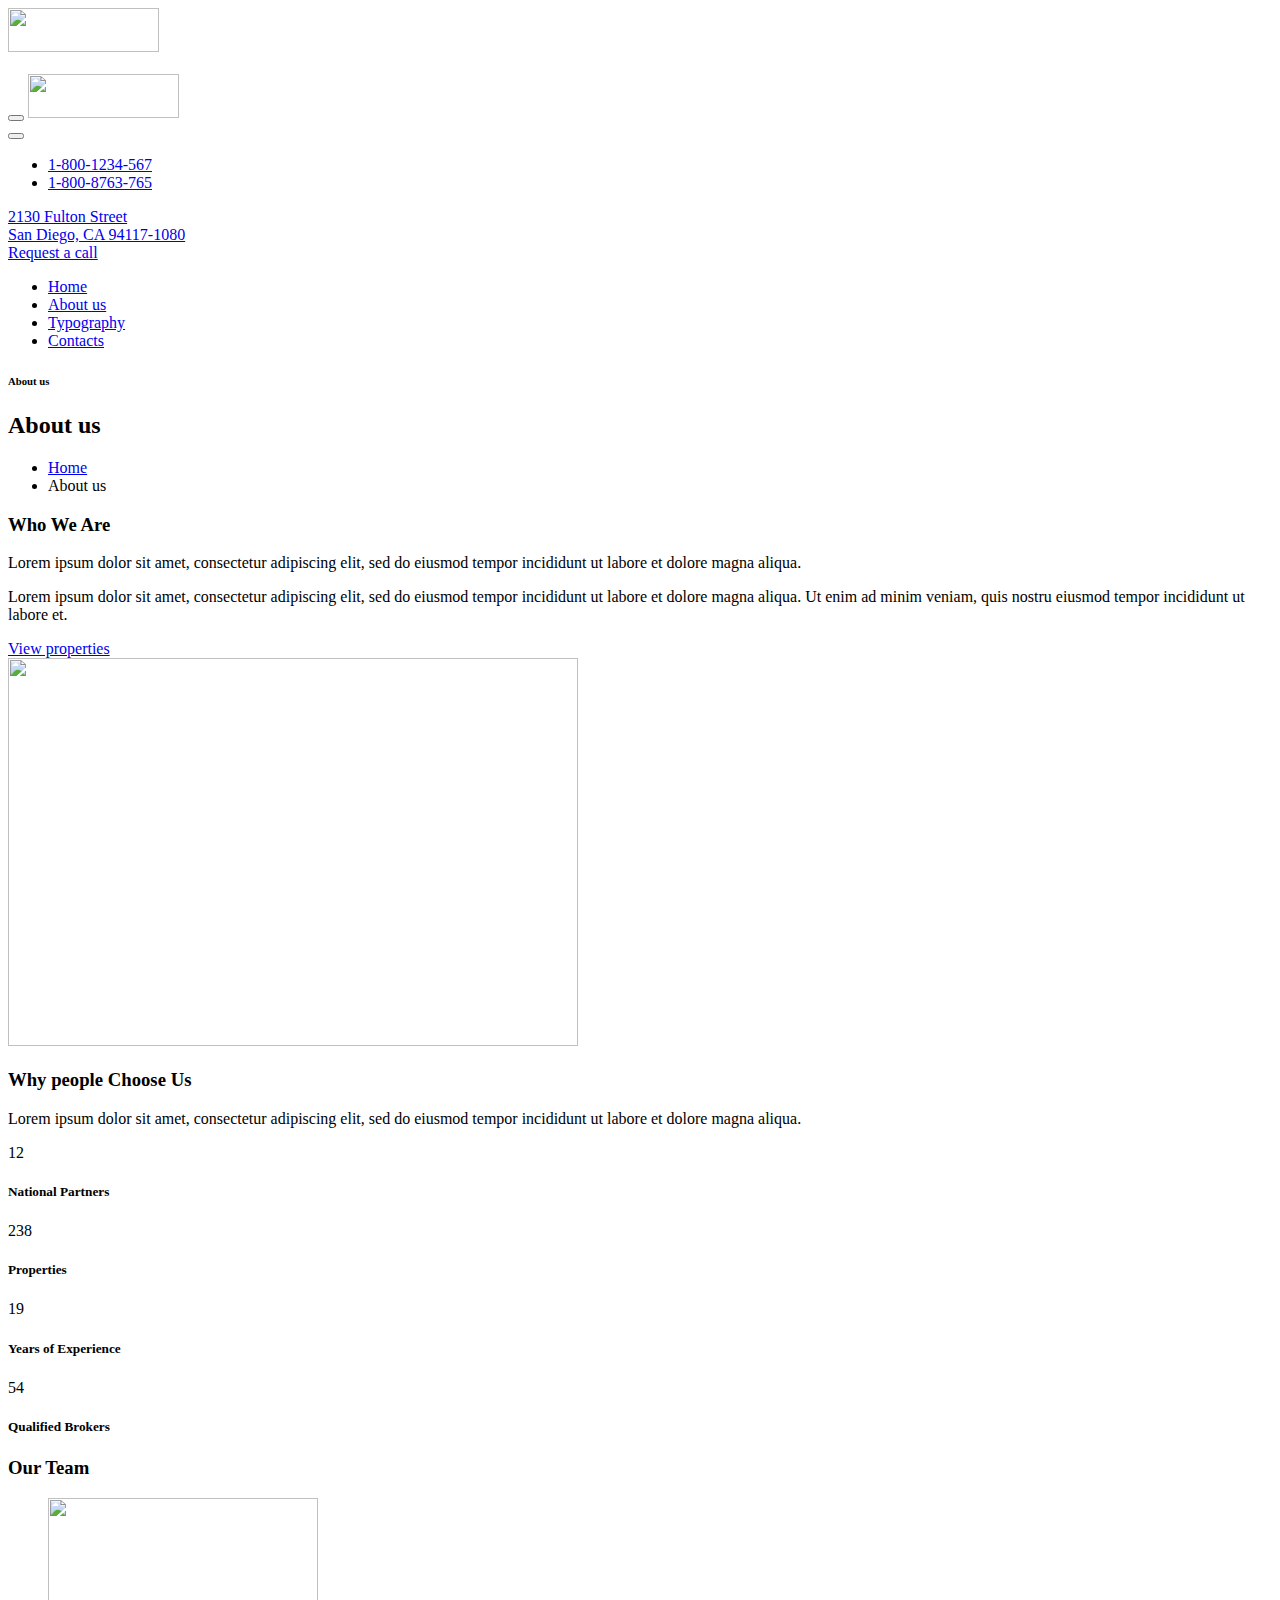
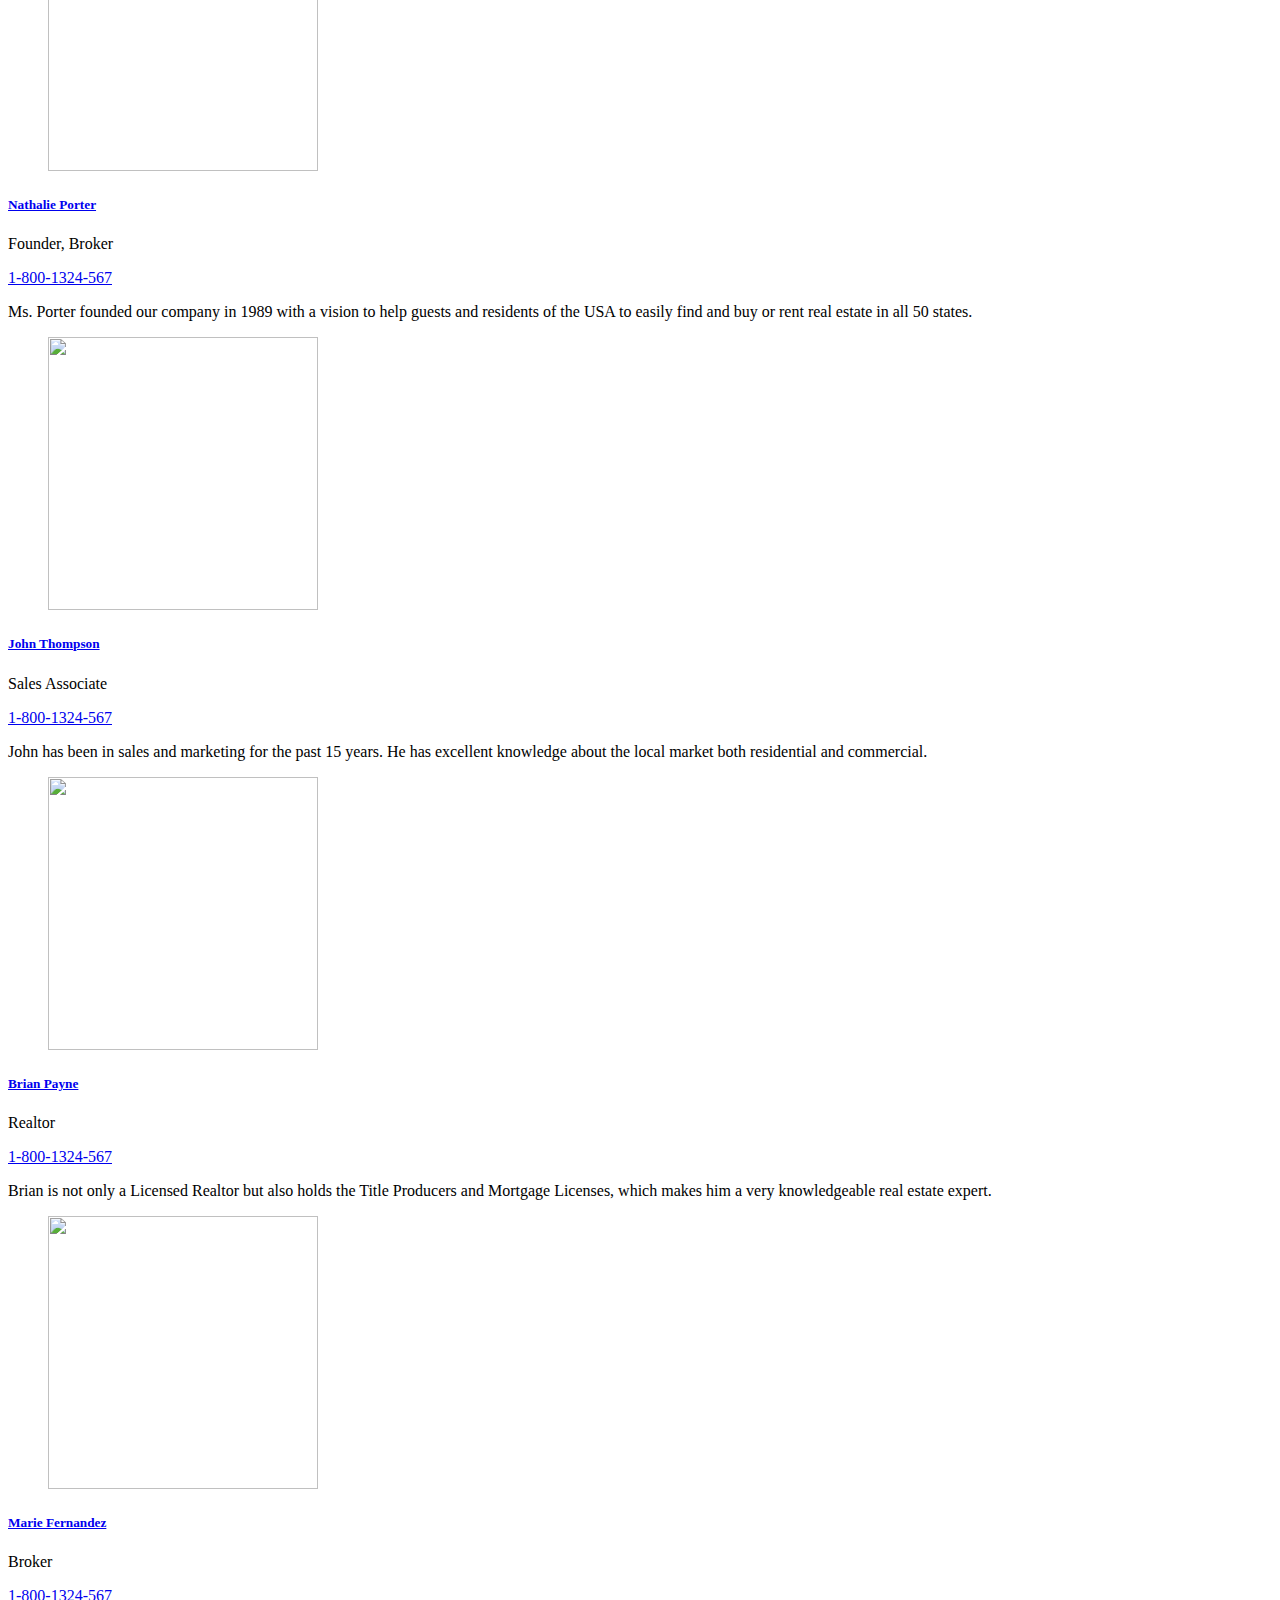
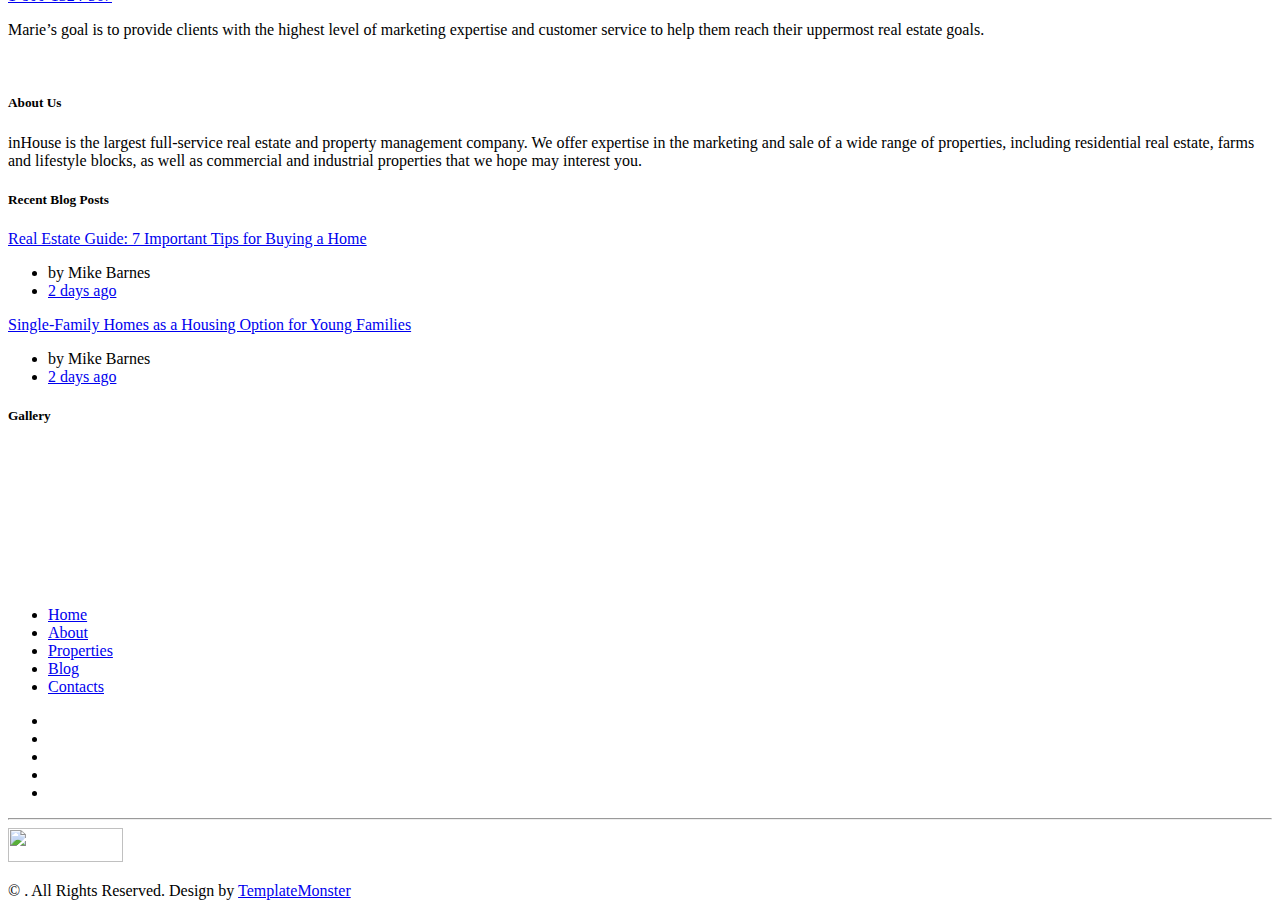
==== about-us.html @ 5a2a790b "Add files via upload" ====
<!DOCTYPE html>
<html class="wide wow-animation" lang="en">
  <head>
    <title>About us</title>
    <meta name="format-detection" content="telephone=no">
    <meta name="viewport" content="width=device-width height=device-height initial-scale=1.0 maximum-scale=1.0 user-scalable=0">
    <meta http-equiv="X-UA-Compatible" content="IE=edge">
    <meta charset="utf-8">
    <link rel="icon" href="images/favicon.ico" type="image/x-icon">
    <link rel="stylesheet" type="text/css" href="//fonts.googleapis.com/css?family=Work+Sans:300,400,500,700,800%7CPoppins:300,400,700">
    <link rel="stylesheet" href="css/bootstrap.css">
    <link rel="stylesheet" href="css/fonts.css">
    <link rel="stylesheet" href="css/style.css" id="main-styles-link">
    <style>.ie-panel{display: none;background: #212121;padding: 10px 0;box-shadow: 3px 3px 5px 0 rgba(0,0,0,.3);clear: both;text-align:center;position: relative;z-index: 1;} html.ie-10 .ie-panel, html.lt-ie-10 .ie-panel {display: block;}</style>
  </head>
  <body>
    <div class="ie-panel"><a href="http://windows.microsoft.com/en-US/internet-explorer/"><img src="images/ie8-panel/warning_bar_0000_us.jpg" height="42" width="820" alt="You are using an outdated browser. For a faster, safer browsing experience, upgrade for free today."></a></div>
    <div class="preloader">
      <div class="preloader-logo"><img src="images/logo-default-151x44.png" alt="" width="151" height="44" srcset="images/logo-default-151x44.png 2x"/>
      </div>
      <div class="preloader-body">
        <div id="loadingProgressG">
          <div class="loadingProgressG" id="loadingProgressG_1"></div>
        </div>
      </div>
    </div>
    <div class="page">
      <!-- Page Header--><a class="banner banner-top" href="https://www.templatemonster.com/intense-multipurpose-html-template.html" target="_blank"><img src="images/intense_02.jpg" alt=""/></a>
      <header class="section novi-background page-header">
        <!-- RD Navbar-->
        <div class="rd-navbar-wrap">
          <nav class="rd-navbar rd-navbar-corporate" data-layout="rd-navbar-fixed" data-sm-layout="rd-navbar-fixed" data-md-layout="rd-navbar-fixed" data-md-device-layout="rd-navbar-fixed" data-lg-layout="rd-navbar-static" data-lg-device-layout="rd-navbar-static" data-lg-stick-up="true" data-lg-stick-up-offset="118px" data-xl-layout="rd-navbar-static" data-xl-device-layout="rd-navbar-static" data-xl-stick-up="true" data-xl-stick-up-offset="118px" data-xxl-layout="rd-navbar-static" data-xxl-device-layout="rd-navbar-static" data-xxl-stick-up-offset="118px" data-xxl-stick-up="true">
            <div class="rd-navbar-aside-outer">
              <div class="rd-navbar-aside">
                <!-- RD Navbar Panel-->
                <div class="rd-navbar-panel">
                  <!-- RD Navbar Toggle-->
                  <button class="rd-navbar-toggle" data-rd-navbar-toggle="#rd-navbar-nav-wrap-1"><span></span></button>
                  <!-- RD Navbar Brand--><a class="rd-navbar-brand" href="index.html"><img src="images/logo-default-151x44.png" alt="" width="151" height="44" srcset="images/logo-default-151x44.png 2x"/></a>
                </div>
                <div class="rd-navbar-collapse">
                  <button class="rd-navbar-collapse-toggle rd-navbar-fixed-element-1" data-rd-navbar-toggle="#rd-navbar-collapse-content-1"><span></span></button>
                  <div class="rd-navbar-collapse-content" id="rd-navbar-collapse-content-1">
                    <article class="unit align-items-center">
                      <div class="unit-left"><span class="icon novi-icon icon-md icon-modern mdi mdi-phone"></span></div>
                      <div class="unit-body">
                        <ul class="list-0">
                          <li><a class="link-default" href="tel:#">1-800-1234-567</a></li>
                          <li><a class="link-default" href="tel:#">1-800-8763-765</a></li>
                        </ul>
                      </div>
                    </article>
                    <article class="unit align-items-center">
                      <div class="unit-left"><span class="icon novi-icon icon-md icon-modern mdi mdi-map-marker"></span></div>
                      <div class="unit-body"><a class="link-default" href="tel:#">2130 Fulton Street <br> San Diego, CA 94117-1080</a></div>
                    </article><a class="button button-gray-bordered button-winona" href="#">Request a call</a>
                  </div>
                </div>
              </div>
            </div>
            <div class="rd-navbar-main-outer">
              <div class="rd-navbar-main">
                <div class="rd-navbar-nav-wrap" id="rd-navbar-nav-wrap-1">
                  <!-- RD Navbar Nav-->
                  <ul class="rd-navbar-nav">
                    <li class="rd-nav-item"><a class="rd-nav-link" href="index.html">Home</a>
                    </li>
                    <li class="rd-nav-item active"><a class="rd-nav-link" href="about-us.html">About us</a>
                    </li>
                    <li class="rd-nav-item"><a class="rd-nav-link" href="typography.html">Typography</a>
                    </li>
                    <li class="rd-nav-item"><a class="rd-nav-link" href="contacts.html">Contacts</a>
                    </li>
                  </ul>
                </div>
              </div>
            </div>
          </nav>
        </div>
      </header>
      <!-- Breadcrumbs -->
      <section class="section novi-background breadcrumbs-custom bg-image context-dark" style="background-image: url(images/breadcrumbs-image-1.jpg);">
        <div class="breadcrumbs-custom-inner">
          <div class="container breadcrumbs-custom-container">
            <div class="breadcrumbs-custom-main">
              <h6 class="breadcrumbs-custom-subtitle title-decorated">About us</h6>
              <h2 class="text-uppercase breadcrumbs-custom-title">About us</h2>
            </div>
            <ul class="breadcrumbs-custom-path">
              <li><a href="index.html">Home</a></li>
              <li class="active">About us</li>
            </ul>
          </div>
        </div>
      </section>
      <!-- Working at CaseCraft-->
      <section class="section novi-background section-lg">
        <div class="container">
          <div class="row row-50 justify-content-center justify-content-lg-between flex-lg-row-reverse">
            <div class="col-md-10 col-lg-6 col-xl-5">
              <h3 class="text-uppercase">Who We Are</h3>
              <p class="about-subtitle">Lorem ipsum dolor sit amet, consectetur adipiscing elit, sed do eiusmod tempor incididunt ut labore et dolore magna aliqua.</p>
              <p>Lorem ipsum dolor sit amet, consectetur adipiscing elit, sed do eiusmod tempor incididunt ut labore et dolore magna aliqua. Ut enim ad minim veniam, quis nostru eiusmod tempor incididunt ut labore et.</p><a class="button button-lg button-primary button-winona" href="about-us.html">View properties</a>
            </div>
            <div class="col-md-10 col-lg-6 col-xl-6"><img class="img-responsive" src="images/careers-1-570x388.jpg" alt="" width="570" height="388"/>
            </div>
          </div>
        </div>
      </section>
      <!-- Advantages and Achievements-->
      <section class="section novi-background section-md text-center bg-gray-100">
        <div class="container">
          <h3 class="text-uppercase wow-outer"><span class="wow slideInUp">Why people Choose Us</span></h3>
          <p class="wow-outer"><span class="text-width-1 wow slideInDown">Lorem ipsum dolor sit amet, consectetur adipiscing elit, sed do eiusmod tempor incididunt ut labore et dolore magna aliqua.</span></p>
          <div class="row row-50">
            <div class="col-6 col-md-3 wow-outer">
              <!-- Counter Minimal-->
              <article class="counter-minimal wow slideInUp" data-wow-delay=".1s">
                <div class="counter-minimal-icon box-chloe__icon novi-icon linearicons-users2"></div>
                <div class="counter-minimal-main">
                  <div class="counter">12</div>
                </div>
                <h5 class="counter-minimal-title">National Partners</h5>
              </article>
            </div>
            <div class="col-6 col-md-3 wow-outer">
              <!-- Counter Minimal-->
              <article class="counter-minimal wow slideInUp" data-wow-delay=".1s">
                <div class="counter-minimal-icon box-chloe__icon novi-icon linearicons-home-icon3"></div>
                <div class="counter-minimal-main">
                  <div class="counter">238</div>
                </div>
                <h5 class="counter-minimal-title">Properties</h5>
              </article>
            </div>
            <div class="col-6 col-md-3 wow-outer">
              <!-- Counter Minimal-->
              <article class="counter-minimal wow slideInUp" data-wow-delay=".1s">
                <div class="counter-minimal-icon box-chloe__icon novi-icon linearicons-star"></div>
                <div class="counter-minimal-main">
                  <div class="counter">19</div>
                </div>
                <h5 class="counter-minimal-title">Years of Experience</h5>
              </article>
            </div>
            <div class="col-6 col-md-3 wow-outer">
              <!-- Counter Minimal-->
              <article class="counter-minimal wow slideInUp" data-wow-delay=".1s">
                <div class="counter-minimal-icon box-chloe__icon novi-icon linearicons-apartment"></div>
                <div class="counter-minimal-main">
                  <div class="counter">54</div>
                </div>
                <h5 class="counter-minimal-title">Qualified Brokers</h5>
              </article>
            </div>
          </div>
        </div>
      </section>
      <section class="section novi-background section-lg text-center">
        <div class="container">
          <h3 class="text-uppercase wow-outer"><span class="wow slideInUp">Our Team</span></h3>
          <div class="row row-50 row-xxl-70 justify-content-center justify-content-lg-start">
            <div class="col-md-10 col-lg-6 wow-outer">
              <!-- Profile Creative-->
              <article class="profile-creative wow slideInLeft">
                <figure class="profile-creative-figure"><img class="profile-creative-image" src="images/team-1-270x273.jpg" alt="" width="270" height="273"/>
                </figure>
                <div class="profile-creative-main">
                  <h5 class="profile-creative-title"><a href="#">Nathalie Porter</a></h5>
                  <p class="profile-creative-position">Founder, Broker</p>
                  <div class="profile-creative-contacts">
                    <div class="object-inline"><span class="icon novi-icon icon-md mdi mdi-phone"></span><a href="tel:#">1-800-1324-567</a></div>
                  </div>
                  <p>Ms. Porter founded our company in 1989 with a vision to help guests and residents of the USA to easily find and buy or rent real estate in all 50 states.</p>
                </div>
              </article>
            </div>
            <div class="col-md-10 col-lg-6 wow-outer">
              <!-- Profile Creative-->
              <article class="profile-creative wow slideInLeft" data-wow-delay=".2s">
                <figure class="profile-creative-figure"><img class="profile-creative-image" src="images/team-2-270x273.jpg" alt="" width="270" height="273"/>
                </figure>
                <div class="profile-creative-main">
                  <h5 class="profile-creative-title"><a href="#">John Thompson</a></h5>
                  <p class="profile-creative-position">Sales Associate</p>
                  <div class="profile-creative-contacts">
                    <div class="object-inline"><span class="icon novi-icon icon-md mdi mdi-phone"></span><a href="tel:#">1-800-1324-567</a></div>
                  </div>
                  <p>John has been in sales and marketing for the past 15 years. He has excellent knowledge about the local market both residential and commercial.</p>
                </div>
              </article>
            </div>
            <div class="col-md-10 col-lg-6 wow-outer">
              <!-- Profile Creative-->
              <article class="profile-creative wow slideInLeft">
                <figure class="profile-creative-figure"><img class="profile-creative-image" src="images/team-3-270x273.jpg" alt="" width="270" height="273"/>
                </figure>
                <div class="profile-creative-main">
                  <h5 class="profile-creative-title"><a href="#">Brian Payne</a></h5>
                  <p class="profile-creative-position">Realtor</p>
                  <div class="profile-creative-contacts">
                    <div class="object-inline"><span class="icon novi-icon icon-md mdi mdi-phone"></span><a href="tel:#">1-800-1324-567</a></div>
                  </div>
                  <p>Brian is not only a Licensed Realtor but also holds the Title Producers and Mortgage Licenses, which makes him a very knowledgeable real estate expert.</p>
                </div>
              </article>
            </div>
            <div class="col-md-10 col-lg-6 wow-outer">
              <!-- Profile Creative-->
              <article class="profile-creative wow slideInLeft" data-wow-delay=".2s">
                <figure class="profile-creative-figure"><img class="profile-creative-image" src="images/team-4-270x273.jpg" alt="" width="270" height="273"/>
                </figure>
                <div class="profile-creative-main">
                  <h5 class="profile-creative-title"><a href="#">Marie Fernandez</a></h5>
                  <p class="profile-creative-position">Broker</p>
                  <div class="profile-creative-contacts">
                    <div class="object-inline"><span class="icon novi-icon icon-md mdi mdi-phone"></span><a href="tel:#">1-800-1324-567</a></div>
                  </div>
                  <p>Marie’s goal is to provide clients with the highest level of marketing expertise and customer service to help them reach their uppermost real estate goals.</p>
                </div>
              </article>
            </div>
          </div>
        </div>
      </section>
      <!-- Page Footer--><a class="banner" href="https://www.templatemonster.com/intense-multipurpose-html-template.html" target="_blank"><img src="images/intense_big_02.jpg" alt=""/></a>
            <footer class="section novi-background footer-advanced bg-gray-700">
              <div class="footer-advanced-main">
                <div class="container">
                  <div class="row row-50">
                    <div class="col-lg-4">
                      <h5 class="font-weight-bold text-uppercase text-white">About Us</h5>
                      <p class="footer-advanced-text">inHouse is the largest full-service real estate and property management company. We offer expertise in the marketing and sale of a wide range of properties, including residential real estate, farms and lifestyle blocks, as well as commercial and industrial properties that we hope may interest you.</p>
                    </div>
                    <div class="col-sm-7 col-md-5 col-lg-4">
                      <h5 class="font-weight-bold text-uppercase text-white">Recent Blog Posts</h5>
                      <!-- Post Inline-->
                      <article class="post-inline">
                        <p class="post-inline-title"><a href="#">Real Estate Guide: 7 Important Tips for Buying a Home</a></p>
                        <ul class="post-inline-meta">
                          <li>by Mike Barnes</li>
                          <li><a href="#">2 days ago</a></li>
                        </ul>
                      </article>
                      <!-- Post Inline-->
                      <article class="post-inline">
                        <p class="post-inline-title"><a href="#">Single-Family Homes as a Housing Option for Young Families</a></p>
                        <ul class="post-inline-meta"> 
                          <li>by Mike Barnes</li>
                          <li><a href="#">2 days ago</a></li>
                        </ul>
                      </article>
                    </div>
                    <div class="col-sm-5 col-md-7 col-lg-4">
                      <h5 class="font-weight-bold text-uppercase text-white">Gallery</h5>
                      <div class="row row-x-10" data-lightgallery="group">
                        <div class="col-3 col-sm-4 col-md-3"><a class="thumbnail-minimal" href="images/gallery-original-1.jpg" data-lightgallery="item"><img class="thumbnail-minimal-image" src="images/footer-gallery-1-85x85.jpg" alt="">
                            <div class="thumbnail-minimal-caption"></div></a></div>
                        <div class="col-3 col-sm-4 col-md-3"><a class="thumbnail-minimal" href="images/gallery-original-2.jpg" data-lightgallery="item"><img class="thumbnail-minimal-image" src="images/footer-gallery-2-85x85.jpg" alt="">
                            <div class="thumbnail-minimal-caption"></div></a></div>
                        <div class="col-3 col-sm-4 col-md-3"><a class="thumbnail-minimal" href="images/gallery-original-3.jpg" data-lightgallery="item"><img class="thumbnail-minimal-image" src="images/footer-gallery-3-85x85.jpg" alt="">
                            <div class="thumbnail-minimal-caption"></div></a></div>
                        <div class="col-3 col-sm-4 col-md-3"><a class="thumbnail-minimal" href="images/gallery-original-4.jpg" data-lightgallery="item"><img class="thumbnail-minimal-image" src="images/footer-gallery-4-85x85.jpg" alt="">
                            <div class="thumbnail-minimal-caption"></div></a></div>
                        <div class="col-3 col-sm-4 col-md-3"><a class="thumbnail-minimal" href="images/gallery-original-5.jpg" data-lightgallery="item"><img class="thumbnail-minimal-image" src="images/footer-gallery-5-85x85.jpg" alt="">
                            <div class="thumbnail-minimal-caption"></div></a></div>
                        <div class="col-3 col-sm-4 col-md-3"><a class="thumbnail-minimal" href="images/gallery-original-6.jpg" data-lightgallery="item"><img class="thumbnail-minimal-image" src="images/footer-gallery-6-85x85.jpg" alt="">
                            <div class="thumbnail-minimal-caption"> </div></a></div>
                        <div class="col-3 col-sm-4 col-md-3"><a class="thumbnail-minimal" href="images/gallery-original-7.jpg" data-lightgallery="item"><img class="thumbnail-minimal-image" src="images/footer-gallery-7-85x85.jpg" alt="">
                            <div class="thumbnail-minimal-caption"></div></a></div>
                        <div class="col-3 col-sm-4 col-md-3"><a class="thumbnail-minimal" href="images/gallery-original-8.jpg" data-lightgallery="item"><img class="thumbnail-minimal-image" src="images/footer-gallery-8-85x85.jpg" alt="">
                            <div class="thumbnail-minimal-caption"></div></a></div>
                      </div>
                    </div>
                  </div>
                </div>
              </div>
              <div class="footer-advanced-aside">
                <div class="container">
                  <div class="footer-advanced-layout">
                    <div>
                      <ul class="list-nav"> 
                        <li><a href="index.html">Home</a></li>
                        <li><a href="about-us.html">About</a></li>
                        <li><a href="#">Properties</a></li>
                        <li><a href="#">Blog</a></li>
                        <li><a href="contacts.html">Contacts</a></li>
                      </ul>
                    </div>
                    <div>
                      <ul class="foter-social-links list-inline list-inline-md">
                        <li><a class="icon novi-icon icon-sm link-default mdi mdi-facebook" href="#"></a></li>
                        <li><a class="icon novi-icon icon-sm link-default mdi mdi-twitter" href="#"></a></li>
                        <li><a class="icon novi-icon icon-sm link-default mdi mdi-instagram" href="#"></a></li>
                        <li><a class="icon novi-icon icon-sm link-default mdi mdi-google" href="#"></a></li>
                        <li><a class="icon novi-icon icon-sm link-default mdi mdi-linkedin" href="#"></a></li>
                      </ul>
                    </div>
                  </div>
                </div>
              </div>
              <div class="container">
                <hr>
              </div>
              <div class="footer-advanced-aside">
                <div class="container">
                  <div class="footer-advanced-layout"><a class="brand" href="index.html"><img src="images/logo-light-115x34.png" alt="" width="115" height="34" srcset="images/logo-light-115x34.png 2x"/></a>
                    <!-- Rights-->
                    <p class="rights"><span>&copy;&nbsp;</span><span class="copyright-year"></span>. All Rights Reserved. Design by <a href="https://www.templatemonster.com">TemplateMonster</a></p>
                  </div>
                </div>
              </div>
            </footer>
    </div>
    <!-- Global Mailform Output-->
    <div class="snackbars" id="form-output-global"></div>
    <!-- Javascript-->
    <script src="js/core.min.js"></script>
    <script src="js/script.js"></script>
  </body>
</html>
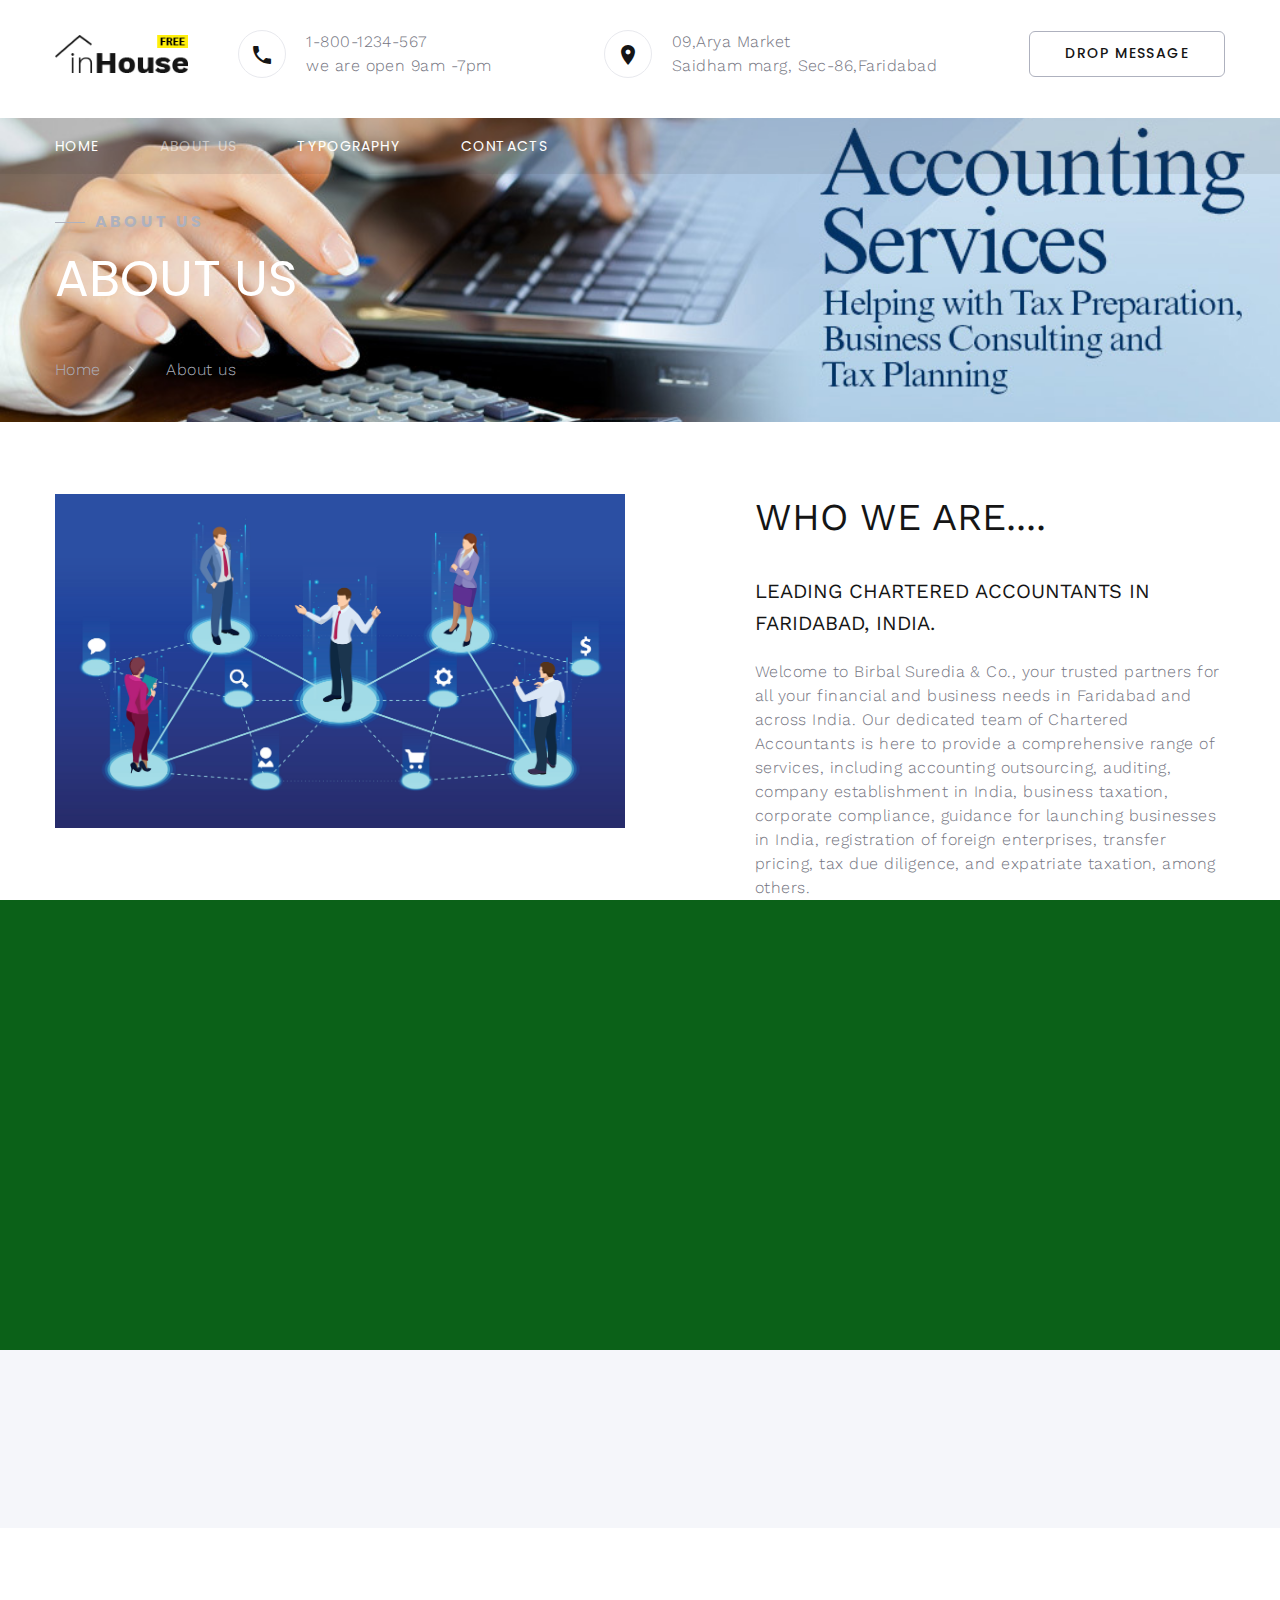
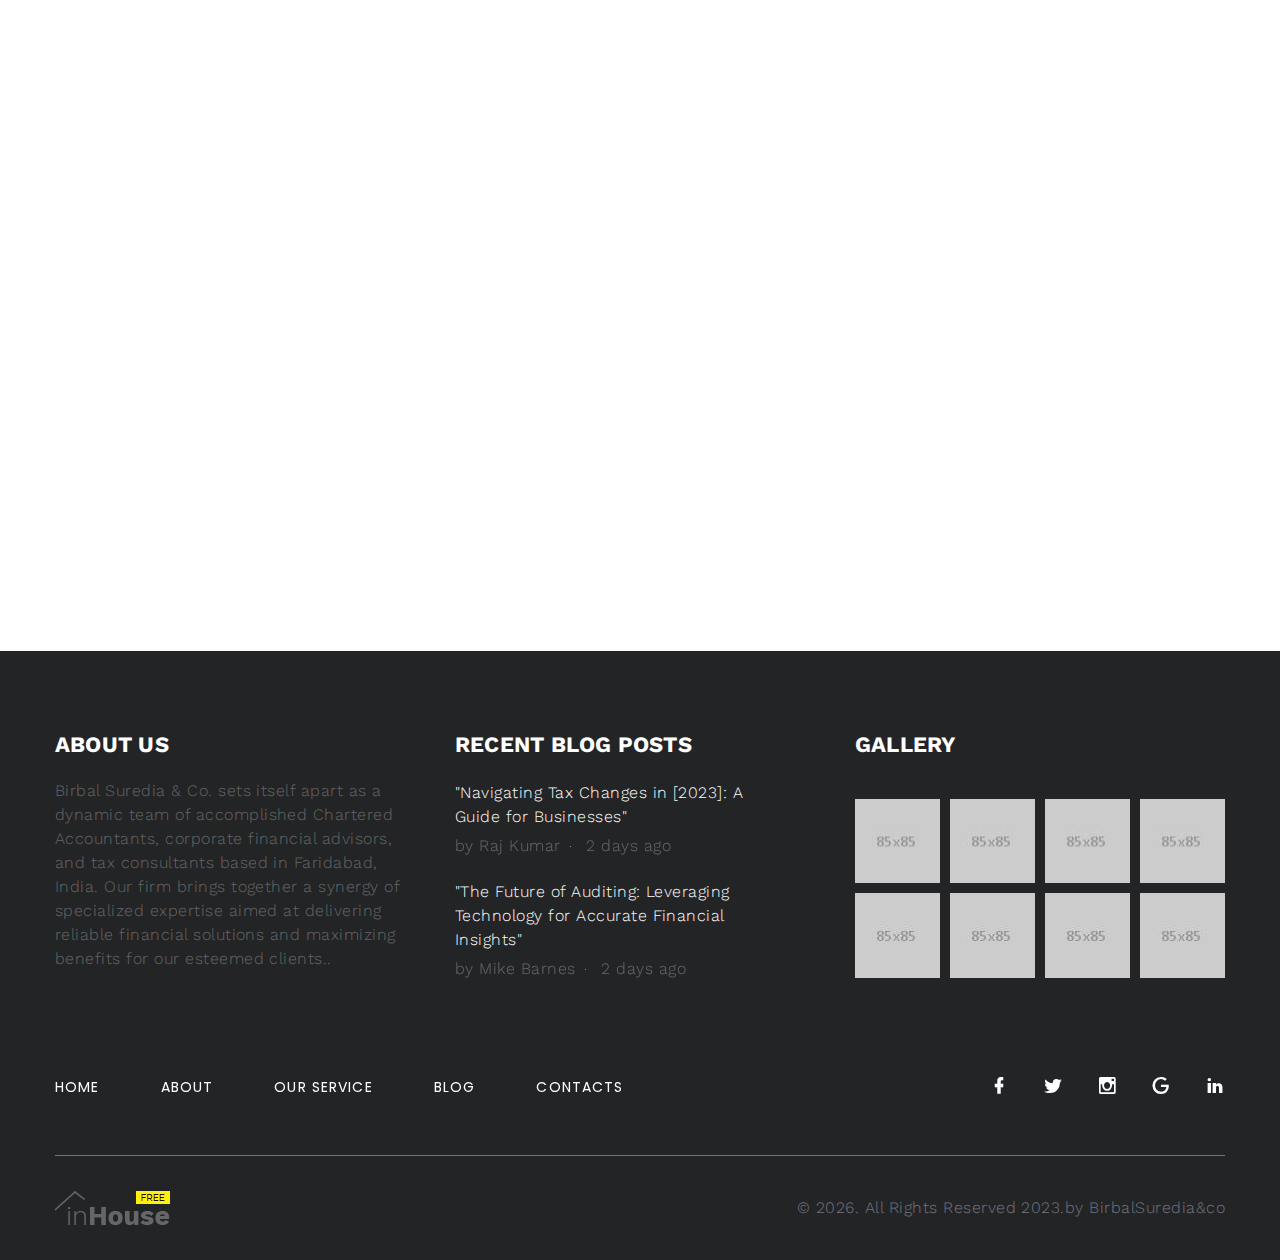
==== commit d7776bd7: "Update about-us.html" ====
--- a/about-us.html
+++ b/about-us.html
@@ -10,7 +10,7 @@
     <link rel="stylesheet" type="text/css" href="//fonts.googleapis.com/css?family=Work+Sans:300,400,500,700,800%7CPoppins:300,400,700">
     <link rel="stylesheet" href="css/bootstrap.css">
     <link rel="stylesheet" href="css/fonts.css">
-    <link rel="stylesheet" href="css/style.css" id="main-styles-link">
+    <link rel="stylesheet" href="css/about.css" id="main-styles-link">
     <style>.ie-panel{display: none;background: #212121;padding: 10px 0;box-shadow: 3px 3px 5px 0 rgba(0,0,0,.3);clear: both;text-align:center;position: relative;z-index: 1;} html.ie-10 .ie-panel, html.lt-ie-10 .ie-panel {display: block;}</style>
   </head>
   <body>
@@ -25,7 +25,7 @@
       </div>
     </div>
     <div class="page">
-      <!-- Page Header--><a class="banner banner-top" href="https://www.templatemonster.com/intense-multipurpose-html-template.html" target="_blank"><img src="images/intense_02.jpg" alt=""/></a>
+      <!-- Page Header-->
       <header class="section novi-background page-header">
         <!-- RD Navbar-->
         <div class="rd-navbar-wrap">
@@ -45,15 +45,15 @@
                       <div class="unit-left"><span class="icon novi-icon icon-md icon-modern mdi mdi-phone"></span></div>
                       <div class="unit-body">
                         <ul class="list-0">
-                          <li><a class="link-default" href="tel:#">1-800-1234-567</a></li>
-                          <li><a class="link-default" href="tel:#">1-800-8763-765</a></li>
+                          <li><a class="link-default" href="tel:#">1-800-1234-567<br><span>we are open 9am -7pm</span></a></li>
+                          
                         </ul>
                       </div>
                     </article>
                     <article class="unit align-items-center">
                       <div class="unit-left"><span class="icon novi-icon icon-md icon-modern mdi mdi-map-marker"></span></div>
-                      <div class="unit-body"><a class="link-default" href="tel:#">2130 Fulton Street <br> San Diego, CA 94117-1080</a></div>
-                    </article><a class="button button-gray-bordered button-winona" href="#">Request a call</a>
+                      <div class="unit-body"><a class="link-default" href="tel:#">09,Arya Market <br> Saidham marg, Sec-86,Faridabad</a></div>
+                    </article><a class="button button-gray-bordered button-winona" href="#">Drop Message</a>
                   </div>
                 </div>
               </div>
@@ -79,7 +79,7 @@
         </div>
       </header>
       <!-- Breadcrumbs -->
-      <section class="section novi-background breadcrumbs-custom bg-image context-dark" style="background-image: url(images/breadcrumbs-image-1.jpg);">
+      <section class="section novi-background breadcrumbs-custom bg-image context-dark" style="background-image: url(images/birbalsurediaaccounting.jpg);">
         <div class="breadcrumbs-custom-inner">
           <div class="container breadcrumbs-custom-container">
             <div class="breadcrumbs-custom-main">
@@ -98,11 +98,12 @@
         <div class="container">
           <div class="row row-50 justify-content-center justify-content-lg-between flex-lg-row-reverse">
             <div class="col-md-10 col-lg-6 col-xl-5">
-              <h3 class="text-uppercase">Who We Are</h3>
-              <p class="about-subtitle">Lorem ipsum dolor sit amet, consectetur adipiscing elit, sed do eiusmod tempor incididunt ut labore et dolore magna aliqua.</p>
-              <p>Lorem ipsum dolor sit amet, consectetur adipiscing elit, sed do eiusmod tempor incididunt ut labore et dolore magna aliqua. Ut enim ad minim veniam, quis nostru eiusmod tempor incididunt ut labore et.</p><a class="button button-lg button-primary button-winona" href="about-us.html">View properties</a>
-            </div>
-            <div class="col-md-10 col-lg-6 col-xl-6"><img class="img-responsive" src="images/careers-1-570x388.jpg" alt="" width="570" height="388"/>
+              <h3 class="text-uppercase">Who We Are....<span><h4 class="about-subtitle">Leading Chartered Accountants in Faridabad, India.</h4></span></h3>
+              <!-- <h4 class="about-subtitle">Leading Chartered Accountants in Faridabad, India.</h4> -->
+              <p>Welcome to Birbal Suredia & Co., your trusted partners for all your financial and business needs in Faridabad and across India. Our dedicated team of Chartered Accountants is here to provide a comprehensive range of services, including accounting outsourcing, auditing, company establishment in India, business taxation, corporate compliance, guidance for launching businesses in India, registration of foreign enterprises, transfer pricing, tax due diligence, and expatriate taxation, among others.</p><a class="button button-lg button-primary button-winona" href="contacts.html">Contact us</a>
+            </div>
+            <br>
+            <div class="col-md-10 col-lg-6 col-xl-6"><img class="img-responsive" src="images/birbalsuredia.jpg" alt="" width="570" height="900"/>
             </div>
           </div>
         </div>
@@ -111,8 +112,18 @@
       <section class="section novi-background section-md text-center bg-gray-100">
         <div class="container">
           <h3 class="text-uppercase wow-outer"><span class="wow slideInUp">Why people Choose Us</span></h3>
-          <p class="wow-outer"><span class="text-width-1 wow slideInDown">Lorem ipsum dolor sit amet, consectetur adipiscing elit, sed do eiusmod tempor incididunt ut labore et dolore magna aliqua.</span></p>
+          <p class="wow-outer"><span class="text-width-1 wow slideInDown">When you choose Birbal Suredia & Co., you're choosing a partner committed to your success, offering expertise, innovation, and personalized attention that make a meaningful difference.</span></p>
           <div class="row row-50">
+            <div class="col-6 col-md-3 wow-outer">
+              <!-- Counter Minimal-->
+              <article class="counter-minimal wow slideInUp" data-wow-delay=".1s">
+                <div class="counter-minimal-icon box-chloe__icon novi-icon linearicons-home-icon3novi-icon linearicons-users"></div>
+                <div class="counter-minimal-main">
+                  <div class="counter">500</div>
+                </div>
+                <h5 class="counter-minimal-title">Happy clients</h5>
+              </article>
+            </div>
             <div class="col-6 col-md-3 wow-outer">
               <!-- Counter Minimal-->
               <article class="counter-minimal wow slideInUp" data-wow-delay=".1s">
@@ -126,31 +137,21 @@
             <div class="col-6 col-md-3 wow-outer">
               <!-- Counter Minimal-->
               <article class="counter-minimal wow slideInUp" data-wow-delay=".1s">
-                <div class="counter-minimal-icon box-chloe__icon novi-icon linearicons-home-icon3"></div>
+                <div class="counter-minimal-icon box-chloe__icon novi-icon linearicons-star"></div>
                 <div class="counter-minimal-main">
-                  <div class="counter">238</div>
-                </div>
-                <h5 class="counter-minimal-title">Properties</h5>
+                  <div class="counter">19</div>
+                </div>
+                <h5 class="counter-minimal-title">Years of Experience</h5>
               </article>
             </div>
             <div class="col-6 col-md-3 wow-outer">
               <!-- Counter Minimal-->
               <article class="counter-minimal wow slideInUp" data-wow-delay=".1s">
-                <div class="counter-minimal-icon box-chloe__icon novi-icon linearicons-star"></div>
-                <div class="counter-minimal-main">
-                  <div class="counter">19</div>
-                </div>
-                <h5 class="counter-minimal-title">Years of Experience</h5>
-              </article>
-            </div>
-            <div class="col-6 col-md-3 wow-outer">
-              <!-- Counter Minimal-->
-              <article class="counter-minimal wow slideInUp" data-wow-delay=".1s">
-                <div class="counter-minimal-icon box-chloe__icon novi-icon linearicons-apartment"></div>
+                <div class="counter-minimal-icon box-chloe__icon novi-icon linearicons-chart-settings"></div>
                 <div class="counter-minimal-main">
                   <div class="counter">54</div>
                 </div>
-                <h5 class="counter-minimal-title">Qualified Brokers</h5>
+                <h5 class="counter-minimal-title">Services</h5>
               </article>
             </div>
           </div>
@@ -223,28 +224,28 @@
           </div>
         </div>
       </section>
-      <!-- Page Footer--><a class="banner" href="https://www.templatemonster.com/intense-multipurpose-html-template.html" target="_blank"><img src="images/intense_big_02.jpg" alt=""/></a>
+      <!-- Page Footer -->
             <footer class="section novi-background footer-advanced bg-gray-700">
               <div class="footer-advanced-main">
                 <div class="container">
                   <div class="row row-50">
                     <div class="col-lg-4">
                       <h5 class="font-weight-bold text-uppercase text-white">About Us</h5>
-                      <p class="footer-advanced-text">inHouse is the largest full-service real estate and property management company. We offer expertise in the marketing and sale of a wide range of properties, including residential real estate, farms and lifestyle blocks, as well as commercial and industrial properties that we hope may interest you.</p>
+                      <p class="footer-advanced-text">Birbal Suredia & Co. sets itself apart as a dynamic team of accomplished Chartered Accountants, corporate financial advisors, and tax consultants based in Faridabad, India. Our firm brings together a synergy of specialized expertise aimed at delivering reliable financial solutions and maximizing benefits for our esteemed clients..</p>
                     </div>
                     <div class="col-sm-7 col-md-5 col-lg-4">
                       <h5 class="font-weight-bold text-uppercase text-white">Recent Blog Posts</h5>
                       <!-- Post Inline-->
                       <article class="post-inline">
-                        <p class="post-inline-title"><a href="#">Real Estate Guide: 7 Important Tips for Buying a Home</a></p>
+                        <p class="post-inline-title"><a href="#"> "Navigating Tax Changes in [2023]: A Guide for Businesses"</a></p>
                         <ul class="post-inline-meta">
-                          <li>by Mike Barnes</li>
+                          <li>by Raj Kumar</li>
                           <li><a href="#">2 days ago</a></li>
                         </ul>
                       </article>
                       <!-- Post Inline-->
                       <article class="post-inline">
-                        <p class="post-inline-title"><a href="#">Single-Family Homes as a Housing Option for Young Families</a></p>
+                        <p class="post-inline-title"><a href="#"> "The Future of Auditing: Leveraging Technology for Accurate Financial Insights"</a></p>
                         <ul class="post-inline-meta"> 
                           <li>by Mike Barnes</li>
                           <li><a href="#">2 days ago</a></li>
@@ -282,7 +283,7 @@
                       <ul class="list-nav"> 
                         <li><a href="index.html">Home</a></li>
                         <li><a href="about-us.html">About</a></li>
-                        <li><a href="#">Properties</a></li>
+                        <li><a href="#"></a>Our service</li>
                         <li><a href="#">Blog</a></li>
                         <li><a href="contacts.html">Contacts</a></li>
                       </ul>
@@ -306,7 +307,7 @@
                 <div class="container">
                   <div class="footer-advanced-layout"><a class="brand" href="index.html"><img src="images/logo-light-115x34.png" alt="" width="115" height="34" srcset="images/logo-light-115x34.png 2x"/></a>
                     <!-- Rights-->
-                    <p class="rights"><span>&copy;&nbsp;</span><span class="copyright-year"></span>. All Rights Reserved. Design by <a href="https://www.templatemonster.com">TemplateMonster</a></p>
+                    <p class="rights"><span>&copy;&nbsp;</span><span class="copyright-year"></span>. All Rights Reserved 2023.by <a href="index.html">BirbalSuredia&co</a></p>
                   </div>
                 </div>
               </div>
@@ -318,4 +319,4 @@
     <script src="js/core.min.js"></script>
     <script src="js/script.js"></script>
   </body>
-</html>+</html>
--- a/css/fonts.css
+++ b/css/fonts.css
@@ -0,0 +1,13879 @@
+/*
+*
+* Fonts
+*/+/*
+*
+* Font Awesome Icons 4.7.0
+* --------------------------------------------------
+*/+@font-face {+	font-family: 'FontAwesome';+	src: url("../fonts/fontawesome-webfont.eot?v=4.7.0");+	src: url("../fonts/fontawesome-webfont.eot?#iefix&v=4.7.0") format("embedded-opentype"), url("../fonts/fontawesome-webfont.woff2?v=4.7.0") format("woff2"), url("../fonts/fontawesome-webfont.woff?v=4.7.0") format("woff"), url("../fonts/fontawesome-webfont.ttf?v=4.7.0") format("truetype"), url("../fonts/fontawesome-webfont.svg?v=4.7.0#fontawesomeregular") format("svg");+	font-weight: normal;+	font-style: normal;+}++.fa {+	display: inline-block;+	font-family: 'FontAwesome';+	font-size: inherit;+	text-rendering: auto;+	-webkit-font-smoothing: antialiased;+	-moz-osx-font-smoothing: grayscale;+}++[class*='fa-']:before {+	font-weight: 400;+	font-family: 'FontAwesome';+}++/* makes the font 33% larger relative to the icon container */+.fa-lg {+	font-size: 1.33333333em;+	line-height: 0.75em;+	vertical-align: -15%;+}++.fa-2x {+	font-size: 2em;+}++.fa-3x {+	font-size: 3em;+}++.fa-4x {+	font-size: 4em;+}++.fa-5x {+	font-size: 5em;+}++.fa-fw {+	width: 1.28571429em;+	text-align: center;+}++.fa-ul {+	padding-left: 0;+	margin-left: 2.14285714em;+	list-style-type: none;+}++.fa-ul > li {+	position: relative;+}++.fa-li {+	position: absolute;+	left: -2.14285714em;+	width: 2.14285714em;+	top: 0.14285714em;+	text-align: center;+}++.fa-li.fa-lg {+	left: -1.85714286em;+}++.fa-border {+	padding: .2em .25em .15em;+	border: solid 0.08em #eeeeee;+	border-radius: .1em;+}++.fa-pull-left {+	float: left;+}++.fa-pull-right {+	float: right;+}++.fa.fa-pull-left {+	margin-right: .3em;+}++.fa.fa-pull-right {+	margin-left: .3em;+}++/* Deprecated as of 4.4.0 */+.pull-right {+	float: right;+}++.pull-left {+	float: left;+}++.fa.pull-left {+	margin-right: .3em;+}++.fa.pull-right {+	margin-left: .3em;+}++.fa-spin {+	-webkit-animation: fa-spin 2s infinite linear;+	animation: fa-spin 2s infinite linear;+}++.fa-pulse {+	-webkit-animation: fa-spin 1s infinite steps(8);+	animation: fa-spin 1s infinite steps(8);+}++@-webkit-keyframes fa-spin {+	0% {+		-webkit-transform: rotate(0deg);+		transform: rotate(0deg);+	}+	100% {+		-webkit-transform: rotate(359deg);+		transform: rotate(359deg);+	}+}++@keyframes fa-spin {+	0% {+		-webkit-transform: rotate(0deg);+		transform: rotate(0deg);+	}+	100% {+		-webkit-transform: rotate(359deg);+		transform: rotate(359deg);+	}+}++.fa-rotate-90 {+	-ms-filter: "progid:DXImageTransform.Microsoft.BasicImage(rotation=1)";+	-webkit-transform: rotate(90deg);+	-ms-transform: rotate(90deg);+	transform: rotate(90deg);+}++.fa-rotate-180 {+	-ms-filter: "progid:DXImageTransform.Microsoft.BasicImage(rotation=2)";+	-webkit-transform: rotate(180deg);+	-ms-transform: rotate(180deg);+	transform: rotate(180deg);+}++.fa-rotate-270 {+	-ms-filter: "progid:DXImageTransform.Microsoft.BasicImage(rotation=3)";+	-webkit-transform: rotate(270deg);+	-ms-transform: rotate(270deg);+	transform: rotate(270deg);+}++.fa-flip-horizontal {+	-ms-filter: "progid:DXImageTransform.Microsoft.BasicImage(rotation=0, mirror=1)";+	-webkit-transform: scale(-1, 1);+	-ms-transform: scale(-1, 1);+	transform: scale(-1, 1);+}++.fa-flip-vertical {+	-ms-filter: "progid:DXImageTransform.Microsoft.BasicImage(rotation=2, mirror=1)";+	-webkit-transform: scale(1, -1);+	-ms-transform: scale(1, -1);+	transform: scale(1, -1);+}++:root .fa-rotate-90,+:root .fa-rotate-180,+:root .fa-rotate-270,+:root .fa-flip-horizontal,+:root .fa-flip-vertical {+	filter: none;+}++.fa-stack {+	position: relative;+	display: inline-block;+	width: 2em;+	height: 2em;+	line-height: 2em;+	vertical-align: middle;+}++.fa-stack-1x,+.fa-stack-2x {+	position: absolute;+	left: 0;+	width: 100%;+	text-align: center;+}++.fa-stack-1x {+	line-height: inherit;+}++.fa-stack-2x {+	font-size: 2em;+}++.fa-inverse {+	color: #ffffff;+}++/* Font Awesome uses the Unicode Private Use Area (PUA) to ensure screen
+   readers do not read off random characters that represent icons */+.fa-glass:before {+	content: "\f000";+}++.fa-music:before {+	content: "\f001";+}++.fa-search:before {+	content: "\f002";+}++.fa-envelope-o:before {+	content: "\f003";+}++.fa-heart:before {+	content: "\f004";+}++.fa-star:before {+	content: "\f005";+}++.fa-star-o:before {+	content: "\f006";+}++.fa-user:before {+	content: "\f007";+}++.fa-film:before {+	content: "\f008";+}++.fa-th-large:before {+	content: "\f009";+}++.fa-th:before {+	content: "\f00a";+}++.fa-th-list:before {+	content: "\f00b";+}++.fa-check:before {+	content: "\f00c";+}++.fa-remove:before,+.fa-close:before,+.fa-times:before {+	content: "\f00d";+}++.fa-search-plus:before {+	content: "\f00e";+}++.fa-search-minus:before {+	content: "\f010";+}++.fa-power-off:before {+	content: "\f011";+}++.fa-signal:before {+	content: "\f012";+}++.fa-gear:before,+.fa-cog:before {+	content: "\f013";+}++.fa-trash-o:before {+	content: "\f014";+}++.fa-home:before {+	content: "\f015";+}++.fa-file-o:before {+	content: "\f016";+}++.fa-clock-o:before {+	content: "\f017";+}++.fa-road:before {+	content: "\f018";+}++.fa-download:before {+	content: "\f019";+}++.fa-arrow-circle-o-down:before {+	content: "\f01a";+}++.fa-arrow-circle-o-up:before {+	content: "\f01b";+}++.fa-inbox:before {+	content: "\f01c";+}++.fa-play-circle-o:before {+	content: "\f01d";+}++.fa-rotate-right:before,+.fa-repeat:before {+	content: "\f01e";+}++.fa-refresh:before {+	content: "\f021";+}++.fa-list-alt:before {+	content: "\f022";+}++.fa-lock:before {+	content: "\f023";+}++.fa-flag:before {+	content: "\f024";+}++.fa-headphones:before {+	content: "\f025";+}++.fa-volume-off:before {+	content: "\f026";+}++.fa-volume-down:before {+	content: "\f027";+}++.fa-volume-up:before {+	content: "\f028";+}++.fa-qrcode:before {+	content: "\f029";+}++.fa-barcode:before {+	content: "\f02a";+}++.fa-tag:before {+	content: "\f02b";+}++.fa-tags:before {+	content: "\f02c";+}++.fa-book:before {+	content: "\f02d";+}++.fa-bookmark:before {+	content: "\f02e";+}++.fa-print:before {+	content: "\f02f";+}++.fa-camera:before {+	content: "\f030";+}++.fa-font:before {+	content: "\f031";+}++.fa-bold:before {+	content: "\f032";+}++.fa-italic:before {+	content: "\f033";+}++.fa-text-height:before {+	content: "\f034";+}++.fa-text-width:before {+	content: "\f035";+}++.fa-align-left:before {+	content: "\f036";+}++.fa-align-center:before {+	content: "\f037";+}++.fa-align-right:before {+	content: "\f038";+}++.fa-align-justify:before {+	content: "\f039";+}++.fa-list:before {+	content: "\f03a";+}++.fa-dedent:before,+.fa-outdent:before {+	content: "\f03b";+}++.fa-indent:before {+	content: "\f03c";+}++.fa-video-camera:before {+	content: "\f03d";+}++.fa-photo:before,+.fa-image:before,+.fa-picture-o:before {+	content: "\f03e";+}++.fa-pencil:before {+	content: "\f040";+}++.fa-map-marker:before {+	content: "\f041";+}++.fa-adjust:before {+	content: "\f042";+}++.fa-tint:before {+	content: "\f043";+}++.fa-edit:before,+.fa-pencil-square-o:before {+	content: "\f044";+}++.fa-share-square-o:before {+	content: "\f045";+}++.fa-check-square-o:before {+	content: "\f046";+}++.fa-arrows:before {+	content: "\f047";+}++.fa-step-backward:before {+	content: "\f048";+}++.fa-fast-backward:before {+	content: "\f049";+}++.fa-backward:before {+	content: "\f04a";+}++.fa-play:before {+	content: "\f04b";+}++.fa-pause:before {+	content: "\f04c";+}++.fa-stop:before {+	content: "\f04d";+}++.fa-forward:before {+	content: "\f04e";+}++.fa-fast-forward:before {+	content: "\f050";+}++.fa-step-forward:before {+	content: "\f051";+}++.fa-eject:before {+	content: "\f052";+}++.fa-chevron-left:before {+	content: "\f053";+}++.fa-chevron-right:before {+	content: "\f054";+}++.fa-plus-circle:before {+	content: "\f055";+}++.fa-minus-circle:before {+	content: "\f056";+}++.fa-times-circle:before {+	content: "\f057";+}++.fa-check-circle:before {+	content: "\f058";+}++.fa-question-circle:before {+	content: "\f059";+}++.fa-info-circle:before {+	content: "\f05a";+}++.fa-crosshairs:before {+	content: "\f05b";+}++.fa-times-circle-o:before {+	content: "\f05c";+}++.fa-check-circle-o:before {+	content: "\f05d";+}++.fa-ban:before {+	content: "\f05e";+}++.fa-arrow-left:before {+	content: "\f060";+}++.fa-arrow-right:before {+	content: "\f061";+}++.fa-arrow-up:before {+	content: "\f062";+}++.fa-arrow-down:before {+	content: "\f063";+}++.fa-mail-forward:before,+.fa-share:before {+	content: "\f064";+}++.fa-expand:before {+	content: "\f065";+}++.fa-compress:before {+	content: "\f066";+}++.fa-plus:before {+	content: "\f067";+}++.fa-minus:before {+	content: "\f068";+}++.fa-asterisk:before {+	content: "\f069";+}++.fa-exclamation-circle:before {+	content: "\f06a";+}++.fa-gift:before {+	content: "\f06b";+}++.fa-leaf:before {+	content: "\f06c";+}++.fa-fire:before {+	content: "\f06d";+}++.fa-eye:before {+	content: "\f06e";+}++.fa-eye-slash:before {+	content: "\f070";+}++.fa-warning:before,+.fa-exclamation-triangle:before {+	content: "\f071";+}++.fa-plane:before {+	content: "\f072";+}++.fa-calendar:before {+	content: "\f073";+}++.fa-random:before {+	content: "\f074";+}++.fa-comment:before {+	content: "\f075";+}++.fa-magnet:before {+	content: "\f076";+}++.fa-chevron-up:before {+	content: "\f077";+}++.fa-chevron-down:before {+	content: "\f078";+}++.fa-retweet:before {+	content: "\f079";+}++.fa-shopping-cart:before {+	content: "\f07a";+}++.fa-folder:before {+	content: "\f07b";+}++.fa-folder-open:before {+	content: "\f07c";+}++.fa-arrows-v:before {+	content: "\f07d";+}++.fa-arrows-h:before {+	content: "\f07e";+}++.fa-bar-chart-o:before,+.fa-bar-chart:before {+	content: "\f080";+}++.fa-twitter-square:before {+	content: "\f081";+}++.fa-facebook-square:before {+	content: "\f082";+}++.fa-camera-retro:before {+	content: "\f083";+}++.fa-key:before {+	content: "\f084";+}++.fa-gears:before,+.fa-cogs:before {+	content: "\f085";+}++.fa-comments:before {+	content: "\f086";+}++.fa-thumbs-o-up:before {+	content: "\f087";+}++.fa-thumbs-o-down:before {+	content: "\f088";+}++.fa-star-half:before {+	content: "\f089";+}++.fa-heart-o:before {+	content: "\f08a";+}++.fa-sign-out:before {+	content: "\f08b";+}++.fa-linkedin-square:before {+	content: "\f08c";+}++.fa-thumb-tack:before {+	content: "\f08d";+}++.fa-external-link:before {+	content: "\f08e";+}++.fa-sign-in:before {+	content: "\f090";+}++.fa-trophy:before {+	content: "\f091";+}++.fa-github-square:before {+	content: "\f092";+}++.fa-upload:before {+	content: "\f093";+}++.fa-lemon-o:before {+	content: "\f094";+}++.fa-phone:before {+	content: "\f095";+}++.fa-square-o:before {+	content: "\f096";+}++.fa-bookmark-o:before {+	content: "\f097";+}++.fa-phone-square:before {+	content: "\f098";+}++.fa-twitter:before {+	content: "\f099";+}++.fa-facebook-f:before,+.fa-facebook:before {+	content: "\f09a";+}++.fa-github:before {+	content: "\f09b";+}++.fa-unlock:before {+	content: "\f09c";+}++.fa-credit-card:before {+	content: "\f09d";+}++.fa-feed:before,+.fa-rss:before {+	content: "\f09e";+}++.fa-hdd-o:before {+	content: "\f0a0";+}++.fa-bullhorn:before {+	content: "\f0a1";+}++.fa-bell:before {+	content: "\f0f3";+}++.fa-certificate:before {+	content: "\f0a3";+}++.fa-hand-o-right:before {+	content: "\f0a4";+}++.fa-hand-o-left:before {+	content: "\f0a5";+}++.fa-hand-o-up:before {+	content: "\f0a6";+}++.fa-hand-o-down:before {+	content: "\f0a7";+}++.fa-arrow-circle-left:before {+	content: "\f0a8";+}++.fa-arrow-circle-right:before {+	content: "\f0a9";+}++.fa-arrow-circle-up:before {+	content: "\f0aa";+}++.fa-arrow-circle-down:before {+	content: "\f0ab";+}++.fa-globe:before {+	content: "\f0ac";+}++.fa-wrench:before {+	content: "\f0ad";+}++.fa-tasks:before {+	content: "\f0ae";+}++.fa-filter:before {+	content: "\f0b0";+}++.fa-briefcase:before {+	content: "\f0b1";+}++.fa-arrows-alt:before {+	content: "\f0b2";+}++.fa-group:before,+.fa-users:before {+	content: "\f0c0";+}++.fa-chain:before,+.fa-link:before {+	content: "\f0c1";+}++.fa-cloud:before {+	content: "\f0c2";+}++.fa-flask:before {+	content: "\f0c3";+}++.fa-cut:before,+.fa-scissors:before {+	content: "\f0c4";+}++.fa-copy:before,+.fa-files-o:before {+	content: "\f0c5";+}++.fa-paperclip:before {+	content: "\f0c6";+}++.fa-save:before,+.fa-floppy-o:before {+	content: "\f0c7";+}++.fa-square:before {+	content: "\f0c8";+}++.fa-navicon:before,+.fa-reorder:before,+.fa-bars:before {+	content: "\f0c9";+}++.fa-list-ul:before {+	content: "\f0ca";+}++.fa-list-ol:before {+	content: "\f0cb";+}++.fa-strikethrough:before {+	content: "\f0cc";+}++.fa-underline:before {+	content: "\f0cd";+}++.fa-table:before {+	content: "\f0ce";+}++.fa-magic:before {+	content: "\f0d0";+}++.fa-truck:before {+	content: "\f0d1";+}++.fa-pinterest:before {+	content: "\f0d2";+}++.fa-pinterest-square:before {+	content: "\f0d3";+}++.fa-google-plus-square:before {+	content: "\f0d4";+}++.fa-google-plus:before {+	content: "\f0d5";+}++.fa-money:before {+	content: "\f0d6";+}++.fa-caret-down:before {+	content: "\f0d7";+}++.fa-caret-up:before {+	content: "\f0d8";+}++.fa-caret-left:before {+	content: "\f0d9";+}++.fa-caret-right:before {+	content: "\f0da";+}++.fa-columns:before {+	content: "\f0db";+}++.fa-unsorted:before,+.fa-sort:before {+	content: "\f0dc";+}++.fa-sort-down:before,+.fa-sort-desc:before {+	content: "\f0dd";+}++.fa-sort-up:before,+.fa-sort-asc:before {+	content: "\f0de";+}++.fa-envelope:before {+	content: "\f0e0";+}++.fa-linkedin:before {+	content: "\f0e1";+}++.fa-rotate-left:before,+.fa-undo:before {+	content: "\f0e2";+}++.fa-legal:before,+.fa-gavel:before {+	content: "\f0e3";+}++.fa-dashboard:before,+.fa-tachometer:before {+	content: "\f0e4";+}++.fa-comment-o:before {+	content: "\f0e5";+}++.fa-comments-o:before {+	content: "\f0e6";+}++.fa-flash:before,+.fa-bolt:before {+	content: "\f0e7";+}++.fa-sitemap:before {+	content: "\f0e8";+}++.fa-umbrella:before {+	content: "\f0e9";+}++.fa-paste:before,+.fa-clipboard:before {+	content: "\f0ea";+}++.fa-lightbulb-o:before {+	content: "\f0eb";+}++.fa-exchange:before {+	content: "\f0ec";+}++.fa-cloud-download:before {+	content: "\f0ed";+}++.fa-cloud-upload:before {+	content: "\f0ee";+}++.fa-user-md:before {+	content: "\f0f0";+}++.fa-stethoscope:before {+	content: "\f0f1";+}++.fa-suitcase:before {+	content: "\f0f2";+}++.fa-bell-o:before {+	content: "\f0a2";+}++.fa-coffee:before {+	content: "\f0f4";+}++.fa-cutlery:before {+	content: "\f0f5";+}++.fa-file-text-o:before {+	content: "\f0f6";+}++.fa-building-o:before {+	content: "\f0f7";+}++.fa-hospital-o:before {+	content: "\f0f8";+}++.fa-ambulance:before {+	content: "\f0f9";+}++.fa-medkit:before {+	content: "\f0fa";+}++.fa-fighter-jet:before {+	content: "\f0fb";+}++.fa-beer:before {+	content: "\f0fc";+}++.fa-h-square:before {+	content: "\f0fd";+}++.fa-plus-square:before {+	content: "\f0fe";+}++.fa-angle-double-left:before {+	content: "\f100";+}++.fa-angle-double-right:before {+	content: "\f101";+}++.fa-angle-double-up:before {+	content: "\f102";+}++.fa-angle-double-down:before {+	content: "\f103";+}++.fa-angle-left:before {+	content: "\f104";+}++.fa-angle-right:before {+	content: "\f105";+}++.fa-angle-up:before {+	content: "\f106";+}++.fa-angle-down:before {+	content: "\f107";+}++.fa-desktop:before {+	content: "\f108";+}++.fa-laptop:before {+	content: "\f109";+}++.fa-tablet:before {+	content: "\f10a";+}++.fa-mobile-phone:before,+.fa-mobile:before {+	content: "\f10b";+}++.fa-circle-o:before {+	content: "\f10c";+}++.fa-quote-left:before {+	content: "\f10d";+}++.fa-quote-right:before {+	content: "\f10e";+}++.fa-spinner:before {+	content: "\f110";+}++.fa-circle:before {+	content: "\f111";+}++.fa-mail-reply:before,+.fa-reply:before {+	content: "\f112";+}++.fa-github-alt:before {+	content: "\f113";+}++.fa-folder-o:before {+	content: "\f114";+}++.fa-folder-open-o:before {+	content: "\f115";+}++.fa-smile-o:before {+	content: "\f118";+}++.fa-frown-o:before {+	content: "\f119";+}++.fa-meh-o:before {+	content: "\f11a";+}++.fa-gamepad:before {+	content: "\f11b";+}++.fa-keyboard-o:before {+	content: "\f11c";+}++.fa-flag-o:before {+	content: "\f11d";+}++.fa-flag-checkered:before {+	content: "\f11e";+}++.fa-terminal:before {+	content: "\f120";+}++.fa-code:before {+	content: "\f121";+}++.fa-mail-reply-all:before,+.fa-reply-all:before {+	content: "\f122";+}++.fa-star-half-empty:before,+.fa-star-half-full:before,+.fa-star-half-o:before {+	content: "\f123";+}++.fa-location-arrow:before {+	content: "\f124";+}++.fa-crop:before {+	content: "\f125";+}++.fa-code-fork:before {+	content: "\f126";+}++.fa-unlink:before,+.fa-chain-broken:before {+	content: "\f127";+}++.fa-question:before {+	content: "\f128";+}++.fa-info:before {+	content: "\f129";+}++.fa-exclamation:before {+	content: "\f12a";+}++.fa-superscript:before {+	content: "\f12b";+}++.fa-subscript:before {+	content: "\f12c";+}++.fa-eraser:before {+	content: "\f12d";+}++.fa-puzzle-piece:before {+	content: "\f12e";+}++.fa-microphone:before {+	content: "\f130";+}++.fa-microphone-slash:before {+	content: "\f131";+}++.fa-shield:before {+	content: "\f132";+}++.fa-calendar-o:before {+	content: "\f133";+}++.fa-fire-extinguisher:before {+	content: "\f134";+}++.fa-rocket:before {+	content: "\f135";+}++.fa-maxcdn:before {+	content: "\f136";+}++.fa-chevron-circle-left:before {+	content: "\f137";+}++.fa-chevron-circle-right:before {+	content: "\f138";+}++.fa-chevron-circle-up:before {+	content: "\f139";+}++.fa-chevron-circle-down:before {+	content: "\f13a";+}++.fa-html5:before {+	content: "\f13b";+}++.fa-css3:before {+	content: "\f13c";+}++.fa-anchor:before {+	content: "\f13d";+}++.fa-unlock-alt:before {+	content: "\f13e";+}++.fa-bullseye:before {+	content: "\f140";+}++.fa-ellipsis-h:before {+	content: "\f141";+}++.fa-ellipsis-v:before {+	content: "\f142";+}++.fa-rss-square:before {+	content: "\f143";+}++.fa-play-circle:before {+	content: "\f144";+}++.fa-ticket:before {+	content: "\f145";+}++.fa-minus-square:before {+	content: "\f146";+}++.fa-minus-square-o:before {+	content: "\f147";+}++.fa-level-up:before {+	content: "\f148";+}++.fa-level-down:before {+	content: "\f149";+}++.fa-check-square:before {+	content: "\f14a";+}++.fa-pencil-square:before {+	content: "\f14b";+}++.fa-external-link-square:before {+	content: "\f14c";+}++.fa-share-square:before {+	content: "\f14d";+}++.fa-compass:before {+	content: "\f14e";+}++.fa-toggle-down:before,+.fa-caret-square-o-down:before {+	content: "\f150";+}++.fa-toggle-up:before,+.fa-caret-square-o-up:before {+	content: "\f151";+}++.fa-toggle-right:before,+.fa-caret-square-o-right:before {+	content: "\f152";+}++.fa-euro:before,+.fa-eur:before {+	content: "\f153";+}++.fa-gbp:before {+	content: "\f154";+}++.fa-dollar:before,+.fa-usd:before {+	content: "\f155";+}++.fa-rupee:before,+.fa-inr:before {+	content: "\f156";+}++.fa-cny:before,+.fa-rmb:before,+.fa-yen:before,+.fa-jpy:before {+	content: "\f157";+}++.fa-ruble:before,+.fa-rouble:before,+.fa-rub:before {+	content: "\f158";+}++.fa-won:before,+.fa-krw:before {+	content: "\f159";+}++.fa-bitcoin:before,+.fa-btc:before {+	content: "\f15a";+}++.fa-file:before {+	content: "\f15b";+}++.fa-file-text:before {+	content: "\f15c";+}++.fa-sort-alpha-asc:before {+	content: "\f15d";+}++.fa-sort-alpha-desc:before {+	content: "\f15e";+}++.fa-sort-amount-asc:before {+	content: "\f160";+}++.fa-sort-amount-desc:before {+	content: "\f161";+}++.fa-sort-numeric-asc:before {+	content: "\f162";+}++.fa-sort-numeric-desc:before {+	content: "\f163";+}++.fa-thumbs-up:before {+	content: "\f164";+}++.fa-thumbs-down:before {+	content: "\f165";+}++.fa-youtube-square:before {+	content: "\f166";+}++.fa-youtube:before {+	content: "\f167";+}++.fa-xing:before {+	content: "\f168";+}++.fa-xing-square:before {+	content: "\f169";+}++.fa-youtube-play:before {+	content: "\f16a";+}++.fa-dropbox:before {+	content: "\f16b";+}++.fa-stack-overflow:before {+	content: "\f16c";+}++.fa-instagram:before {+	content: "\f16d";+}++.fa-flickr:before {+	content: "\f16e";+}++.fa-adn:before {+	content: "\f170";+}++.fa-bitbucket:before {+	content: "\f171";+}++.fa-bitbucket-square:before {+	content: "\f172";+}++.fa-tumblr:before {+	content: "\f173";+}++.fa-tumblr-square:before {+	content: "\f174";+}++.fa-long-arrow-down:before {+	content: "\f175";+}++.fa-long-arrow-up:before {+	content: "\f176";+}++.fa-long-arrow-left:before {+	content: "\f177";+}++.fa-long-arrow-right:before {+	content: "\f178";+}++.fa-apple:before {+	content: "\f179";+}++.fa-windows:before {+	content: "\f17a";+}++.fa-android:before {+	content: "\f17b";+}++.fa-linux:before {+	content: "\f17c";+}++.fa-dribbble:before {+	content: "\f17d";+}++.fa-skype:before {+	content: "\f17e";+}++.fa-foursquare:before {+	content: "\f180";+}++.fa-trello:before {+	content: "\f181";+}++.fa-female:before {+	content: "\f182";+}++.fa-male:before {+	content: "\f183";+}++.fa-gittip:before,+.fa-gratipay:before {+	content: "\f184";+}++.fa-sun-o:before {+	content: "\f185";+}++.fa-moon-o:before {+	content: "\f186";+}++.fa-archive:before {+	content: "\f187";+}++.fa-bug:before {+	content: "\f188";+}++.fa-vk:before {+	content: "\f189";+}++.fa-weibo:before {+	content: "\f18a";+}++.fa-renren:before {+	content: "\f18b";+}++.fa-pagelines:before {+	content: "\f18c";+}++.fa-stack-exchange:before {+	content: "\f18d";+}++.fa-arrow-circle-o-right:before {+	content: "\f18e";+}++.fa-arrow-circle-o-left:before {+	content: "\f190";+}++.fa-toggle-left:before,+.fa-caret-square-o-left:before {+	content: "\f191";+}++.fa-dot-circle-o:before {+	content: "\f192";+}++.fa-wheelchair:before {+	content: "\f193";+}++.fa-vimeo-square:before {+	content: "\f194";+}++.fa-turkish-lira:before,+.fa-try:before {+	content: "\f195";+}++.fa-plus-square-o:before {+	content: "\f196";+}++.fa-space-shuttle:before {+	content: "\f197";+}++.fa-slack:before {+	content: "\f198";+}++.fa-envelope-square:before {+	content: "\f199";+}++.fa-wordpress:before {+	content: "\f19a";+}++.fa-openid:before {+	content: "\f19b";+}++.fa-institution:before,+.fa-bank:before,+.fa-university:before {+	content: "\f19c";+}++.fa-mortar-board:before,+.fa-graduation-cap:before {+	content: "\f19d";+}++.fa-yahoo:before {+	content: "\f19e";+}++.fa-google:before {+	content: "\f1a0";+}++.fa-reddit:before {+	content: "\f1a1";+}++.fa-reddit-square:before {+	content: "\f1a2";+}++.fa-stumbleupon-circle:before {+	content: "\f1a3";+}++.fa-stumbleupon:before {+	content: "\f1a4";+}++.fa-delicious:before {+	content: "\f1a5";+}++.fa-digg:before {+	content: "\f1a6";+}++.fa-pied-piper-pp:before {+	content: "\f1a7";+}++.fa-pied-piper-alt:before {+	content: "\f1a8";+}++.fa-drupal:before {+	content: "\f1a9";+}++.fa-joomla:before {+	content: "\f1aa";+}++.fa-language:before {+	content: "\f1ab";+}++.fa-fax:before {+	content: "\f1ac";+}++.fa-building:before {+	content: "\f1ad";+}++.fa-child:before {+	content: "\f1ae";+}++.fa-paw:before {+	content: "\f1b0";+}++.fa-spoon:before {+	content: "\f1b1";+}++.fa-cube:before {+	content: "\f1b2";+}++.fa-cubes:before {+	content: "\f1b3";+}++.fa-behance:before {+	content: "\f1b4";+}++.fa-behance-square:before {+	content: "\f1b5";+}++.fa-steam:before {+	content: "\f1b6";+}++.fa-steam-square:before {+	content: "\f1b7";+}++.fa-recycle:before {+	content: "\f1b8";+}++.fa-automobile:before,+.fa-car:before {+	content: "\f1b9";+}++.fa-cab:before,+.fa-taxi:before {+	content: "\f1ba";+}++.fa-tree:before {+	content: "\f1bb";+}++.fa-spotify:before {+	content: "\f1bc";+}++.fa-deviantart:before {+	content: "\f1bd";+}++.fa-soundcloud:before {+	content: "\f1be";+}++.fa-database:before {+	content: "\f1c0";+}++.fa-file-pdf-o:before {+	content: "\f1c1";+}++.fa-file-word-o:before {+	content: "\f1c2";+}++.fa-file-excel-o:before {+	content: "\f1c3";+}++.fa-file-powerpoint-o:before {+	content: "\f1c4";+}++.fa-file-photo-o:before,+.fa-file-picture-o:before,+.fa-file-image-o:before {+	content: "\f1c5";+}++.fa-file-zip-o:before,+.fa-file-archive-o:before {+	content: "\f1c6";+}++.fa-file-sound-o:before,+.fa-file-audio-o:before {+	content: "\f1c7";+}++.fa-file-movie-o:before,+.fa-file-video-o:before {+	content: "\f1c8";+}++.fa-file-code-o:before {+	content: "\f1c9";+}++.fa-vine:before {+	content: "\f1ca";+}++.fa-codepen:before {+	content: "\f1cb";+}++.fa-jsfiddle:before {+	content: "\f1cc";+}++.fa-life-bouy:before,+.fa-life-buoy:before,+.fa-life-saver:before,+.fa-support:before,+.fa-life-ring:before {+	content: "\f1cd";+}++.fa-circle-o-notch:before {+	content: "\f1ce";+}++.fa-ra:before,+.fa-resistance:before,+.fa-rebel:before {+	content: "\f1d0";+}++.fa-ge:before,+.fa-empire:before {+	content: "\f1d1";+}++.fa-git-square:before {+	content: "\f1d2";+}++.fa-git:before {+	content: "\f1d3";+}++.fa-y-combinator-square:before,+.fa-yc-square:before,+.fa-hacker-news:before {+	content: "\f1d4";+}++.fa-tencent-weibo:before {+	content: "\f1d5";+}++.fa-qq:before {+	content: "\f1d6";+}++.fa-wechat:before,+.fa-weixin:before {+	content: "\f1d7";+}++.fa-send:before,+.fa-paper-plane:before {+	content: "\f1d8";+}++.fa-send-o:before,+.fa-paper-plane-o:before {+	content: "\f1d9";+}++.fa-history:before {+	content: "\f1da";+}++.fa-circle-thin:before {+	content: "\f1db";+}++.fa-header:before {+	content: "\f1dc";+}++.fa-paragraph:before {+	content: "\f1dd";+}++.fa-sliders:before {+	content: "\f1de";+}++.fa-share-alt:before {+	content: "\f1e0";+}++.fa-share-alt-square:before {+	content: "\f1e1";+}++.fa-bomb:before {+	content: "\f1e2";+}++.fa-soccer-ball-o:before,+.fa-futbol-o:before {+	content: "\f1e3";+}++.fa-tty:before {+	content: "\f1e4";+}++.fa-binoculars:before {+	content: "\f1e5";+}++.fa-plug:before {+	content: "\f1e6";+}++.fa-slideshare:before {+	content: "\f1e7";+}++.fa-twitch:before {+	content: "\f1e8";+}++.fa-yelp:before {+	content: "\f1e9";+}++.fa-newspaper-o:before {+	content: "\f1ea";+}++.fa-wifi:before {+	content: "\f1eb";+}++.fa-calculator:before {+	content: "\f1ec";+}++.fa-paypal:before {+	content: "\f1ed";+}++.fa-google-wallet:before {+	content: "\f1ee";+}++.fa-cc-visa:before {+	content: "\f1f0";+}++.fa-cc-mastercard:before {+	content: "\f1f1";+}++.fa-cc-discover:before {+	content: "\f1f2";+}++.fa-cc-amex:before {+	content: "\f1f3";+}++.fa-cc-paypal:before {+	content: "\f1f4";+}++.fa-cc-stripe:before {+	content: "\f1f5";+}++.fa-bell-slash:before {+	content: "\f1f6";+}++.fa-bell-slash-o:before {+	content: "\f1f7";+}++.fa-trash:before {+	content: "\f1f8";+}++.fa-copyright:before {+	content: "\f1f9";+}++.fa-at:before {+	content: "\f1fa";+}++.fa-eyedropper:before {+	content: "\f1fb";+}++.fa-paint-brush:before {+	content: "\f1fc";+}++.fa-birthday-cake:before {+	content: "\f1fd";+}++.fa-area-chart:before {+	content: "\f1fe";+}++.fa-pie-chart:before {+	content: "\f200";+}++.fa-line-chart:before {+	content: "\f201";+}++.fa-lastfm:before {+	content: "\f202";+}++.fa-lastfm-square:before {+	content: "\f203";+}++.fa-toggle-off:before {+	content: "\f204";+}++.fa-toggle-on:before {+	content: "\f205";+}++.fa-bicycle:before {+	content: "\f206";+}++.fa-bus:before {+	content: "\f207";+}++.fa-ioxhost:before {+	content: "\f208";+}++.fa-angellist:before {+	content: "\f209";+}++.fa-cc:before {+	content: "\f20a";+}++.fa-shekel:before,+.fa-sheqel:before,+.fa-ils:before {+	content: "\f20b";+}++.fa-meanpath:before {+	content: "\f20c";+}++.fa-buysellads:before {+	content: "\f20d";+}++.fa-connectdevelop:before {+	content: "\f20e";+}++.fa-dashcube:before {+	content: "\f210";+}++.fa-forumbee:before {+	content: "\f211";+}++.fa-leanpub:before {+	content: "\f212";+}++.fa-sellsy:before {+	content: "\f213";+}++.fa-shirtsinbulk:before {+	content: "\f214";+}++.fa-simplybuilt:before {+	content: "\f215";+}++.fa-skyatlas:before {+	content: "\f216";+}++.fa-cart-plus:before {+	content: "\f217";+}++.fa-cart-arrow-down:before {+	content: "\f218";+}++.fa-diamond:before {+	content: "\f219";+}++.fa-ship:before {+	content: "\f21a";+}++.fa-user-secret:before {+	content: "\f21b";+}++.fa-motorcycle:before {+	content: "\f21c";+}++.fa-street-view:before {+	content: "\f21d";+}++.fa-heartbeat:before {+	content: "\f21e";+}++.fa-venus:before {+	content: "\f221";+}++.fa-mars:before {+	content: "\f222";+}++.fa-mercury:before {+	content: "\f223";+}++.fa-intersex:before,+.fa-transgender:before {+	content: "\f224";+}++.fa-transgender-alt:before {+	content: "\f225";+}++.fa-venus-double:before {+	content: "\f226";+}++.fa-mars-double:before {+	content: "\f227";+}++.fa-venus-mars:before {+	content: "\f228";+}++.fa-mars-stroke:before {+	content: "\f229";+}++.fa-mars-stroke-v:before {+	content: "\f22a";+}++.fa-mars-stroke-h:before {+	content: "\f22b";+}++.fa-neuter:before {+	content: "\f22c";+}++.fa-genderless:before {+	content: "\f22d";+}++.fa-facebook-official:before {+	content: "\f230";+}++.fa-pinterest-p:before {+	content: "\f231";+}++.fa-whatsapp:before {+	content: "\f232";+}++.fa-server:before {+	content: "\f233";+}++.fa-user-plus:before {+	content: "\f234";+}++.fa-user-times:before {+	content: "\f235";+}++.fa-hotel:before,+.fa-bed:before {+	content: "\f236";+}++.fa-viacoin:before {+	content: "\f237";+}++.fa-train:before {+	content: "\f238";+}++.fa-subway:before {+	content: "\f239";+}++.fa-medium:before {+	content: "\f23a";+}++.fa-yc:before,+.fa-y-combinator:before {+	content: "\f23b";+}++.fa-optin-monster:before {+	content: "\f23c";+}++.fa-opencart:before {+	content: "\f23d";+}++.fa-expeditedssl:before {+	content: "\f23e";+}++.fa-battery-4:before,+.fa-battery:before,+.fa-battery-full:before {+	content: "\f240";+}++.fa-battery-3:before,+.fa-battery-three-quarters:before {+	content: "\f241";+}++.fa-battery-2:before,+.fa-battery-half:before {+	content: "\f242";+}++.fa-battery-1:before,+.fa-battery-quarter:before {+	content: "\f243";+}++.fa-battery-0:before,+.fa-battery-empty:before {+	content: "\f244";+}++.fa-mouse-pointer:before {+	content: "\f245";+}++.fa-i-cursor:before {+	content: "\f246";+}++.fa-object-group:before {+	content: "\f247";+}++.fa-object-ungroup:before {+	content: "\f248";+}++.fa-sticky-note:before {+	content: "\f249";+}++.fa-sticky-note-o:before {+	content: "\f24a";+}++.fa-cc-jcb:before {+	content: "\f24b";+}++.fa-cc-diners-club:before {+	content: "\f24c";+}++.fa-clone:before {+	content: "\f24d";+}++.fa-balance-scale:before {+	content: "\f24e";+}++.fa-hourglass-o:before {+	content: "\f250";+}++.fa-hourglass-1:before,+.fa-hourglass-start:before {+	content: "\f251";+}++.fa-hourglass-2:before,+.fa-hourglass-half:before {+	content: "\f252";+}++.fa-hourglass-3:before,+.fa-hourglass-end:before {+	content: "\f253";+}++.fa-hourglass:before {+	content: "\f254";+}++.fa-hand-grab-o:before,+.fa-hand-rock-o:before {+	content: "\f255";+}++.fa-hand-stop-o:before,+.fa-hand-paper-o:before {+	content: "\f256";+}++.fa-hand-scissors-o:before {+	content: "\f257";+}++.fa-hand-lizard-o:before {+	content: "\f258";+}++.fa-hand-spock-o:before {+	content: "\f259";+}++.fa-hand-pointer-o:before {+	content: "\f25a";+}++.fa-hand-peace-o:before {+	content: "\f25b";+}++.fa-trademark:before {+	content: "\f25c";+}++.fa-registered:before {+	content: "\f25d";+}++.fa-creative-commons:before {+	content: "\f25e";+}++.fa-gg:before {+	content: "\f260";+}++.fa-gg-circle:before {+	content: "\f261";+}++.fa-tripadvisor:before {+	content: "\f262";+}++.fa-odnoklassniki:before {+	content: "\f263";+}++.fa-odnoklassniki-square:before {+	content: "\f264";+}++.fa-get-pocket:before {+	content: "\f265";+}++.fa-wikipedia-w:before {+	content: "\f266";+}++.fa-safari:before {+	content: "\f267";+}++.fa-chrome:before {+	content: "\f268";+}++.fa-firefox:before {+	content: "\f269";+}++.fa-opera:before {+	content: "\f26a";+}++.fa-internet-explorer:before {+	content: "\f26b";+}++.fa-tv:before,+.fa-television:before {+	content: "\f26c";+}++.fa-contao:before {+	content: "\f26d";+}++.fa-500px:before {+	content: "\f26e";+}++.fa-amazon:before {+	content: "\f270";+}++.fa-calendar-plus-o:before {+	content: "\f271";+}++.fa-calendar-minus-o:before {+	content: "\f272";+}++.fa-calendar-times-o:before {+	content: "\f273";+}++.fa-calendar-check-o:before {+	content: "\f274";+}++.fa-industry:before {+	content: "\f275";+}++.fa-map-pin:before {+	content: "\f276";+}++.fa-map-signs:before {+	content: "\f277";+}++.fa-map-o:before {+	content: "\f278";+}++.fa-map:before {+	content: "\f279";+}++.fa-commenting:before {+	content: "\f27a";+}++.fa-commenting-o:before {+	content: "\f27b";+}++.fa-houzz:before {+	content: "\f27c";+}++.fa-vimeo:before {+	content: "\f27d";+}++.fa-black-tie:before {+	content: "\f27e";+}++.fa-fonticons:before {+	content: "\f280";+}++.fa-reddit-alien:before {+	content: "\f281";+}++.fa-edge:before {+	content: "\f282";+}++.fa-credit-card-alt:before {+	content: "\f283";+}++.fa-codiepie:before {+	content: "\f284";+}++.fa-modx:before {+	content: "\f285";+}++.fa-fort-awesome:before {+	content: "\f286";+}++.fa-usb:before {+	content: "\f287";+}++.fa-product-hunt:before {+	content: "\f288";+}++.fa-mixcloud:before {+	content: "\f289";+}++.fa-scribd:before {+	content: "\f28a";+}++.fa-pause-circle:before {+	content: "\f28b";+}++.fa-pause-circle-o:before {+	content: "\f28c";+}++.fa-stop-circle:before {+	content: "\f28d";+}++.fa-stop-circle-o:before {+	content: "\f28e";+}++.fa-shopping-bag:before {+	content: "\f290";+}++.fa-shopping-basket:before {+	content: "\f291";+}++.fa-hashtag:before {+	content: "\f292";+}++.fa-bluetooth:before {+	content: "\f293";+}++.fa-bluetooth-b:before {+	content: "\f294";+}++.fa-percent:before {+	content: "\f295";+}++.fa-gitlab:before {+	content: "\f296";+}++.fa-wpbeginner:before {+	content: "\f297";+}++.fa-wpforms:before {+	content: "\f298";+}++.fa-envira:before {+	content: "\f299";+}++.fa-universal-access:before {+	content: "\f29a";+}++.fa-wheelchair-alt:before {+	content: "\f29b";+}++.fa-question-circle-o:before {+	content: "\f29c";+}++.fa-blind:before {+	content: "\f29d";+}++.fa-audio-description:before {+	content: "\f29e";+}++.fa-volume-control-phone:before {+	content: "\f2a0";+}++.fa-braille:before {+	content: "\f2a1";+}++.fa-assistive-listening-systems:before {+	content: "\f2a2";+}++.fa-asl-interpreting:before,+.fa-american-sign-language-interpreting:before {+	content: "\f2a3";+}++.fa-deafness:before,+.fa-hard-of-hearing:before,+.fa-deaf:before {+	content: "\f2a4";+}++.fa-glide:before {+	content: "\f2a5";+}++.fa-glide-g:before {+	content: "\f2a6";+}++.fa-signing:before,+.fa-sign-language:before {+	content: "\f2a7";+}++.fa-low-vision:before {+	content: "\f2a8";+}++.fa-viadeo:before {+	content: "\f2a9";+}++.fa-viadeo-square:before {+	content: "\f2aa";+}++.fa-snapchat:before {+	content: "\f2ab";+}++.fa-snapchat-ghost:before {+	content: "\f2ac";+}++.fa-snapchat-square:before {+	content: "\f2ad";+}++.fa-pied-piper:before {+	content: "\f2ae";+}++.fa-first-order:before {+	content: "\f2b0";+}++.fa-yoast:before {+	content: "\f2b1";+}++.fa-themeisle:before {+	content: "\f2b2";+}++.fa-google-plus-circle:before,+.fa-google-plus-official:before {+	content: "\f2b3";+}++.fa-fa:before,+.fa-font-awesome:before {+	content: "\f2b4";+}++.fa-handshake-o:before {+	content: "\f2b5";+}++.fa-envelope-open:before {+	content: "\f2b6";+}++.fa-envelope-open-o:before {+	content: "\f2b7";+}++.fa-linode:before {+	content: "\f2b8";+}++.fa-address-book:before {+	content: "\f2b9";+}++.fa-address-book-o:before {+	content: "\f2ba";+}++.fa-vcard:before,+.fa-address-card:before {+	content: "\f2bb";+}++.fa-vcard-o:before,+.fa-address-card-o:before {+	content: "\f2bc";+}++.fa-user-circle:before {+	content: "\f2bd";+}++.fa-user-circle-o:before {+	content: "\f2be";+}++.fa-user-o:before {+	content: "\f2c0";+}++.fa-id-badge:before {+	content: "\f2c1";+}++.fa-drivers-license:before,+.fa-id-card:before {+	content: "\f2c2";+}++.fa-drivers-license-o:before,+.fa-id-card-o:before {+	content: "\f2c3";+}++.fa-quora:before {+	content: "\f2c4";+}++.fa-free-code-camp:before {+	content: "\f2c5";+}++.fa-telegram:before {+	content: "\f2c6";+}++.fa-thermometer-4:before,+.fa-thermometer:before,+.fa-thermometer-full:before {+	content: "\f2c7";+}++.fa-thermometer-3:before,+.fa-thermometer-three-quarters:before {+	content: "\f2c8";+}++.fa-thermometer-2:before,+.fa-thermometer-half:before {+	content: "\f2c9";+}++.fa-thermometer-1:before,+.fa-thermometer-quarter:before {+	content: "\f2ca";+}++.fa-thermometer-0:before,+.fa-thermometer-empty:before {+	content: "\f2cb";+}++.fa-shower:before {+	content: "\f2cc";+}++.fa-bathtub:before,+.fa-s15:before,+.fa-bath:before {+	content: "\f2cd";+}++.fa-podcast:before {+	content: "\f2ce";+}++.fa-window-maximize:before {+	content: "\f2d0";+}++.fa-window-minimize:before {+	content: "\f2d1";+}++.fa-window-restore:before {+	content: "\f2d2";+}++.fa-times-rectangle:before,+.fa-window-close:before {+	content: "\f2d3";+}++.fa-times-rectangle-o:before,+.fa-window-close-o:before {+	content: "\f2d4";+}++.fa-bandcamp:before {+	content: "\f2d5";+}++.fa-grav:before {+	content: "\f2d6";+}++.fa-etsy:before {+	content: "\f2d7";+}++.fa-imdb:before {+	content: "\f2d8";+}++.fa-ravelry:before {+	content: "\f2d9";+}++.fa-eercast:before {+	content: "\f2da";+}++.fa-microchip:before {+	content: "\f2db";+}++.fa-snowflake-o:before {+	content: "\f2dc";+}++.fa-superpowers:before {+	content: "\f2dd";+}++.fa-wpexplorer:before {+	content: "\f2de";+}++.fa-meetup:before {+	content: "\f2e0";+}++.sr-only {+	position: absolute;+	width: 1px;+	height: 1px;+	padding: 0;+	margin: -1px;+	overflow: hidden;+	clip: rect(0, 0, 0, 0);+	border: 0;+}++.sr-only-focusable:active,+.sr-only-focusable:focus {+	position: static;+	width: auto;+	height: auto;+	margin: 0;+	overflow: visible;+	clip: auto;+}++/*
+*
+* Material Design Icons
+* --------------------------------------------------
+*/+@font-face {+	font-family: "Material Design Icons";+	src: url("../fonts/materialdesignicons-webfont.eot?v=1.4.57");+	src: url("../fonts/materialdesignicons-webfont.eot?#iefix&v=1.4.57") format("embedded-opentype"), url("../fonts/materialdesignicons-webfont.woff2?v=1.4.57") format("woff2"), url("../fonts/materialdesignicons-webfont.woff?v=1.4.57") format("woff"), url("../fonts/materialdesignicons-webfont.ttf?v=1.4.57") format("truetype"), url("../fonts/materialdesignicons-webfont.svg?v=1.4.57#materialdesigniconsregular") format("svg");+	font-weight: normal;+	font-style: normal;+}++.mdi {+	display: inline-block;+	font: normal normal normal 24px/1 "Material Design Icons";+	font-size: inherit;+	text-rendering: auto;+	-webkit-font-smoothing: antialiased;+	-moz-osx-font-smoothing: grayscale;+	transform: translate(0, 0);+}++.mdi-access-point:before {+	content: "\f101";+}++.mdi-access-point-network:before {+	content: "\f102";+}++.mdi-account:before {+	content: "\f103";+}++.mdi-account-alert:before {+	content: "\f104";+}++.mdi-account-box:before {+	content: "\f105";+}++.mdi-account-box-outline:before {+	content: "\f106";+}++.mdi-account-check:before {+	content: "\f107";+}++.mdi-account-circle:before {+	content: "\f108";+}++.mdi-account-convert:before {+	content: "\f109";+}++.mdi-account-key:before {+	content: "\f10a";+}++.mdi-account-location:before {+	content: "\f10b";+}++.mdi-account-minus:before {+	content: "\f10c";+}++.mdi-account-multiple:before {+	content: "\f10d";+}++.mdi-account-multiple-outline:before {+	content: "\f10e";+}++.mdi-account-multiple-plus:before {+	content: "\f10f";+}++.mdi-account-network:before {+	content: "\f110";+}++.mdi-account-off:before {+	content: "\f111";+}++.mdi-account-outline:before {+	content: "\f112";+}++.mdi-account-plus:before {+	content: "\f113";+}++.mdi-account-remove:before {+	content: "\f114";+}++.mdi-account-search:before {+	content: "\f115";+}++.mdi-account-star:before {+	content: "\f116";+}++.mdi-account-star-variant:before {+	content: "\f117";+}++.mdi-account-switch:before {+	content: "\f118";+}++.mdi-adjust:before {+	content: "\f119";+}++.mdi-air-conditioner:before {+	content: "\f11a";+}++.mdi-airballoon:before {+	content: "\f11b";+}++.mdi-airplane:before {+	content: "\f11c";+}++.mdi-airplane-off:before {+	content: "\f11d";+}++.mdi-airplay:before {+	content: "\f11e";+}++.mdi-alarm:before {+	content: "\f11f";+}++.mdi-alarm-check:before {+	content: "\f120";+}++.mdi-alarm-multiple:before {+	content: "\f121";+}++.mdi-alarm-off:before {+	content: "\f122";+}++.mdi-alarm-plus:before {+	content: "\f123";+}++.mdi-album:before {+	content: "\f124";+}++.mdi-alert:before {+	content: "\f125";+}++.mdi-alert-box:before {+	content: "\f126";+}++.mdi-alert-circle:before {+	content: "\f127";+}++.mdi-alert-octagon:before {+	content: "\f128";+}++.mdi-alert-outline:before {+	content: "\f129";+}++.mdi-alpha:before {+	content: "\f12a";+}++.mdi-alphabetical:before {+	content: "\f12b";+}++.mdi-amazon:before {+	content: "\f12c";+}++.mdi-amazon-clouddrive:before {+	content: "\f12d";+}++.mdi-ambulance:before {+	content: "\f12e";+}++.mdi-anchor:before {+	content: "\f12f";+}++.mdi-android:before {+	content: "\f130";+}++.mdi-android-debug-bridge:before {+	content: "\f131";+}++.mdi-android-studio:before {+	content: "\f132";+}++.mdi-apple:before {+	content: "\f133";+}++.mdi-apple-finder:before {+	content: "\f134";+}++.mdi-apple-ios:before {+	content: "\f135";+}++.mdi-apple-mobileme:before {+	content: "\f136";+}++.mdi-apple-safari:before {+	content: "\f137";+}++.mdi-appnet:before {+	content: "\f138";+}++.mdi-apps:before {+	content: "\f139";+}++.mdi-archive:before {+	content: "\f13a";+}++.mdi-arrange-bring-forward:before {+	content: "\f13b";+}++.mdi-arrange-bring-to-front:before {+	content: "\f13c";+}++.mdi-arrange-send-backward:before {+	content: "\f13d";+}++.mdi-arrange-send-to-back:before {+	content: "\f13e";+}++.mdi-arrow-all:before {+	content: "\f13f";+}++.mdi-arrow-bottom-drop-circle:before {+	content: "\f140";+}++.mdi-arrow-bottom-left:before {+	content: "\f141";+}++.mdi-arrow-bottom-right:before {+	content: "\f142";+}++.mdi-arrow-collapse:before {+	content: "\f143";+}++.mdi-arrow-down:before {+	content: "\f144";+}++.mdi-arrow-down-bold:before {+	content: "\f145";+}++.mdi-arrow-down-bold-circle:before {+	content: "\f146";+}++.mdi-arrow-down-bold-circle-outline:before {+	content: "\f147";+}++.mdi-arrow-down-bold-hexagon-outline:before {+	content: "\f148";+}++.mdi-arrow-expand:before {+	content: "\f149";+}++.mdi-arrow-left:before {+	content: "\f14a";+}++.mdi-arrow-left-bold:before {+	content: "\f14b";+}++.mdi-arrow-left-bold-circle:before {+	content: "\f14c";+}++.mdi-arrow-left-bold-circle-outline:before {+	content: "\f14d";+}++.mdi-arrow-left-bold-hexagon-outline:before {+	content: "\f14e";+}++.mdi-arrow-right:before {+	content: "\f14f";+}++.mdi-arrow-right-bold:before {+	content: "\f150";+}++.mdi-arrow-right-bold-circle:before {+	content: "\f151";+}++.mdi-arrow-right-bold-circle-outline:before {+	content: "\f152";+}++.mdi-arrow-right-bold-hexagon-outline:before {+	content: "\f153";+}++.mdi-arrow-top-left:before {+	content: "\f154";+}++.mdi-arrow-top-right:before {+	content: "\f155";+}++.mdi-arrow-up:before {+	content: "\f156";+}++.mdi-arrow-up-bold:before {+	content: "\f157";+}++.mdi-arrow-up-bold-circle:before {+	content: "\f158";+}++.mdi-arrow-up-bold-circle-outline:before {+	content: "\f159";+}++.mdi-arrow-up-bold-hexagon-outline:before {+	content: "\f15a";+}++.mdi-assistant:before {+	content: "\f15b";+}++.mdi-at:before {+	content: "\f15c";+}++.mdi-attachment:before {+	content: "\f15d";+}++.mdi-audiobook:before {+	content: "\f15e";+}++.mdi-auto-fix:before {+	content: "\f15f";+}++.mdi-auto-upload:before {+	content: "\f160";+}++.mdi-autorenew:before {+	content: "\f161";+}++.mdi-av-timer:before {+	content: "\f162";+}++.mdi-baby:before {+	content: "\f163";+}++.mdi-backburger:before {+	content: "\f164";+}++.mdi-backspace:before {+	content: "\f165";+}++.mdi-backup-restore:before {+	content: "\f166";+}++.mdi-bank:before {+	content: "\f167";+}++.mdi-barcode:before {+	content: "\f168";+}++.mdi-barcode-scan:before {+	content: "\f169";+}++.mdi-barley:before {+	content: "\f16a";+}++.mdi-barrel:before {+	content: "\f16b";+}++.mdi-basecamp:before {+	content: "\f16c";+}++.mdi-basket:before {+	content: "\f16d";+}++.mdi-basket-fill:before {+	content: "\f16e";+}++.mdi-basket-unfill:before {+	content: "\f16f";+}++.mdi-battery:before {+	content: "\f170";+}++.mdi-battery-10:before {+	content: "\f171";+}++.mdi-battery-20:before {+	content: "\f172";+}++.mdi-battery-30:before {+	content: "\f173";+}++.mdi-battery-40:before {+	content: "\f174";+}++.mdi-battery-50:before {+	content: "\f175";+}++.mdi-battery-60:before {+	content: "\f176";+}++.mdi-battery-70:before {+	content: "\f177";+}++.mdi-battery-80:before {+	content: "\f178";+}++.mdi-battery-90:before {+	content: "\f179";+}++.mdi-battery-alert:before {+	content: "\f17a";+}++.mdi-battery-charging:before {+	content: "\f17b";+}++.mdi-battery-charging-100:before {+	content: "\f17c";+}++.mdi-battery-charging-20:before {+	content: "\f17d";+}++.mdi-battery-charging-30:before {+	content: "\f17e";+}++.mdi-battery-charging-40:before {+	content: "\f17f";+}++.mdi-battery-charging-60:before {+	content: "\f180";+}++.mdi-battery-charging-80:before {+	content: "\f181";+}++.mdi-battery-charging-90:before {+	content: "\f182";+}++.mdi-battery-minus:before {+	content: "\f183";+}++.mdi-battery-negative:before {+	content: "\f184";+}++.mdi-battery-outline:before {+	content: "\f185";+}++.mdi-battery-plus:before {+	content: "\f186";+}++.mdi-battery-positive:before {+	content: "\f187";+}++.mdi-battery-unknown:before {+	content: "\f188";+}++.mdi-beach:before {+	content: "\f189";+}++.mdi-beaker:before {+	content: "\f18a";+}++.mdi-beaker-empty:before {+	content: "\f18b";+}++.mdi-beaker-empty-outline:before {+	content: "\f18c";+}++.mdi-beaker-outline:before {+	content: "\f18d";+}++.mdi-beats:before {+	content: "\f18e";+}++.mdi-beer:before {+	content: "\f18f";+}++.mdi-behance:before {+	content: "\f190";+}++.mdi-bell:before {+	content: "\f191";+}++.mdi-bell-off:before {+	content: "\f192";+}++.mdi-bell-outline:before {+	content: "\f193";+}++.mdi-bell-plus:before {+	content: "\f194";+}++.mdi-bell-ring:before {+	content: "\f195";+}++.mdi-bell-ring-outline:before {+	content: "\f196";+}++.mdi-bell-sleep:before {+	content: "\f197";+}++.mdi-beta:before {+	content: "\f198";+}++.mdi-bike:before {+	content: "\f199";+}++.mdi-bing:before {+	content: "\f19a";+}++.mdi-binoculars:before {+	content: "\f19b";+}++.mdi-bio:before {+	content: "\f19c";+}++.mdi-biohazard:before {+	content: "\f19d";+}++.mdi-bitbucket:before {+	content: "\f19e";+}++.mdi-black-mesa:before {+	content: "\f19f";+}++.mdi-blackberry:before {+	content: "\f1a0";+}++.mdi-blender:before {+	content: "\f1a1";+}++.mdi-blinds:before {+	content: "\f1a2";+}++.mdi-block-helper:before {+	content: "\f1a3";+}++.mdi-blogger:before {+	content: "\f1a4";+}++.mdi-bluetooth:before {+	content: "\f1a5";+}++.mdi-bluetooth-audio:before {+	content: "\f1a6";+}++.mdi-bluetooth-connect:before {+	content: "\f1a7";+}++.mdi-bluetooth-off:before {+	content: "\f1a8";+}++.mdi-bluetooth-settings:before {+	content: "\f1a9";+}++.mdi-bluetooth-transfer:before {+	content: "\f1aa";+}++.mdi-blur:before {+	content: "\f1ab";+}++.mdi-blur-linear:before {+	content: "\f1ac";+}++.mdi-blur-off:before {+	content: "\f1ad";+}++.mdi-blur-radial:before {+	content: "\f1ae";+}++.mdi-bone:before {+	content: "\f1af";+}++.mdi-book:before {+	content: "\f1b0";+}++.mdi-book-multiple:before {+	content: "\f1b1";+}++.mdi-book-multiple-variant:before {+	content: "\f1b2";+}++.mdi-book-open:before {+	content: "\f1b3";+}++.mdi-book-open-variant:before {+	content: "\f1b4";+}++.mdi-book-variant:before {+	content: "\f1b5";+}++.mdi-bookmark:before {+	content: "\f1b6";+}++.mdi-bookmark-check:before {+	content: "\f1b7";+}++.mdi-bookmark-music:before {+	content: "\f1b8";+}++.mdi-bookmark-outline:before {+	content: "\f1b9";+}++.mdi-bookmark-outline-plus:before {+	content: "\f1ba";+}++.mdi-bookmark-plus:before {+	content: "\f1bb";+}++.mdi-bookmark-remove:before {+	content: "\f1bc";+}++.mdi-border-all:before {+	content: "\f1bd";+}++.mdi-border-bottom:before {+	content: "\f1be";+}++.mdi-border-color:before {+	content: "\f1bf";+}++.mdi-border-horizontal:before {+	content: "\f1c0";+}++.mdi-border-inside:before {+	content: "\f1c1";+}++.mdi-border-left:before {+	content: "\f1c2";+}++.mdi-border-none:before {+	content: "\f1c3";+}++.mdi-border-outside:before {+	content: "\f1c4";+}++.mdi-border-right:before {+	content: "\f1c5";+}++.mdi-border-style:before {+	content: "\f1c6";+}++.mdi-border-top:before {+	content: "\f1c7";+}++.mdi-border-vertical:before {+	content: "\f1c8";+}++.mdi-bowling:before {+	content: "\f1c9";+}++.mdi-box:before {+	content: "\f1ca";+}++.mdi-box-cutter:before {+	content: "\f1cb";+}++.mdi-briefcase:before {+	content: "\f1cc";+}++.mdi-briefcase-check:before {+	content: "\f1cd";+}++.mdi-briefcase-download:before {+	content: "\f1ce";+}++.mdi-briefcase-upload:before {+	content: "\f1cf";+}++.mdi-brightness-1:before {+	content: "\f1d0";+}++.mdi-brightness-2:before {+	content: "\f1d1";+}++.mdi-brightness-3:before {+	content: "\f1d2";+}++.mdi-brightness-4:before {+	content: "\f1d3";+}++.mdi-brightness-5:before {+	content: "\f1d4";+}++.mdi-brightness-6:before {+	content: "\f1d5";+}++.mdi-brightness-7:before {+	content: "\f1d6";+}++.mdi-brightness-auto:before {+	content: "\f1d7";+}++.mdi-broom:before {+	content: "\f1d8";+}++.mdi-brush:before {+	content: "\f1d9";+}++.mdi-bug:before {+	content: "\f1da";+}++.mdi-bulletin-board:before {+	content: "\f1db";+}++.mdi-bullhorn:before {+	content: "\f1dc";+}++.mdi-bus:before {+	content: "\f1dd";+}++.mdi-cached:before {+	content: "\f1de";+}++.mdi-cake:before {+	content: "\f1df";+}++.mdi-cake-layered:before {+	content: "\f1e0";+}++.mdi-cake-variant:before {+	content: "\f1e1";+}++.mdi-calculator:before {+	content: "\f1e2";+}++.mdi-calendar:before {+	content: "\f1e3";+}++.mdi-calendar-blank:before {+	content: "\f1e4";+}++.mdi-calendar-check:before {+	content: "\f1e5";+}++.mdi-calendar-clock:before {+	content: "\f1e6";+}++.mdi-calendar-multiple:before {+	content: "\f1e7";+}++.mdi-calendar-multiple-check:before {+	content: "\f1e8";+}++.mdi-calendar-plus:before {+	content: "\f1e9";+}++.mdi-calendar-remove:before {+	content: "\f1ea";+}++.mdi-calendar-text:before {+	content: "\f1eb";+}++.mdi-calendar-today:before {+	content: "\f1ec";+}++.mdi-call-made:before {+	content: "\f1ed";+}++.mdi-call-merge:before {+	content: "\f1ee";+}++.mdi-call-missed:before {+	content: "\f1ef";+}++.mdi-call-received:before {+	content: "\f1f0";+}++.mdi-call-split:before {+	content: "\f1f1";+}++.mdi-camcorder:before {+	content: "\f1f2";+}++.mdi-camcorder-box:before {+	content: "\f1f3";+}++.mdi-camcorder-box-off:before {+	content: "\f1f4";+}++.mdi-camcorder-off:before {+	content: "\f1f5";+}++.mdi-camera:before {+	content: "\f1f6";+}++.mdi-camera-enhance:before {+	content: "\f1f7";+}++.mdi-camera-front:before {+	content: "\f1f8";+}++.mdi-camera-front-variant:before {+	content: "\f1f9";+}++.mdi-camera-iris:before {+	content: "\f1fa";+}++.mdi-camera-party-mode:before {+	content: "\f1fb";+}++.mdi-camera-rear:before {+	content: "\f1fc";+}++.mdi-camera-rear-variant:before {+	content: "\f1fd";+}++.mdi-camera-switch:before {+	content: "\f1fe";+}++.mdi-camera-timer:before {+	content: "\f1ff";+}++.mdi-candycane:before {+	content: "\f200";+}++.mdi-car:before {+	content: "\f201";+}++.mdi-car-battery:before {+	content: "\f202";+}++.mdi-car-connected:before {+	content: "\f203";+}++.mdi-car-wash:before {+	content: "\f204";+}++.mdi-carrot:before {+	content: "\f205";+}++.mdi-cart:before {+	content: "\f206";+}++.mdi-cart-outline:before {+	content: "\f207";+}++.mdi-cart-plus:before {+	content: "\f208";+}++.mdi-case-sensitive-alt:before {+	content: "\f209";+}++.mdi-cash:before {+	content: "\f20a";+}++.mdi-cash-100:before {+	content: "\f20b";+}++.mdi-cash-multiple:before {+	content: "\f20c";+}++.mdi-cash-usd:before {+	content: "\f20d";+}++.mdi-cast:before {+	content: "\f20e";+}++.mdi-cast-connected:before {+	content: "\f20f";+}++.mdi-castle:before {+	content: "\f210";+}++.mdi-cat:before {+	content: "\f211";+}++.mdi-cellphone:before {+	content: "\f212";+}++.mdi-cellphone-android:before {+	content: "\f213";+}++.mdi-cellphone-basic:before {+	content: "\f214";+}++.mdi-cellphone-dock:before {+	content: "\f215";+}++.mdi-cellphone-iphone:before {+	content: "\f216";+}++.mdi-cellphone-link:before {+	content: "\f217";+}++.mdi-cellphone-link-off:before {+	content: "\f218";+}++.mdi-cellphone-settings:before {+	content: "\f219";+}++.mdi-certificate:before {+	content: "\f21a";+}++.mdi-chair-school:before {+	content: "\f21b";+}++.mdi-chart-arc:before {+	content: "\f21c";+}++.mdi-chart-areaspline:before {+	content: "\f21d";+}++.mdi-chart-bar:before {+	content: "\f21e";+}++.mdi-chart-histogram:before {+	content: "\f21f";+}++.mdi-chart-line:before {+	content: "\f220";+}++.mdi-chart-pie:before {+	content: "\f221";+}++.mdi-check:before {+	content: "\f222";+}++.mdi-check-all:before {+	content: "\f223";+}++.mdi-checkbox-blank:before {+	content: "\f224";+}++.mdi-checkbox-blank-circle:before {+	content: "\f225";+}++.mdi-checkbox-blank-circle-outline:before {+	content: "\f226";+}++.mdi-checkbox-blank-outline:before {+	content: "\f227";+}++.mdi-checkbox-marked:before {+	content: "\f228";+}++.mdi-checkbox-marked-circle:before {+	content: "\f229";+}++.mdi-checkbox-marked-circle-outline:before {+	content: "\f22a";+}++.mdi-checkbox-marked-outline:before {+	content: "\f22b";+}++.mdi-checkbox-multiple-blank:before {+	content: "\f22c";+}++.mdi-checkbox-multiple-blank-outline:before {+	content: "\f22d";+}++.mdi-checkbox-multiple-marked:before {+	content: "\f22e";+}++.mdi-checkbox-multiple-marked-outline:before {+	content: "\f22f";+}++.mdi-checkerboard:before {+	content: "\f230";+}++.mdi-chemical-weapon:before {+	content: "\f231";+}++.mdi-chevron-double-down:before {+	content: "\f232";+}++.mdi-chevron-double-left:before {+	content: "\f233";+}++.mdi-chevron-double-right:before {+	content: "\f234";+}++.mdi-chevron-double-up:before {+	content: "\f235";+}++.mdi-chevron-down:before {+	content: "\f236";+}++.mdi-chevron-left:before {+	content: "\f237";+}++.mdi-chevron-right:before {+	content: "\f238";+}++.mdi-chevron-up:before {+	content: "\f239";+}++.mdi-church:before {+	content: "\f23a";+}++.mdi-cisco-webex:before {+	content: "\f23b";+}++.mdi-city:before {+	content: "\f23c";+}++.mdi-clipboard:before {+	content: "\f23d";+}++.mdi-clipboard-account:before {+	content: "\f23e";+}++.mdi-clipboard-alert:before {+	content: "\f23f";+}++.mdi-clipboard-arrow-down:before {+	content: "\f240";+}++.mdi-clipboard-arrow-left:before {+	content: "\f241";+}++.mdi-clipboard-check:before {+	content: "\f242";+}++.mdi-clipboard-outline:before {+	content: "\f243";+}++.mdi-clipboard-text:before {+	content: "\f244";+}++.mdi-clippy:before {+	content: "\f245";+}++.mdi-clock:before {+	content: "\f246";+}++.mdi-clock-end:before {+	content: "\f247";+}++.mdi-clock-fast:before {+	content: "\f248";+}++.mdi-clock-in:before {+	content: "\f249";+}++.mdi-clock-out:before {+	content: "\f24a";+}++.mdi-clock-start:before {+	content: "\f24b";+}++.mdi-close:before {+	content: "\f24c";+}++.mdi-close-box:before {+	content: "\f24d";+}++.mdi-close-box-outline:before {+	content: "\f24e";+}++.mdi-close-circle:before {+	content: "\f24f";+}++.mdi-close-circle-outline:before {+	content: "\f250";+}++.mdi-close-network:before {+	content: "\f251";+}++.mdi-close-octagon:before {+	content: "\f252";+}++.mdi-close-octagon-outline:before {+	content: "\f253";+}++.mdi-closed-caption:before {+	content: "\f254";+}++.mdi-cloud:before {+	content: "\f255";+}++.mdi-cloud-check:before {+	content: "\f256";+}++.mdi-cloud-circle:before {+	content: "\f257";+}++.mdi-cloud-download:before {+	content: "\f258";+}++.mdi-cloud-outline:before {+	content: "\f259";+}++.mdi-cloud-outline-off:before {+	content: "\f25a";+}++.mdi-cloud-print:before {+	content: "\f25b";+}++.mdi-cloud-print-outline:before {+	content: "\f25c";+}++.mdi-cloud-upload:before {+	content: "\f25d";+}++.mdi-code-array:before {+	content: "\f25e";+}++.mdi-code-braces:before {+	content: "\f25f";+}++.mdi-code-brackets:before {+	content: "\f260";+}++.mdi-code-equal:before {+	content: "\f261";+}++.mdi-code-greater-than:before {+	content: "\f262";+}++.mdi-code-greater-than-or-equal:before {+	content: "\f263";+}++.mdi-code-less-than:before {+	content: "\f264";+}++.mdi-code-less-than-or-equal:before {+	content: "\f265";+}++.mdi-code-not-equal:before {+	content: "\f266";+}++.mdi-code-not-equal-variant:before {+	content: "\f267";+}++.mdi-code-parentheses:before {+	content: "\f268";+}++.mdi-code-string:before {+	content: "\f269";+}++.mdi-code-tags:before {+	content: "\f26a";+}++.mdi-codepen:before {+	content: "\f26b";+}++.mdi-coffee:before {+	content: "\f26c";+}++.mdi-coffee-to-go:before {+	content: "\f26d";+}++.mdi-coin:before {+	content: "\f26e";+}++.mdi-color-helper:before {+	content: "\f26f";+}++.mdi-comment:before {+	content: "\f270";+}++.mdi-comment-account:before {+	content: "\f271";+}++.mdi-comment-account-outline:before {+	content: "\f272";+}++.mdi-comment-alert:before {+	content: "\f273";+}++.mdi-comment-alert-outline:before {+	content: "\f274";+}++.mdi-comment-check:before {+	content: "\f275";+}++.mdi-comment-check-outline:before {+	content: "\f276";+}++.mdi-comment-multiple-outline:before {+	content: "\f277";+}++.mdi-comment-outline:before {+	content: "\f278";+}++.mdi-comment-plus-outline:before {+	content: "\f279";+}++.mdi-comment-processing:before {+	content: "\f27a";+}++.mdi-comment-processing-outline:before {+	content: "\f27b";+}++.mdi-comment-question-outline:before {+	content: "\f27c";+}++.mdi-comment-remove-outline:before {+	content: "\f27d";+}++.mdi-comment-text:before {+	content: "\f27e";+}++.mdi-comment-text-outline:before {+	content: "\f27f";+}++.mdi-compare:before {+	content: "\f280";+}++.mdi-compass:before {+	content: "\f281";+}++.mdi-compass-outline:before {+	content: "\f282";+}++.mdi-console:before {+	content: "\f283";+}++.mdi-contact-mail:before {+	content: "\f284";+}++.mdi-content-copy:before {+	content: "\f285";+}++.mdi-content-cut:before {+	content: "\f286";+}++.mdi-content-duplicate:before {+	content: "\f287";+}++.mdi-content-paste:before {+	content: "\f288";+}++.mdi-content-save:before {+	content: "\f289";+}++.mdi-content-save-all:before {+	content: "\f28a";+}++.mdi-contrast:before {+	content: "\f28b";+}++.mdi-contrast-box:before {+	content: "\f28c";+}++.mdi-contrast-circle:before {+	content: "\f28d";+}++.mdi-cookie:before {+	content: "\f28e";+}++.mdi-cow:before {+	content: "\f28f";+}++.mdi-credit-card:before {+	content: "\f290";+}++.mdi-credit-card-multiple:before {+	content: "\f291";+}++.mdi-credit-card-scan:before {+	content: "\f292";+}++.mdi-crop:before {+	content: "\f293";+}++.mdi-crop-free:before {+	content: "\f294";+}++.mdi-crop-landscape:before {+	content: "\f295";+}++.mdi-crop-portrait:before {+	content: "\f296";+}++.mdi-crop-square:before {+	content: "\f297";+}++.mdi-crosshairs:before {+	content: "\f298";+}++.mdi-crosshairs-gps:before {+	content: "\f299";+}++.mdi-crown:before {+	content: "\f29a";+}++.mdi-cube:before {+	content: "\f29b";+}++.mdi-cube-outline:before {+	content: "\f29c";+}++.mdi-cube-send:before {+	content: "\f29d";+}++.mdi-cube-unfolded:before {+	content: "\f29e";+}++.mdi-cup:before {+	content: "\f29f";+}++.mdi-cup-water:before {+	content: "\f2a0";+}++.mdi-currency-btc:before {+	content: "\f2a1";+}++.mdi-currency-eur:before {+	content: "\f2a2";+}++.mdi-currency-gbp:before {+	content: "\f2a3";+}++.mdi-currency-inr:before {+	content: "\f2a4";+}++.mdi-currency-ngn:before {+	content: "\f2a5";+}++.mdi-currency-rub:before {+	content: "\f2a6";+}++.mdi-currency-try:before {+	content: "\f2a7";+}++.mdi-currency-usd:before {+	content: "\f2a8";+}++.mdi-cursor-default:before {+	content: "\f2a9";+}++.mdi-cursor-default-outline:before {+	content: "\f2aa";+}++.mdi-cursor-move:before {+	content: "\f2ab";+}++.mdi-cursor-pointer:before {+	content: "\f2ac";+}++.mdi-database:before {+	content: "\f2ad";+}++.mdi-database-minus:before {+	content: "\f2ae";+}++.mdi-database-plus:before {+	content: "\f2af";+}++.mdi-debug-step-into:before {+	content: "\f2b0";+}++.mdi-debug-step-out:before {+	content: "\f2b1";+}++.mdi-debug-step-over:before {+	content: "\f2b2";+}++.mdi-decimal-decrease:before {+	content: "\f2b3";+}++.mdi-decimal-increase:before {+	content: "\f2b4";+}++.mdi-delete:before {+	content: "\f2b5";+}++.mdi-delete-variant:before {+	content: "\f2b6";+}++.mdi-delta:before {+	content: "\f2b7";+}++.mdi-deskphone:before {+	content: "\f2b8";+}++.mdi-desktop-mac:before {+	content: "\f2b9";+}++.mdi-desktop-tower:before {+	content: "\f2ba";+}++.mdi-details:before {+	content: "\f2bb";+}++.mdi-deviantart:before {+	content: "\f2bc";+}++.mdi-diamond:before {+	content: "\f2bd";+}++.mdi-dice:before {+	content: "\f2be";+}++.mdi-dice-1:before {+	content: "\f2bf";+}++.mdi-dice-2:before {+	content: "\f2c0";+}++.mdi-dice-3:before {+	content: "\f2c1";+}++.mdi-dice-4:before {+	content: "\f2c2";+}++.mdi-dice-5:before {+	content: "\f2c3";+}++.mdi-dice-6:before {+	content: "\f2c4";+}++.mdi-directions:before {+	content: "\f2c5";+}++.mdi-disk-alert:before {+	content: "\f2c6";+}++.mdi-disqus:before {+	content: "\f2c7";+}++.mdi-disqus-outline:before {+	content: "\f2c8";+}++.mdi-division:before {+	content: "\f2c9";+}++.mdi-division-box:before {+	content: "\f2ca";+}++.mdi-dns:before {+	content: "\f2cb";+}++.mdi-domain:before {+	content: "\f2cc";+}++.mdi-dots-horizontal:before {+	content: "\f2cd";+}++.mdi-dots-vertical:before {+	content: "\f2ce";+}++.mdi-download:before {+	content: "\f2cf";+}++.mdi-drag:before {+	content: "\f2d0";+}++.mdi-drag-horizontal:before {+	content: "\f2d1";+}++.mdi-drag-vertical:before {+	content: "\f2d2";+}++.mdi-drawing:before {+	content: "\f2d3";+}++.mdi-drawing-box:before {+	content: "\f2d4";+}++.mdi-dribbble:before {+	content: "\f2d5";+}++.mdi-dribbble-box:before {+	content: "\f2d6";+}++.mdi-drone:before {+	content: "\f2d7";+}++.mdi-dropbox:before {+	content: "\f2d8";+}++.mdi-drupal:before {+	content: "\f2d9";+}++.mdi-duck:before {+	content: "\f2da";+}++.mdi-dumbbell:before {+	content: "\f2db";+}++.mdi-earth:before {+	content: "\f2dc";+}++.mdi-earth-off:before {+	content: "\f2dd";+}++.mdi-edge:before {+	content: "\f2de";+}++.mdi-eject:before {+	content: "\f2df";+}++.mdi-elevation-decline:before {+	content: "\f2e0";+}++.mdi-elevation-rise:before {+	content: "\f2e1";+}++.mdi-elevator:before {+	content: "\f2e2";+}++.mdi-email:before {+	content: "\f2e3";+}++.mdi-email-open:before {+	content: "\f2e4";+}++.mdi-email-outline:before {+	content: "\f2e5";+}++.mdi-email-secure:before {+	content: "\f2e6";+}++.mdi-emoticon:before {+	content: "\f2e7";+}++.mdi-emoticon-cool:before {+	content: "\f2e8";+}++.mdi-emoticon-devil:before {+	content: "\f2e9";+}++.mdi-emoticon-happy:before {+	content: "\f2ea";+}++.mdi-emoticon-neutral:before {+	content: "\f2eb";+}++.mdi-emoticon-poop:before {+	content: "\f2ec";+}++.mdi-emoticon-sad:before {+	content: "\f2ed";+}++.mdi-emoticon-tongue:before {+	content: "\f2ee";+}++.mdi-engine:before {+	content: "\f2ef";+}++.mdi-engine-outline:before {+	content: "\f2f0";+}++.mdi-equal:before {+	content: "\f2f1";+}++.mdi-equal-box:before {+	content: "\f2f2";+}++.mdi-eraser:before {+	content: "\f2f3";+}++.mdi-escalator:before {+	content: "\f2f4";+}++.mdi-ethernet:before {+	content: "\f2f5";+}++.mdi-ethernet-cable:before {+	content: "\f2f6";+}++.mdi-ethernet-cable-off:before {+	content: "\f2f7";+}++.mdi-etsy:before {+	content: "\f2f8";+}++.mdi-evernote:before {+	content: "\f2f9";+}++.mdi-exclamation:before {+	content: "\f2fa";+}++.mdi-exit-to-app:before {+	content: "\f2fb";+}++.mdi-export:before {+	content: "\f2fc";+}++.mdi-eye:before {+	content: "\f2fd";+}++.mdi-eye-off:before {+	content: "\f2fe";+}++.mdi-eyedropper:before {+	content: "\f2ff";+}++.mdi-eyedropper-variant:before {+	content: "\f300";+}++.mdi-facebook:before {+	content: "\f301";+}++.mdi-facebook-box:before {+	content: "\f302";+}++.mdi-facebook-messenger:before {+	content: "\f303";+}++.mdi-factory:before {+	content: "\f304";+}++.mdi-fan:before {+	content: "\f305";+}++.mdi-fast-forward:before {+	content: "\f306";+}++.mdi-fax:before {+	content: "\f307";+}++.mdi-ferry:before {+	content: "\f308";+}++.mdi-file:before {+	content: "\f309";+}++.mdi-file-chart:before {+	content: "\f30a";+}++.mdi-file-check:before {+	content: "\f30b";+}++.mdi-file-cloud:before {+	content: "\f30c";+}++.mdi-file-delimited:before {+	content: "\f30d";+}++.mdi-file-document:before {+	content: "\f30e";+}++.mdi-file-document-box:before {+	content: "\f30f";+}++.mdi-file-excel:before {+	content: "\f310";+}++.mdi-file-excel-box:before {+	content: "\f311";+}++.mdi-file-export:before {+	content: "\f312";+}++.mdi-file-find:before {+	content: "\f313";+}++.mdi-file-image:before {+	content: "\f314";+}++.mdi-file-import:before {+	content: "\f315";+}++.mdi-file-lock:before {+	content: "\f316";+}++.mdi-file-multiple:before {+	content: "\f317";+}++.mdi-file-music:before {+	content: "\f318";+}++.mdi-file-outline:before {+	content: "\f319";+}++.mdi-file-pdf:before {+	content: "\f31a";+}++.mdi-file-pdf-box:before {+	content: "\f31b";+}++.mdi-file-powerpoint:before {+	content: "\f31c";+}++.mdi-file-powerpoint-box:before {+	content: "\f31d";+}++.mdi-file-presentation-box:before {+	content: "\f31e";+}++.mdi-file-send:before {+	content: "\f31f";+}++.mdi-file-video:before {+	content: "\f320";+}++.mdi-file-word:before {+	content: "\f321";+}++.mdi-file-word-box:before {+	content: "\f322";+}++.mdi-file-xml:before {+	content: "\f323";+}++.mdi-film:before {+	content: "\f324";+}++.mdi-filmstrip:before {+	content: "\f325";+}++.mdi-filmstrip-off:before {+	content: "\f326";+}++.mdi-filter:before {+	content: "\f327";+}++.mdi-filter-outline:before {+	content: "\f328";+}++.mdi-filter-remove:before {+	content: "\f329";+}++.mdi-filter-remove-outline:before {+	content: "\f32a";+}++.mdi-filter-variant:before {+	content: "\f32b";+}++.mdi-fingerprint:before {+	content: "\f32c";+}++.mdi-fire:before {+	content: "\f32d";+}++.mdi-firefox:before {+	content: "\f32e";+}++.mdi-fish:before {+	content: "\f32f";+}++.mdi-flag:before {+	content: "\f330";+}++.mdi-flag-checkered:before {+	content: "\f331";+}++.mdi-flag-outline:before {+	content: "\f332";+}++.mdi-flag-outline-variant:before {+	content: "\f333";+}++.mdi-flag-triangle:before {+	content: "\f334";+}++.mdi-flag-variant:before {+	content: "\f335";+}++.mdi-flash:before {+	content: "\f336";+}++.mdi-flash-auto:before {+	content: "\f337";+}++.mdi-flash-off:before {+	content: "\f338";+}++.mdi-flashlight:before {+	content: "\f339";+}++.mdi-flashlight-off:before {+	content: "\f33a";+}++.mdi-flattr:before {+	content: "\f33b";+}++.mdi-flip-to-back:before {+	content: "\f33c";+}++.mdi-flip-to-front:before {+	content: "\f33d";+}++.mdi-floppy:before {+	content: "\f33e";+}++.mdi-flower:before {+	content: "\f33f";+}++.mdi-folder:before {+	content: "\f340";+}++.mdi-folder-account:before {+	content: "\f341";+}++.mdi-folder-download:before {+	content: "\f342";+}++.mdi-folder-google-drive:before {+	content: "\f343";+}++.mdi-folder-image:before {+	content: "\f344";+}++.mdi-folder-lock:before {+	content: "\f345";+}++.mdi-folder-lock-open:before {+	content: "\f346";+}++.mdi-folder-move:before {+	content: "\f347";+}++.mdi-folder-multiple:before {+	content: "\f348";+}++.mdi-folder-multiple-image:before {+	content: "\f349";+}++.mdi-folder-multiple-outline:before {+	content: "\f34a";+}++.mdi-folder-outline:before {+	content: "\f34b";+}++.mdi-folder-plus:before {+	content: "\f34c";+}++.mdi-folder-remove:before {+	content: "\f34d";+}++.mdi-folder-upload:before {+	content: "\f34e";+}++.mdi-food:before {+	content: "\f34f";+}++.mdi-food-apple:before {+	content: "\f350";+}++.mdi-food-variant:before {+	content: "\f351";+}++.mdi-football:before {+	content: "\f352";+}++.mdi-football-australian:before {+	content: "\f353";+}++.mdi-football-helmet:before {+	content: "\f354";+}++.mdi-format-align-center:before {+	content: "\f355";+}++.mdi-format-align-justify:before {+	content: "\f356";+}++.mdi-format-align-left:before {+	content: "\f357";+}++.mdi-format-align-right:before {+	content: "\f358";+}++.mdi-format-bold:before {+	content: "\f359";+}++.mdi-format-clear:before {+	content: "\f35a";+}++.mdi-format-color-fill:before {+	content: "\f35b";+}++.mdi-format-float-center:before {+	content: "\f35c";+}++.mdi-format-float-left:before {+	content: "\f35d";+}++.mdi-format-float-none:before {+	content: "\f35e";+}++.mdi-format-float-right:before {+	content: "\f35f";+}++.mdi-format-header-1:before {+	content: "\f360";+}++.mdi-format-header-2:before {+	content: "\f361";+}++.mdi-format-header-3:before {+	content: "\f362";+}++.mdi-format-header-4:before {+	content: "\f363";+}++.mdi-format-header-5:before {+	content: "\f364";+}++.mdi-format-header-6:before {+	content: "\f365";+}++.mdi-format-header-decrease:before {+	content: "\f366";+}++.mdi-format-header-equal:before {+	content: "\f367";+}++.mdi-format-header-increase:before {+	content: "\f368";+}++.mdi-format-header-pound:before {+	content: "\f369";+}++.mdi-format-indent-decrease:before {+	content: "\f36a";+}++.mdi-format-indent-increase:before {+	content: "\f36b";+}++.mdi-format-italic:before {+	content: "\f36c";+}++.mdi-format-line-spacing:before {+	content: "\f36d";+}++.mdi-format-list-bulleted:before {+	content: "\f36e";+}++.mdi-format-list-bulleted-type:before {+	content: "\f36f";+}++.mdi-format-list-numbers:before {+	content: "\f370";+}++.mdi-format-paint:before {+	content: "\f371";+}++.mdi-format-paragraph:before {+	content: "\f372";+}++.mdi-format-quote:before {+	content: "\f373";+}++.mdi-format-size:before {+	content: "\f374";+}++.mdi-format-strikethrough:before {+	content: "\f375";+}++.mdi-format-strikethrough-variant:before {+	content: "\f376";+}++.mdi-format-subscript:before {+	content: "\f377";+}++.mdi-format-superscript:before {+	content: "\f378";+}++.mdi-format-text:before {+	content: "\f379";+}++.mdi-format-textdirection-l-to-r:before {+	content: "\f37a";+}++.mdi-format-textdirection-r-to-l:before {+	content: "\f37b";+}++.mdi-format-underline:before {+	content: "\f37c";+}++.mdi-format-wrap-inline:before {+	content: "\f37d";+}++.mdi-format-wrap-square:before {+	content: "\f37e";+}++.mdi-format-wrap-tight:before {+	content: "\f37f";+}++.mdi-format-wrap-top-bottom:before {+	content: "\f380";+}++.mdi-forum:before {+	content: "\f381";+}++.mdi-forward:before {+	content: "\f382";+}++.mdi-foursquare:before {+	content: "\f383";+}++.mdi-fridge:before {+	content: "\f384";+}++.mdi-fridge-filled:before {+	content: "\f385";+}++.mdi-fridge-filled-bottom:before {+	content: "\f386";+}++.mdi-fridge-filled-top:before {+	content: "\f387";+}++.mdi-fullscreen:before {+	content: "\f388";+}++.mdi-fullscreen-exit:before {+	content: "\f389";+}++.mdi-function:before {+	content: "\f38a";+}++.mdi-gamepad:before {+	content: "\f38b";+}++.mdi-gamepad-variant:before {+	content: "\f38c";+}++.mdi-gas-station:before {+	content: "\f38d";+}++.mdi-gate:before {+	content: "\f38e";+}++.mdi-gauge:before {+	content: "\f38f";+}++.mdi-gavel:before {+	content: "\f390";+}++.mdi-gender-female:before {+	content: "\f391";+}++.mdi-gender-male:before {+	content: "\f392";+}++.mdi-gender-male-female:before {+	content: "\f393";+}++.mdi-gender-transgender:before {+	content: "\f394";+}++.mdi-ghost:before {+	content: "\f395";+}++.mdi-gift:before {+	content: "\f396";+}++.mdi-git:before {+	content: "\f397";+}++.mdi-github-box:before {+	content: "\f398";+}++.mdi-github-circle:before {+	content: "\f399";+}++.mdi-glass-flute:before {+	content: "\f39a";+}++.mdi-glass-mug:before {+	content: "\f39b";+}++.mdi-glass-stange:before {+	content: "\f39c";+}++.mdi-glass-tulip:before {+	content: "\f39d";+}++.mdi-glasses:before {+	content: "\f39e";+}++.mdi-gmail:before {+	content: "\f39f";+}++.mdi-google:before {+	content: "\f3a0";+}++.mdi-google-cardboard:before {+	content: "\f3a1";+}++.mdi-google-chrome:before {+	content: "\f3a2";+}++.mdi-google-circles:before {+	content: "\f3a3";+}++.mdi-google-circles-communities:before {+	content: "\f3a4";+}++.mdi-google-circles-extended:before {+	content: "\f3a5";+}++.mdi-google-circles-group:before {+	content: "\f3a6";+}++.mdi-google-controller:before {+	content: "\f3a7";+}++.mdi-google-controller-off:before {+	content: "\f3a8";+}++.mdi-google-drive:before {+	content: "\f3a9";+}++.mdi-google-earth:before {+	content: "\f3aa";+}++.mdi-google-glass:before {+	content: "\f3ab";+}++.mdi-google-nearby:before {+	content: "\f3ac";+}++.mdi-google-pages:before {+	content: "\f3ad";+}++.mdi-google-physical-web:before {+	content: "\f3ae";+}++.mdi-google-play:before {+	content: "\f3af";+}++.mdi-google-plus:before {+	content: "\f3b0";+}++.mdi-google-plus-box:before {+	content: "\f3b1";+}++.mdi-google-translate:before {+	content: "\f3b2";+}++.mdi-google-wallet:before {+	content: "\f3b3";+}++.mdi-grid:before {+	content: "\f3b4";+}++.mdi-grid-off:before {+	content: "\f3b5";+}++.mdi-group:before {+	content: "\f3b6";+}++.mdi-guitar:before {+	content: "\f3b7";+}++.mdi-guitar-pick:before {+	content: "\f3b8";+}++.mdi-guitar-pick-outline:before {+	content: "\f3b9";+}++.mdi-hand-pointing-right:before {+	content: "\f3ba";+}++.mdi-hanger:before {+	content: "\f3bb";+}++.mdi-hangouts:before {+	content: "\f3bc";+}++.mdi-harddisk:before {+	content: "\f3bd";+}++.mdi-headphones:before {+	content: "\f3be";+}++.mdi-headphones-box:before {+	content: "\f3bf";+}++.mdi-headphones-settings:before {+	content: "\f3c0";+}++.mdi-headset:before {+	content: "\f3c1";+}++.mdi-headset-dock:before {+	content: "\f3c2";+}++.mdi-headset-off:before {+	content: "\f3c3";+}++.mdi-heart:before {+	content: "\f3c4";+}++.mdi-heart-box:before {+	content: "\f3c5";+}++.mdi-heart-box-outline:before {+	content: "\f3c6";+}++.mdi-heart-broken:before {+	content: "\f3c7";+}++.mdi-heart-outline:before {+	content: "\f3c8";+}++.mdi-help:before {+	content: "\f3c9";+}++.mdi-help-circle:before {+	content: "\f3ca";+}++.mdi-hexagon:before {+	content: "\f3cb";+}++.mdi-hexagon-outline:before {+	content: "\f3cc";+}++.mdi-history:before {+	content: "\f3cd";+}++.mdi-hololens:before {+	content: "\f3ce";+}++.mdi-home:before {+	content: "\f3cf";+}++.mdi-home-modern:before {+	content: "\f3d0";+}++.mdi-home-variant:before {+	content: "\f3d1";+}++.mdi-hops:before {+	content: "\f3d2";+}++.mdi-hospital:before {+	content: "\f3d3";+}++.mdi-hospital-building:before {+	content: "\f3d4";+}++.mdi-hospital-marker:before {+	content: "\f3d5";+}++.mdi-hotel:before {+	content: "\f3d6";+}++.mdi-houzz:before {+	content: "\f3d7";+}++.mdi-houzz-box:before {+	content: "\f3d8";+}++.mdi-human:before {+	content: "\f3d9";+}++.mdi-human-child:before {+	content: "\f3da";+}++.mdi-human-male-female:before {+	content: "\f3db";+}++.mdi-image:before {+	content: "\f3dc";+}++.mdi-image-album:before {+	content: "\f3dd";+}++.mdi-image-area:before {+	content: "\f3de";+}++.mdi-image-area-close:before {+	content: "\f3df";+}++.mdi-image-broken:before {+	content: "\f3e0";+}++.mdi-image-broken-variant:before {+	content: "\f3e1";+}++.mdi-image-filter:before {+	content: "\f3e2";+}++.mdi-image-filter-black-white:before {+	content: "\f3e3";+}++.mdi-image-filter-center-focus:before {+	content: "\f3e4";+}++.mdi-image-filter-center-focus-weak:before {+	content: "\f3e5";+}++.mdi-image-filter-drama:before {+	content: "\f3e6";+}++.mdi-image-filter-frames:before {+	content: "\f3e7";+}++.mdi-image-filter-hdr:before {+	content: "\f3e8";+}++.mdi-image-filter-none:before {+	content: "\f3e9";+}++.mdi-image-filter-tilt-shift:before {+	content: "\f3ea";+}++.mdi-image-filter-vintage:before {+	content: "\f3eb";+}++.mdi-image-multiple:before {+	content: "\f3ec";+}++.mdi-import:before {+	content: "\f3ed";+}++.mdi-inbox:before {+	content: "\f3ee";+}++.mdi-information:before {+	content: "\f3ef";+}++.mdi-information-outline:before {+	content: "\f3f0";+}++.mdi-instagram:before {+	content: "\f3f1";+}++.mdi-instapaper:before {+	content: "\f3f2";+}++.mdi-internet-explorer:before {+	content: "\f3f3";+}++.mdi-invert-colors:before {+	content: "\f3f4";+}++.mdi-jeepney:before {+	content: "\f3f5";+}++.mdi-jira:before {+	content: "\f3f6";+}++.mdi-jsfiddle:before {+	content: "\f3f7";+}++.mdi-keg:before {+	content: "\f3f8";+}++.mdi-key:before {+	content: "\f3f9";+}++.mdi-key-change:before {+	content: "\f3fa";+}++.mdi-key-minus:before {+	content: "\f3fb";+}++.mdi-key-plus:before {+	content: "\f3fc";+}++.mdi-key-remove:before {+	content: "\f3fd";+}++.mdi-key-variant:before {+	content: "\f3fe";+}++.mdi-keyboard:before {+	content: "\f3ff";+}++.mdi-keyboard-backspace:before {+	content: "\f400";+}++.mdi-keyboard-caps:before {+	content: "\f401";+}++.mdi-keyboard-close:before {+	content: "\f402";+}++.mdi-keyboard-off:before {+	content: "\f403";+}++.mdi-keyboard-return:before {+	content: "\f404";+}++.mdi-keyboard-tab:before {+	content: "\f405";+}++.mdi-keyboard-variant:before {+	content: "\f406";+}++.mdi-label:before {+	content: "\f407";+}++.mdi-label-outline:before {+	content: "\f408";+}++.mdi-lan:before {+	content: "\f409";+}++.mdi-lan-connect:before {+	content: "\f40a";+}++.mdi-lan-disconnect:before {+	content: "\f40b";+}++.mdi-lan-pending:before {+	content: "\f40c";+}++.mdi-language-csharp:before {+	content: "\f40d";+}++.mdi-language-css3:before {+	content: "\f40e";+}++.mdi-language-html5:before {+	content: "\f40f";+}++.mdi-language-javascript:before {+	content: "\f410";+}++.mdi-language-php:before {+	content: "\f411";+}++.mdi-language-python:before {+	content: "\f412";+}++.mdi-language-python-text:before {+	content: "\f413";+}++.mdi-laptop:before {+	content: "\f414";+}++.mdi-laptop-chromebook:before {+	content: "\f415";+}++.mdi-laptop-mac:before {+	content: "\f416";+}++.mdi-laptop-windows:before {+	content: "\f417";+}++.mdi-lastfm:before {+	content: "\f418";+}++.mdi-launch:before {+	content: "\f419";+}++.mdi-layers:before {+	content: "\f41a";+}++.mdi-layers-off:before {+	content: "\f41b";+}++.mdi-leaf:before {+	content: "\f41c";+}++.mdi-led-off:before {+	content: "\f41d";+}++.mdi-led-on:before {+	content: "\f41e";+}++.mdi-led-outline:before {+	content: "\f41f";+}++.mdi-led-variant-off:before {+	content: "\f420";+}++.mdi-led-variant-on:before {+	content: "\f421";+}++.mdi-led-variant-outline:before {+	content: "\f422";+}++.mdi-library:before {+	content: "\f423";+}++.mdi-library-books:before {+	content: "\f424";+}++.mdi-library-music:before {+	content: "\f425";+}++.mdi-library-plus:before {+	content: "\f426";+}++.mdi-lightbulb:before {+	content: "\f427";+}++.mdi-lightbulb-outline:before {+	content: "\f428";+}++.mdi-link:before {+	content: "\f429";+}++.mdi-link-off:before {+	content: "\f42a";+}++.mdi-link-variant:before {+	content: "\f42b";+}++.mdi-link-variant-off:before {+	content: "\f42c";+}++.mdi-linkedin:before {+	content: "\f42d";+}++.mdi-linkedin-box:before {+	content: "\f42e";+}++.mdi-linux:before {+	content: "\f42f";+}++.mdi-lock:before {+	content: "\f430";+}++.mdi-lock-open:before {+	content: "\f431";+}++.mdi-lock-open-outline:before {+	content: "\f432";+}++.mdi-lock-outline:before {+	content: "\f433";+}++.mdi-login:before {+	content: "\f434";+}++.mdi-logout:before {+	content: "\f435";+}++.mdi-looks:before {+	content: "\f436";+}++.mdi-loupe:before {+	content: "\f437";+}++.mdi-lumx:before {+	content: "\f438";+}++.mdi-magnet:before {+	content: "\f439";+}++.mdi-magnet-on:before {+	content: "\f43a";+}++.mdi-magnify:before {+	content: "\f43b";+}++.mdi-magnify-minus:before {+	content: "\f43c";+}++.mdi-magnify-plus:before {+	content: "\f43d";+}++.mdi-mail-ru:before {+	content: "\f43e";+}++.mdi-map:before {+	content: "\f43f";+}++.mdi-map-marker:before {+	content: "\f440";+}++.mdi-map-marker-circle:before {+	content: "\f441";+}++.mdi-map-marker-multiple:before {+	content: "\f442";+}++.mdi-map-marker-off:before {+	content: "\f443";+}++.mdi-map-marker-radius:before {+	content: "\f444";+}++.mdi-margin:before {+	content: "\f445";+}++.mdi-markdown:before {+	content: "\f446";+}++.mdi-marker-check:before {+	content: "\f447";+}++.mdi-martini:before {+	content: "\f448";+}++.mdi-material-ui:before {+	content: "\f449";+}++.mdi-math-compass:before {+	content: "\f44a";+}++.mdi-maxcdn:before {+	content: "\f44b";+}++.mdi-medium:before {+	content: "\f44c";+}++.mdi-memory:before {+	content: "\f44d";+}++.mdi-menu:before {+	content: "\f44e";+}++.mdi-menu-down:before {+	content: "\f44f";+}++.mdi-menu-left:before {+	content: "\f450";+}++.mdi-menu-right:before {+	content: "\f451";+}++.mdi-menu-up:before {+	content: "\f452";+}++.mdi-message:before {+	content: "\f453";+}++.mdi-message-alert:before {+	content: "\f454";+}++.mdi-message-draw:before {+	content: "\f455";+}++.mdi-message-image:before {+	content: "\f456";+}++.mdi-message-outline:before {+	content: "\f457";+}++.mdi-message-processing:before {+	content: "\f458";+}++.mdi-message-reply:before {+	content: "\f459";+}++.mdi-message-reply-text:before {+	content: "\f45a";+}++.mdi-message-text:before {+	content: "\f45b";+}++.mdi-message-text-outline:before {+	content: "\f45c";+}++.mdi-message-video:before {+	content: "\f45d";+}++.mdi-microphone:before {+	content: "\f45e";+}++.mdi-microphone-off:before {+	content: "\f45f";+}++.mdi-microphone-outline:before {+	content: "\f460";+}++.mdi-microphone-settings:before {+	content: "\f461";+}++.mdi-microphone-variant:before {+	content: "\f462";+}++.mdi-microphone-variant-off:before {+	content: "\f463";+}++.mdi-microsoft:before {+	content: "\f464";+}++.mdi-minus:before {+	content: "\f465";+}++.mdi-minus-box:before {+	content: "\f466";+}++.mdi-minus-circle:before {+	content: "\f467";+}++.mdi-minus-circle-outline:before {+	content: "\f468";+}++.mdi-minus-network:before {+	content: "\f469";+}++.mdi-monitor:before {+	content: "\f46a";+}++.mdi-monitor-multiple:before {+	content: "\f46b";+}++.mdi-more:before {+	content: "\f46c";+}++.mdi-motorbike:before {+	content: "\f46d";+}++.mdi-mouse:before {+	content: "\f46e";+}++.mdi-mouse-off:before {+	content: "\f46f";+}++.mdi-mouse-variant:before {+	content: "\f470";+}++.mdi-mouse-variant-off:before {+	content: "\f471";+}++.mdi-movie:before {+	content: "\f472";+}++.mdi-multiplication:before {+	content: "\f473";+}++.mdi-multiplication-box:before {+	content: "\f474";+}++.mdi-music-box:before {+	content: "\f475";+}++.mdi-music-box-outline:before {+	content: "\f476";+}++.mdi-music-circle:before {+	content: "\f477";+}++.mdi-music-note:before {+	content: "\f478";+}++.mdi-music-note-eighth:before {+	content: "\f479";+}++.mdi-music-note-half:before {+	content: "\f47a";+}++.mdi-music-note-off:before {+	content: "\f47b";+}++.mdi-music-note-quarter:before {+	content: "\f47c";+}++.mdi-music-note-sixteenth:before {+	content: "\f47d";+}++.mdi-music-note-whole:before {+	content: "\f47e";+}++.mdi-nature:before {+	content: "\f47f";+}++.mdi-nature-people:before {+	content: "\f480";+}++.mdi-navigation:before {+	content: "\f481";+}++.mdi-needle:before {+	content: "\f482";+}++.mdi-nest-protect:before {+	content: "\f483";+}++.mdi-nest-thermostat:before {+	content: "\f484";+}++.mdi-newspaper:before {+	content: "\f485";+}++.mdi-nfc:before {+	content: "\f486";+}++.mdi-nfc-tap:before {+	content: "\f487";+}++.mdi-nfc-variant:before {+	content: "\f488";+}++.mdi-nodejs:before {+	content: "\f489";+}++.mdi-note:before {+	content: "\f48a";+}++.mdi-note-outline:before {+	content: "\f48b";+}++.mdi-note-plus:before {+	content: "\f48c";+}++.mdi-note-plus-outline:before {+	content: "\f48d";+}++.mdi-note-text:before {+	content: "\f48e";+}++.mdi-notification-clear-all:before {+	content: "\f48f";+}++.mdi-numeric:before {+	content: "\f490";+}++.mdi-numeric-0-box:before {+	content: "\f491";+}++.mdi-numeric-0-box-multiple-outline:before {+	content: "\f492";+}++.mdi-numeric-0-box-outline:before {+	content: "\f493";+}++.mdi-numeric-1-box:before {+	content: "\f494";+}++.mdi-numeric-1-box-multiple-outline:before {+	content: "\f495";+}++.mdi-numeric-1-box-outline:before {+	content: "\f496";+}++.mdi-numeric-2-box:before {+	content: "\f497";+}++.mdi-numeric-2-box-multiple-outline:before {+	content: "\f498";+}++.mdi-numeric-2-box-outline:before {+	content: "\f499";+}++.mdi-numeric-3-box:before {+	content: "\f49a";+}++.mdi-numeric-3-box-multiple-outline:before {+	content: "\f49b";+}++.mdi-numeric-3-box-outline:before {+	content: "\f49c";+}++.mdi-numeric-4-box:before {+	content: "\f49d";+}++.mdi-numeric-4-box-multiple-outline:before {+	content: "\f49e";+}++.mdi-numeric-4-box-outline:before {+	content: "\f49f";+}++.mdi-numeric-5-box:before {+	content: "\f4a0";+}++.mdi-numeric-5-box-multiple-outline:before {+	content: "\f4a1";+}++.mdi-numeric-5-box-outline:before {+	content: "\f4a2";+}++.mdi-numeric-6-box:before {+	content: "\f4a3";+}++.mdi-numeric-6-box-multiple-outline:before {+	content: "\f4a4";+}++.mdi-numeric-6-box-outline:before {+	content: "\f4a5";+}++.mdi-numeric-7-box:before {+	content: "\f4a6";+}++.mdi-numeric-7-box-multiple-outline:before {+	content: "\f4a7";+}++.mdi-numeric-7-box-outline:before {+	content: "\f4a8";+}++.mdi-numeric-8-box:before {+	content: "\f4a9";+}++.mdi-numeric-8-box-multiple-outline:before {+	content: "\f4aa";+}++.mdi-numeric-8-box-outline:before {+	content: "\f4ab";+}++.mdi-numeric-9-box:before {+	content: "\f4ac";+}++.mdi-numeric-9-box-multiple-outline:before {+	content: "\f4ad";+}++.mdi-numeric-9-box-outline:before {+	content: "\f4ae";+}++.mdi-numeric-9-plus-box:before {+	content: "\f4af";+}++.mdi-numeric-9-plus-box-multiple-outline:before {+	content: "\f4b0";+}++.mdi-numeric-9-plus-box-outline:before {+	content: "\f4b1";+}++.mdi-nutrition:before {+	content: "\f4b2";+}++.mdi-octagon:before {+	content: "\f4b3";+}++.mdi-octagon-outline:before {+	content: "\f4b4";+}++.mdi-odnoklassniki:before {+	content: "\f4b5";+}++.mdi-office:before {+	content: "\f4b6";+}++.mdi-oil:before {+	content: "\f4b7";+}++.mdi-oil-temperature:before {+	content: "\f4b8";+}++.mdi-omega:before {+	content: "\f4b9";+}++.mdi-onedrive:before {+	content: "\f4ba";+}++.mdi-open-in-app:before {+	content: "\f4bb";+}++.mdi-open-in-new:before {+	content: "\f4bc";+}++.mdi-opera:before {+	content: "\f4bd";+}++.mdi-ornament:before {+	content: "\f4be";+}++.mdi-ornament-variant:before {+	content: "\f4bf";+}++.mdi-outbox:before {+	content: "\f4c0";+}++.mdi-owl:before {+	content: "\f4c1";+}++.mdi-package:before {+	content: "\f4c2";+}++.mdi-package-down:before {+	content: "\f4c3";+}++.mdi-package-up:before {+	content: "\f4c4";+}++.mdi-package-variant:before {+	content: "\f4c5";+}++.mdi-package-variant-closed:before {+	content: "\f4c6";+}++.mdi-palette:before {+	content: "\f4c7";+}++.mdi-palette-advanced:before {+	content: "\f4c8";+}++.mdi-panda:before {+	content: "\f4c9";+}++.mdi-pandora:before {+	content: "\f4ca";+}++.mdi-panorama:before {+	content: "\f4cb";+}++.mdi-panorama-fisheye:before {+	content: "\f4cc";+}++.mdi-panorama-horizontal:before {+	content: "\f4cd";+}++.mdi-panorama-vertical:before {+	content: "\f4ce";+}++.mdi-panorama-wide-angle:before {+	content: "\f4cf";+}++.mdi-paper-cut-vertical:before {+	content: "\f4d0";+}++.mdi-paperclip:before {+	content: "\f4d1";+}++.mdi-parking:before {+	content: "\f4d2";+}++.mdi-pause:before {+	content: "\f4d3";+}++.mdi-pause-circle:before {+	content: "\f4d4";+}++.mdi-pause-circle-outline:before {+	content: "\f4d5";+}++.mdi-pause-octagon:before {+	content: "\f4d6";+}++.mdi-pause-octagon-outline:before {+	content: "\f4d7";+}++.mdi-paw:before {+	content: "\f4d8";+}++.mdi-pen:before {+	content: "\f4d9";+}++.mdi-pencil:before {+	content: "\f4da";+}++.mdi-pencil-box:before {+	content: "\f4db";+}++.mdi-pencil-box-outline:before {+	content: "\f4dc";+}++.mdi-pencil-lock:before {+	content: "\f4dd";+}++.mdi-pencil-off:before {+	content: "\f4de";+}++.mdi-percent:before {+	content: "\f4df";+}++.mdi-pharmacy:before {+	content: "\f4e0";+}++.mdi-phone:before {+	content: "\f4e1";+}++.mdi-phone-bluetooth:before {+	content: "\f4e2";+}++.mdi-phone-forward:before {+	content: "\f4e3";+}++.mdi-phone-hangup:before {+	content: "\f4e4";+}++.mdi-phone-in-talk:before {+	content: "\f4e5";+}++.mdi-phone-incoming:before {+	content: "\f4e6";+}++.mdi-phone-locked:before {+	content: "\f4e7";+}++.mdi-phone-log:before {+	content: "\f4e8";+}++.mdi-phone-missed:before {+	content: "\f4e9";+}++.mdi-phone-outgoing:before {+	content: "\f4ea";+}++.mdi-phone-paused:before {+	content: "\f4eb";+}++.mdi-phone-settings:before {+	content: "\f4ec";+}++.mdi-phone-voip:before {+	content: "\f4ed";+}++.mdi-pi:before {+	content: "\f4ee";+}++.mdi-pi-box:before {+	content: "\f4ef";+}++.mdi-pig:before {+	content: "\f4f0";+}++.mdi-pill:before {+	content: "\f4f1";+}++.mdi-pin:before {+	content: "\f4f2";+}++.mdi-pin-off:before {+	content: "\f4f3";+}++.mdi-pine-tree:before {+	content: "\f4f4";+}++.mdi-pine-tree-box:before {+	content: "\f4f5";+}++.mdi-pinterest:before {+	content: "\f4f6";+}++.mdi-pinterest-box:before {+	content: "\f4f7";+}++.mdi-pizza:before {+	content: "\f4f8";+}++.mdi-play:before {+	content: "\f4f9";+}++.mdi-play-box-outline:before {+	content: "\f4fa";+}++.mdi-play-circle:before {+	content: "\f4fb";+}++.mdi-play-circle-outline:before {+	content: "\f4fc";+}++.mdi-play-pause:before {+	content: "\f4fd";+}++.mdi-play-protected-content:before {+	content: "\f4fe";+}++.mdi-playlist-minus:before {+	content: "\f4ff";+}++.mdi-playlist-play:before {+	content: "\f500";+}++.mdi-playlist-plus:before {+	content: "\f501";+}++.mdi-playlist-remove:before {+	content: "\f502";+}++.mdi-playstation:before {+	content: "\f503";+}++.mdi-plus:before {+	content: "\f504";+}++.mdi-plus-box:before {+	content: "\f505";+}++.mdi-plus-circle:before {+	content: "\f506";+}++.mdi-plus-circle-multiple-outline:before {+	content: "\f507";+}++.mdi-plus-circle-outline:before {+	content: "\f508";+}++.mdi-plus-network:before {+	content: "\f509";+}++.mdi-plus-one:before {+	content: "\f50a";+}++.mdi-pocket:before {+	content: "\f50b";+}++.mdi-pokeball:before {+	content: "\f50c";+}++.mdi-polaroid:before {+	content: "\f50d";+}++.mdi-poll:before {+	content: "\f50e";+}++.mdi-poll-box:before {+	content: "\f50f";+}++.mdi-polymer:before {+	content: "\f510";+}++.mdi-popcorn:before {+	content: "\f511";+}++.mdi-pound:before {+	content: "\f512";+}++.mdi-pound-box:before {+	content: "\f513";+}++.mdi-power:before {+	content: "\f514";+}++.mdi-power-settings:before {+	content: "\f515";+}++.mdi-power-socket:before {+	content: "\f516";+}++.mdi-presentation:before {+	content: "\f517";+}++.mdi-presentation-play:before {+	content: "\f518";+}++.mdi-printer:before {+	content: "\f519";+}++.mdi-printer-3d:before {+	content: "\f51a";+}++.mdi-printer-alert:before {+	content: "\f51b";+}++.mdi-professional-hexagon:before {+	content: "\f51c";+}++.mdi-projector:before {+	content: "\f51d";+}++.mdi-projector-screen:before {+	content: "\f51e";+}++.mdi-pulse:before {+	content: "\f51f";+}++.mdi-puzzle:before {+	content: "\f520";+}++.mdi-qrcode:before {+	content: "\f521";+}++.mdi-qrcode-scan:before {+	content: "\f522";+}++.mdi-quadcopter:before {+	content: "\f523";+}++.mdi-quality-high:before {+	content: "\f524";+}++.mdi-quicktime:before {+	content: "\f525";+}++.mdi-radar:before {+	content: "\f526";+}++.mdi-radiator:before {+	content: "\f527";+}++.mdi-radio:before {+	content: "\f528";+}++.mdi-radio-handheld:before {+	content: "\f529";+}++.mdi-radio-tower:before {+	content: "\f52a";+}++.mdi-radioactive:before {+	content: "\f52b";+}++.mdi-radiobox-blank:before {+	content: "\f52c";+}++.mdi-radiobox-marked:before {+	content: "\f52d";+}++.mdi-raspberrypi:before {+	content: "\f52e";+}++.mdi-ray-end:before {+	content: "\f52f";+}++.mdi-ray-end-arrow:before {+	content: "\f530";+}++.mdi-ray-start:before {+	content: "\f531";+}++.mdi-ray-start-arrow:before {+	content: "\f532";+}++.mdi-ray-start-end:before {+	content: "\f533";+}++.mdi-ray-vertex:before {+	content: "\f534";+}++.mdi-rdio:before {+	content: "\f535";+}++.mdi-read:before {+	content: "\f536";+}++.mdi-readability:before {+	content: "\f537";+}++.mdi-receipt:before {+	content: "\f538";+}++.mdi-record:before {+	content: "\f539";+}++.mdi-record-rec:before {+	content: "\f53a";+}++.mdi-recycle:before {+	content: "\f53b";+}++.mdi-reddit:before {+	content: "\f53c";+}++.mdi-redo:before {+	content: "\f53d";+}++.mdi-redo-variant:before {+	content: "\f53e";+}++.mdi-refresh:before {+	content: "\f53f";+}++.mdi-regex:before {+	content: "\f540";+}++.mdi-relative-scale:before {+	content: "\f541";+}++.mdi-reload:before {+	content: "\f542";+}++.mdi-remote:before {+	content: "\f543";+}++.mdi-rename-box:before {+	content: "\f544";+}++.mdi-repeat:before {+	content: "\f545";+}++.mdi-repeat-off:before {+	content: "\f546";+}++.mdi-repeat-once:before {+	content: "\f547";+}++.mdi-replay:before {+	content: "\f548";+}++.mdi-reply:before {+	content: "\f549";+}++.mdi-reply-all:before {+	content: "\f54a";+}++.mdi-reproduction:before {+	content: "\f54b";+}++.mdi-resize-bottom-right:before {+	content: "\f54c";+}++.mdi-responsive:before {+	content: "\f54d";+}++.mdi-rewind:before {+	content: "\f54e";+}++.mdi-ribbon:before {+	content: "\f54f";+}++.mdi-road:before {+	content: "\f550";+}++.mdi-road-variant:before {+	content: "\f551";+}++.mdi-rocket:before {+	content: "\f552";+}++.mdi-rotate-3d:before {+	content: "\f553";+}++.mdi-rotate-left:before {+	content: "\f554";+}++.mdi-rotate-left-variant:before {+	content: "\f555";+}++.mdi-rotate-right:before {+	content: "\f556";+}++.mdi-rotate-right-variant:before {+	content: "\f557";+}++.mdi-router-wireless:before {+	content: "\f558";+}++.mdi-routes:before {+	content: "\f559";+}++.mdi-rss:before {+	content: "\f55a";+}++.mdi-rss-box:before {+	content: "\f55b";+}++.mdi-ruler:before {+	content: "\f55c";+}++.mdi-run:before {+	content: "\f55d";+}++.mdi-sale:before {+	content: "\f55e";+}++.mdi-satellite:before {+	content: "\f55f";+}++.mdi-satellite-variant:before {+	content: "\f560";+}++.mdi-scale:before {+	content: "\f561";+}++.mdi-scale-bathroom:before {+	content: "\f562";+}++.mdi-school:before {+	content: "\f563";+}++.mdi-screen-rotation:before {+	content: "\f564";+}++.mdi-screen-rotation-lock:before {+	content: "\f565";+}++.mdi-screwdriver:before {+	content: "\f566";+}++.mdi-script:before {+	content: "\f567";+}++.mdi-sd:before {+	content: "\f568";+}++.mdi-seal:before {+	content: "\f569";+}++.mdi-seat-flat:before {+	content: "\f56a";+}++.mdi-seat-flat-angled:before {+	content: "\f56b";+}++.mdi-seat-individual-suite:before {+	content: "\f56c";+}++.mdi-seat-legroom-extra:before {+	content: "\f56d";+}++.mdi-seat-legroom-normal:before {+	content: "\f56e";+}++.mdi-seat-legroom-reduced:before {+	content: "\f56f";+}++.mdi-seat-recline-extra:before {+	content: "\f570";+}++.mdi-seat-recline-normal:before {+	content: "\f571";+}++.mdi-security:before {+	content: "\f572";+}++.mdi-security-network:before {+	content: "\f573";+}++.mdi-select:before {+	content: "\f574";+}++.mdi-select-all:before {+	content: "\f575";+}++.mdi-select-inverse:before {+	content: "\f576";+}++.mdi-select-off:before {+	content: "\f577";+}++.mdi-selection:before {+	content: "\f578";+}++.mdi-send:before {+	content: "\f579";+}++.mdi-server:before {+	content: "\f57a";+}++.mdi-server-minus:before {+	content: "\f57b";+}++.mdi-server-network:before {+	content: "\f57c";+}++.mdi-server-network-off:before {+	content: "\f57d";+}++.mdi-server-off:before {+	content: "\f57e";+}++.mdi-server-plus:before {+	content: "\f57f";+}++.mdi-server-remove:before {+	content: "\f580";+}++.mdi-server-security:before {+	content: "\f581";+}++.mdi-settings:before {+	content: "\f582";+}++.mdi-settings-box:before {+	content: "\f583";+}++.mdi-shape-plus:before {+	content: "\f584";+}++.mdi-share:before {+	content: "\f585";+}++.mdi-share-variant:before {+	content: "\f586";+}++.mdi-shield:before {+	content: "\f587";+}++.mdi-shield-outline:before {+	content: "\f588";+}++.mdi-shopping:before {+	content: "\f589";+}++.mdi-shopping-music:before {+	content: "\f58a";+}++.mdi-shredder:before {+	content: "\f58b";+}++.mdi-shuffle:before {+	content: "\f58c";+}++.mdi-shuffle-disabled:before {+	content: "\f58d";+}++.mdi-shuffle-variant:before {+	content: "\f58e";+}++.mdi-sigma:before {+	content: "\f58f";+}++.mdi-sign-caution:before {+	content: "\f590";+}++.mdi-signal:before {+	content: "\f591";+}++.mdi-silverware:before {+	content: "\f592";+}++.mdi-silverware-fork:before {+	content: "\f593";+}++.mdi-silverware-spoon:before {+	content: "\f594";+}++.mdi-silverware-variant:before {+	content: "\f595";+}++.mdi-sim:before {+	content: "\f596";+}++.mdi-sim-alert:before {+	content: "\f597";+}++.mdi-sim-off:before {+	content: "\f598";+}++.mdi-sitemap:before {+	content: "\f599";+}++.mdi-skip-backward:before {+	content: "\f59a";+}++.mdi-skip-forward:before {+	content: "\f59b";+}++.mdi-skip-next:before {+	content: "\f59c";+}++.mdi-skip-previous:before {+	content: "\f59d";+}++.mdi-skype:before {+	content: "\f59e";+}++.mdi-skype-business:before {+	content: "\f59f";+}++.mdi-slack:before {+	content: "\f5a0";+}++.mdi-sleep:before {+	content: "\f5a1";+}++.mdi-sleep-off:before {+	content: "\f5a2";+}++.mdi-smoking:before {+	content: "\f5a3";+}++.mdi-smoking-off:before {+	content: "\f5a4";+}++.mdi-snapchat:before {+	content: "\f5a5";+}++.mdi-snowman:before {+	content: "\f5a6";+}++.mdi-sofa:before {+	content: "\f5a7";+}++.mdi-sort:before {+	content: "\f5a8";+}++.mdi-sort-alphabetical:before {+	content: "\f5a9";+}++.mdi-sort-ascending:before {+	content: "\f5aa";+}++.mdi-sort-descending:before {+	content: "\f5ab";+}++.mdi-sort-numeric:before {+	content: "\f5ac";+}++.mdi-sort-variant:before {+	content: "\f5ad";+}++.mdi-soundcloud:before {+	content: "\f5ae";+}++.mdi-source-fork:before {+	content: "\f5af";+}++.mdi-source-pull:before {+	content: "\f5b0";+}++.mdi-speaker:before {+	content: "\f5b1";+}++.mdi-speaker-off:before {+	content: "\f5b2";+}++.mdi-speedometer:before {+	content: "\f5b3";+}++.mdi-spellcheck:before {+	content: "\f5b4";+}++.mdi-spotify:before {+	content: "\f5b5";+}++.mdi-spotlight:before {+	content: "\f5b6";+}++.mdi-spotlight-beam:before {+	content: "\f5b7";+}++.mdi-square-inc:before {+	content: "\f5b8";+}++.mdi-square-inc-cash:before {+	content: "\f5b9";+}++.mdi-stackoverflow:before {+	content: "\f5ba";+}++.mdi-stairs:before {+	content: "\f5bb";+}++.mdi-star:before {+	content: "\f5bc";+}++.mdi-star-circle:before {+	content: "\f5bd";+}++.mdi-star-half:before {+	content: "\f5be";+}++.mdi-star-off:before {+	content: "\f5bf";+}++.mdi-star-outline:before {+	content: "\f5c0";+}++.mdi-steam:before {+	content: "\f5c1";+}++.mdi-steering:before {+	content: "\f5c2";+}++.mdi-step-backward:before {+	content: "\f5c3";+}++.mdi-step-backward-2:before {+	content: "\f5c4";+}++.mdi-step-forward:before {+	content: "\f5c5";+}++.mdi-step-forward-2:before {+	content: "\f5c6";+}++.mdi-stethoscope:before {+	content: "\f5c7";+}++.mdi-stocking:before {+	content: "\f5c8";+}++.mdi-stop:before {+	content: "\f5c9";+}++.mdi-store:before {+	content: "\f5ca";+}++.mdi-store-24-hour:before {+	content: "\f5cb";+}++.mdi-stove:before {+	content: "\f5cc";+}++.mdi-subway:before {+	content: "\f5cd";+}++.mdi-sunglasses:before {+	content: "\f5ce";+}++.mdi-swap-horizontal:before {+	content: "\f5cf";+}++.mdi-swap-vertical:before {+	content: "\f5d0";+}++.mdi-swim:before {+	content: "\f5d1";+}++.mdi-switch:before {+	content: "\f5d2";+}++.mdi-sword:before {+	content: "\f5d3";+}++.mdi-sync:before {+	content: "\f5d4";+}++.mdi-sync-alert:before {+	content: "\f5d5";+}++.mdi-sync-off:before {+	content: "\f5d6";+}++.mdi-tab:before {+	content: "\f5d7";+}++.mdi-tab-unselected:before {+	content: "\f5d8";+}++.mdi-table:before {+	content: "\f5d9";+}++.mdi-table-column-plus-after:before {+	content: "\f5da";+}++.mdi-table-column-plus-before:before {+	content: "\f5db";+}++.mdi-table-column-remove:before {+	content: "\f5dc";+}++.mdi-table-column-width:before {+	content: "\f5dd";+}++.mdi-table-edit:before {+	content: "\f5de";+}++.mdi-table-large:before {+	content: "\f5df";+}++.mdi-table-row-height:before {+	content: "\f5e0";+}++.mdi-table-row-plus-after:before {+	content: "\f5e1";+}++.mdi-table-row-plus-before:before {+	content: "\f5e2";+}++.mdi-table-row-remove:before {+	content: "\f5e3";+}++.mdi-tablet:before {+	content: "\f5e4";+}++.mdi-tablet-android:before {+	content: "\f5e5";+}++.mdi-tablet-ipad:before {+	content: "\f5e6";+}++.mdi-tag:before {+	content: "\f5e7";+}++.mdi-tag-faces:before {+	content: "\f5e8";+}++.mdi-tag-multiple:before {+	content: "\f5e9";+}++.mdi-tag-outline:before {+	content: "\f5ea";+}++.mdi-tag-text-outline:before {+	content: "\f5eb";+}++.mdi-target:before {+	content: "\f5ec";+}++.mdi-taxi:before {+	content: "\f5ed";+}++.mdi-teamviewer:before {+	content: "\f5ee";+}++.mdi-telegram:before {+	content: "\f5ef";+}++.mdi-television:before {+	content: "\f5f0";+}++.mdi-television-guide:before {+	content: "\f5f1";+}++.mdi-temperature-celsius:before {+	content: "\f5f2";+}++.mdi-temperature-fahrenheit:before {+	content: "\f5f3";+}++.mdi-temperature-kelvin:before {+	content: "\f5f4";+}++.mdi-tennis:before {+	content: "\f5f5";+}++.mdi-tent:before {+	content: "\f5f6";+}++.mdi-terrain:before {+	content: "\f5f7";+}++.mdi-text-to-speech:before {+	content: "\f5f8";+}++.mdi-text-to-speech-off:before {+	content: "\f5f9";+}++.mdi-texture:before {+	content: "\f5fa";+}++.mdi-theater:before {+	content: "\f5fb";+}++.mdi-theme-light-dark:before {+	content: "\f5fc";+}++.mdi-thermometer:before {+	content: "\f5fd";+}++.mdi-thermometer-lines:before {+	content: "\f5fe";+}++.mdi-thumb-down:before {+	content: "\f5ff";+}++.mdi-thumb-down-outline:before {+	content: "\f600";+}++.mdi-thumb-up:before {+	content: "\f601";+}++.mdi-thumb-up-outline:before {+	content: "\f602";+}++.mdi-thumbs-up-down:before {+	content: "\f603";+}++.mdi-ticket:before {+	content: "\f604";+}++.mdi-ticket-account:before {+	content: "\f605";+}++.mdi-ticket-confirmation:before {+	content: "\f606";+}++.mdi-tie:before {+	content: "\f607";+}++.mdi-timelapse:before {+	content: "\f608";+}++.mdi-timer:before {+	content: "\f609";+}++.mdi-timer-10:before {+	content: "\f60a";+}++.mdi-timer-3:before {+	content: "\f60b";+}++.mdi-timer-off:before {+	content: "\f60c";+}++.mdi-timer-sand:before {+	content: "\f60d";+}++.mdi-timetable:before {+	content: "\f60e";+}++.mdi-toggle-switch:before {+	content: "\f60f";+}++.mdi-toggle-switch-off:before {+	content: "\f610";+}++.mdi-tooltip:before {+	content: "\f611";+}++.mdi-tooltip-edit:before {+	content: "\f612";+}++.mdi-tooltip-image:before {+	content: "\f613";+}++.mdi-tooltip-outline:before {+	content: "\f614";+}++.mdi-tooltip-outline-plus:before {+	content: "\f615";+}++.mdi-tooltip-text:before {+	content: "\f616";+}++.mdi-tor:before {+	content: "\f617";+}++.mdi-traffic-light:before {+	content: "\f618";+}++.mdi-train:before {+	content: "\f619";+}++.mdi-tram:before {+	content: "\f61a";+}++.mdi-transcribe:before {+	content: "\f61b";+}++.mdi-transcribe-close:before {+	content: "\f61c";+}++.mdi-transfer:before {+	content: "\f61d";+}++.mdi-tree:before {+	content: "\f61e";+}++.mdi-trello:before {+	content: "\f61f";+}++.mdi-trending-down:before {+	content: "\f620";+}++.mdi-trending-neutral:before {+	content: "\f621";+}++.mdi-trending-up:before {+	content: "\f622";+}++.mdi-triangle:before {+	content: "\f623";+}++.mdi-triangle-outline:before {+	content: "\f624";+}++.mdi-trophy:before {+	content: "\f625";+}++.mdi-trophy-award:before {+	content: "\f626";+}++.mdi-trophy-outline:before {+	content: "\f627";+}++.mdi-trophy-variant:before {+	content: "\f628";+}++.mdi-trophy-variant-outline:before {+	content: "\f629";+}++.mdi-truck:before {+	content: "\f62a";+}++.mdi-truck-delivery:before {+	content: "\f62b";+}++.mdi-tshirt-crew:before {+	content: "\f62c";+}++.mdi-tshirt-v:before {+	content: "\f62d";+}++.mdi-tumblr:before {+	content: "\f62e";+}++.mdi-tumblr-reblog:before {+	content: "\f62f";+}++.mdi-twitch:before {+	content: "\f630";+}++.mdi-twitter:before {+	content: "\f631";+}++.mdi-twitter-box:before {+	content: "\f632";+}++.mdi-twitter-circle:before {+	content: "\f633";+}++.mdi-twitter-retweet:before {+	content: "\f634";+}++.mdi-ubuntu:before {+	content: "\f635";+}++.mdi-umbraco:before {+	content: "\f636";+}++.mdi-umbrella:before {+	content: "\f637";+}++.mdi-umbrella-outline:before {+	content: "\f638";+}++.mdi-undo:before {+	content: "\f639";+}++.mdi-undo-variant:before {+	content: "\f63a";+}++.mdi-unfold-less:before {+	content: "\f63b";+}++.mdi-unfold-more:before {+	content: "\f63c";+}++.mdi-ungroup:before {+	content: "\f63d";+}++.mdi-untappd:before {+	content: "\f63e";+}++.mdi-upload:before {+	content: "\f63f";+}++.mdi-usb:before {+	content: "\f640";+}++.mdi-vector-arrange-above:before {+	content: "\f641";+}++.mdi-vector-arrange-below:before {+	content: "\f642";+}++.mdi-vector-circle:before {+	content: "\f643";+}++.mdi-vector-circle-variant:before {+	content: "\f644";+}++.mdi-vector-combine:before {+	content: "\f645";+}++.mdi-vector-curve:before {+	content: "\f646";+}++.mdi-vector-difference:before {+	content: "\f647";+}++.mdi-vector-difference-ab:before {+	content: "\f648";+}++.mdi-vector-difference-ba:before {+	content: "\f649";+}++.mdi-vector-intersection:before {+	content: "\f64a";+}++.mdi-vector-line:before {+	content: "\f64b";+}++.mdi-vector-point:before {+	content: "\f64c";+}++.mdi-vector-polygon:before {+	content: "\f64d";+}++.mdi-vector-polyline:before {+	content: "\f64e";+}++.mdi-vector-selection:before {+	content: "\f64f";+}++.mdi-vector-square:before {+	content: "\f650";+}++.mdi-vector-triangle:before {+	content: "\f651";+}++.mdi-vector-union:before {+	content: "\f652";+}++.mdi-verified:before {+	content: "\f653";+}++.mdi-vibrate:before {+	content: "\f654";+}++.mdi-video:before {+	content: "\f655";+}++.mdi-video-off:before {+	content: "\f656";+}++.mdi-video-switch:before {+	content: "\f657";+}++.mdi-view-agenda:before {+	content: "\f658";+}++.mdi-view-array:before {+	content: "\f659";+}++.mdi-view-carousel:before {+	content: "\f65a";+}++.mdi-view-column:before {+	content: "\f65b";+}++.mdi-view-dashboard:before {+	content: "\f65c";+}++.mdi-view-day:before {+	content: "\f65d";+}++.mdi-view-grid:before {+	content: "\f65e";+}++.mdi-view-headline:before {+	content: "\f65f";+}++.mdi-view-list:before {+	content: "\f660";+}++.mdi-view-module:before {+	content: "\f661";+}++.mdi-view-quilt:before {+	content: "\f662";+}++.mdi-view-stream:before {+	content: "\f663";+}++.mdi-view-week:before {+	content: "\f664";+}++.mdi-vimeo:before {+	content: "\f665";+}++.mdi-vine:before {+	content: "\f666";+}++.mdi-vk:before {+	content: "\f667";+}++.mdi-vk-box:before {+	content: "\f668";+}++.mdi-vk-circle:before {+	content: "\f669";+}++.mdi-voicemail:before {+	content: "\f66a";+}++.mdi-volume-high:before {+	content: "\f66b";+}++.mdi-volume-low:before {+	content: "\f66c";+}++.mdi-volume-medium:before {+	content: "\f66d";+}++.mdi-volume-off:before {+	content: "\f66e";+}++.mdi-vpn:before {+	content: "\f66f";+}++.mdi-walk:before {+	content: "\f670";+}++.mdi-wallet:before {+	content: "\f671";+}++.mdi-wallet-giftcard:before {+	content: "\f672";+}++.mdi-wallet-membership:before {+	content: "\f673";+}++.mdi-wallet-travel:before {+	content: "\f674";+}++.mdi-wan:before {+	content: "\f675";+}++.mdi-watch:before {+	content: "\f676";+}++.mdi-watch-export:before {+	content: "\f677";+}++.mdi-watch-import:before {+	content: "\f678";+}++.mdi-water:before {+	content: "\f679";+}++.mdi-water-off:before {+	content: "\f67a";+}++.mdi-water-percent:before {+	content: "\f67b";+}++.mdi-water-pump:before {+	content: "\f67c";+}++.mdi-weather-cloudy:before {+	content: "\f67d";+}++.mdi-weather-fog:before {+	content: "\f67e";+}++.mdi-weather-hail:before {+	content: "\f67f";+}++.mdi-weather-lightning:before {+	content: "\f680";+}++.mdi-weather-night:before {+	content: "\f681";+}++.mdi-weather-partlycloudy:before {+	content: "\f682";+}++.mdi-weather-pouring:before {+	content: "\f683";+}++.mdi-weather-rainy:before {+	content: "\f684";+}++.mdi-weather-snowy:before {+	content: "\f685";+}++.mdi-weather-sunny:before {+	content: "\f686";+}++.mdi-weather-sunset:before {+	content: "\f687";+}++.mdi-weather-sunset-down:before {+	content: "\f688";+}++.mdi-weather-sunset-up:before {+	content: "\f689";+}++.mdi-weather-windy:before {+	content: "\f68a";+}++.mdi-weather-windy-variant:before {+	content: "\f68b";+}++.mdi-web:before {+	content: "\f68c";+}++.mdi-webcam:before {+	content: "\f68d";+}++.mdi-weight:before {+	content: "\f68e";+}++.mdi-weight-kilogram:before {+	content: "\f68f";+}++.mdi-whatsapp:before {+	content: "\f690";+}++.mdi-wheelchair-accessibility:before {+	content: "\f691";+}++.mdi-white-balance-auto:before {+	content: "\f692";+}++.mdi-white-balance-incandescent:before {+	content: "\f693";+}++.mdi-white-balance-irradescent:before {+	content: "\f694";+}++.mdi-white-balance-sunny:before {+	content: "\f695";+}++.mdi-wifi:before {+	content: "\f696";+}++.mdi-wifi-off:before {+	content: "\f697";+}++.mdi-wii:before {+	content: "\f698";+}++.mdi-wikipedia:before {+	content: "\f699";+}++.mdi-window-close:before {+	content: "\f69a";+}++.mdi-window-closed:before {+	content: "\f69b";+}++.mdi-window-maximize:before {+	content: "\f69c";+}++.mdi-window-minimize:before {+	content: "\f69d";+}++.mdi-window-open:before {+	content: "\f69e";+}++.mdi-window-restore:before {+	content: "\f69f";+}++.mdi-windows:before {+	content: "\f6a0";+}++.mdi-wordpress:before {+	content: "\f6a1";+}++.mdi-worker:before {+	content: "\f6a2";+}++.mdi-wrap:before {+	content: "\f6a3";+}++.mdi-wrench:before {+	content: "\f6a4";+}++.mdi-wunderlist:before {+	content: "\f6a5";+}++.mdi-xbox:before {+	content: "\f6a6";+}++.mdi-xbox-controller:before {+	content: "\f6a7";+}++.mdi-xbox-controller-off:before {+	content: "\f6a8";+}++.mdi-xda:before {+	content: "\f6a9";+}++.mdi-xing:before {+	content: "\f6aa";+}++.mdi-xing-box:before {+	content: "\f6ab";+}++.mdi-xing-circle:before {+	content: "\f6ac";+}++.mdi-xml:before {+	content: "\f6ad";+}++.mdi-yeast:before {+	content: "\f6ae";+}++.mdi-yelp:before {+	content: "\f6af";+}++.mdi-youtube-play:before {+	content: "\f6b0";+}++.mdi-zip-box:before {+	content: "\f6b1";+}++.mdi-18px {+	font-size: 18px;+}++.mdi-24px {+	font-size: 24px;+}++.mdi-36px {+	font-size: 36px;+}++.mdi-48px {+	font-size: 48px;+}++.mdi-dark {+	color: rgba(0, 0, 0, 0.54);+}++.mdi-dark.mdi-inactive {+	color: rgba(0, 0, 0, 0.26);+}++.mdi-light {+	color: white;+}++.mdi-light.mdi-inactive {+	color: rgba(255, 255, 255, 0.3);+}++/**
+ * Title:  Bigmug Line Flaticon Pack
+ * Author: Catalin Fertu
+ * Source: http://www.flaticon.com/packs/bigmug-line
+ * License:  CC BY 3.0 (http://creativecommons.org/licenses/by/3.0/)
+ */+@font-face {+	font-family: "fl-bigmug-line";+	src: url("../fonts/fl-bigmug-line.eot");+	src: url("../fonts/fl-bigmug-line.eot#iefix") format("embedded-opentype"), url("../fonts/fl-bigmug-line.woff") format("woff"), url("../fonts/fl-bigmug-line.ttf") format("truetype"), url("../fonts/fl-bigmug-line.svg") format("svg");+	font-weight: normal;+	font-style: normal;+}++.fl-bigmug-line-ico,+[class^="fl-bigmug-line-"]:before, [class*=" fl-bigmug-line-"]:before,+[class^="fl-bigmug-line-"]:after, [class*=" fl-bigmug-line-"]:after {+	font-family: 'fl-bigmug-line';+	font-size: inherit;+	font-weight: 400;+	font-style: normal;+}++.fl-bigmug-line-add137:before {+	content: "\e000";+}++.fl-bigmug-line-add139:before {+	content: "\e001";+}++.fl-bigmug-line-add149:before {+	content: "\e002";+}++.fl-bigmug-line-airplane86:before {+	content: "\e003";+}++.fl-bigmug-line-alarm31:before {+	content: "\e004";+}++.fl-bigmug-line-arrow592:before {+	content: "\e005";+}++.fl-bigmug-line-attach8:before {+	content: "\e006";+}++.fl-bigmug-line-attachment15:before {+	content: "\e007";+}++.fl-bigmug-line-audio46:before {+	content: "\e008";+}++.fl-bigmug-line-back44:before {+	content: "\e009";+}++.fl-bigmug-line-back46:before {+	content: "\e00a";+}++.fl-bigmug-line-big104:before {+	content: "\e00b";+}++.fl-bigmug-line-book188:before {+	content: "\e00c";+}++.fl-bigmug-line-bookmark28:before {+	content: "\e00d";+}++.fl-bigmug-line-bottle34:before {+	content: "\e00e";+}++.fl-bigmug-line-button5:before {+	content: "\e00f";+}++.fl-bigmug-line-buttons5:before {+	content: "\e010";+}++.fl-bigmug-line-cellphone55:before {+	content: "\e011";+}++.fl-bigmug-line-cellular9:before {+	content: "\e012";+}++.fl-bigmug-line-center10:before {+	content: "\e013";+}++.fl-bigmug-line-chat51:before {+	content: "\e014";+}++.fl-bigmug-line-chat55:before {+	content: "\e015";+}++.fl-bigmug-line-checkmark14:before {+	content: "\e016";+}++.fl-bigmug-line-checkmark15:before {+	content: "\e017";+}++.fl-bigmug-line-checkmark16:before {+	content: "\e018";+}++.fl-bigmug-line-circular220:before {+	content: "\e019";+}++.fl-bigmug-line-circular224:before {+	content: "\e01a";+}++.fl-bigmug-line-circular228:before {+	content: "\e01b";+}++.fl-bigmug-line-circular229:before {+	content: "\e01c";+}++.fl-bigmug-line-clipboard68:before {+	content: "\e01d";+}++.fl-bigmug-line-close42:before {+	content: "\e01e";+}++.fl-bigmug-line-cloud255:before {+	content: "\e01f";+}++.fl-bigmug-line-cloud260:before {+	content: "\e020";+}++.fl-bigmug-line-cocktail26:before {+	content: "\e021";+}++.fl-bigmug-line-code30:before {+	content: "\e022";+}++.fl-bigmug-line-collapse5:before {+	content: "\e023";+}++.fl-bigmug-line-comment45:before {+	content: "\e024";+}++.fl-bigmug-line-compass80:before {+	content: "\e025";+}++.fl-bigmug-line-contract5:before {+	content: "\e026";+}++.fl-bigmug-line-copy23:before {+	content: "\e027";+}++.fl-bigmug-line-crescent23:before {+	content: "\e028";+}++.fl-bigmug-line-cropping1:before {+	content: "\e029";+}++.fl-bigmug-line-cross81:before {+	content: "\e02a";+}++.fl-bigmug-line-cross83:before {+	content: "\e02b";+}++.fl-bigmug-line-cube29:before {+	content: "\e02c";+}++.fl-bigmug-line-double97:before {+	content: "\e02d";+}++.fl-bigmug-line-double98:before {+	content: "\e02e";+}++.fl-bigmug-line-double99:before {+	content: "\e02f";+}++.fl-bigmug-line-down55:before {+	content: "\e030";+}++.fl-bigmug-line-down56:before {+	content: "\e031";+}++.fl-bigmug-line-down58:before {+	content: "\e032";+}++.fl-bigmug-line-down59:before {+	content: "\e033";+}++.fl-bigmug-line-down64:before {+	content: "\e034";+}++.fl-bigmug-line-download136:before {+	content: "\e035";+}++.fl-bigmug-line-download142:before {+	content: "\e036";+}++.fl-bigmug-line-download146:before {+	content: "\e037";+}++.fl-bigmug-line-download147:before {+	content: "\e038";+}++.fl-bigmug-line-download148:before {+	content: "\e039";+}++.fl-bigmug-line-electrical17:before {+	content: "\e03a";+}++.fl-bigmug-line-electronic57:before {+	content: "\e03b";+}++.fl-bigmug-line-email64:before {+	content: "\e03c";+}++.fl-bigmug-line-email67:before {+	content: "\e03d";+}++.fl-bigmug-line-equalization3:before {+	content: "\e03e";+}++.fl-bigmug-line-equalizer26:before {+	content: "\e03f";+}++.fl-bigmug-line-event6:before {+	content: "\e040";+}++.fl-bigmug-line-expand25:before {+	content: "\e041";+}++.fl-bigmug-line-expanding2:before {+	content: "\e042";+}++.fl-bigmug-line-fast33:before {+	content: "\e043";+}++.fl-bigmug-line-favourites5:before {+	content: "\e044";+}++.fl-bigmug-line-file68:before {+	content: "\e045";+}++.fl-bigmug-line-file69:before {+	content: "\e046";+}++.fl-bigmug-line-film57:before {+	content: "\e047";+}++.fl-bigmug-line-flag53:before {+	content: "\e048";+}++.fl-bigmug-line-fog10:before {+	content: "\e049";+}++.fl-bigmug-line-foggy3:before {+	content: "\e04a";+}++.fl-bigmug-line-folder173:before {+	content: "\e04b";+}++.fl-bigmug-line-fork34:before {+	content: "\e04c";+}++.fl-bigmug-line-four87:before {+	content: "\e04d";+}++.fl-bigmug-line-full40:before {+	content: "\e04e";+}++.fl-bigmug-line-games32:before {+	content: "\e04f";+}++.fl-bigmug-line-gear30:before {+	content: "\e050";+}++.fl-bigmug-line-giftbox54:before {+	content: "\e051";+}++.fl-bigmug-line-graphical8:before {+	content: "\e052";+}++.fl-bigmug-line-headphones32:before {+	content: "\e053";+}++.fl-bigmug-line-hot67:before {+	content: "\e054";+}++.fl-bigmug-line-images21:before {+	content: "\e055";+}++.fl-bigmug-line-ink12:before {+	content: "\e056";+}++.fl-bigmug-line-label25:before {+	content: "\e057";+}++.fl-bigmug-line-left144:before {+	content: "\e058";+}++.fl-bigmug-line-left145:before {+	content: "\e059";+}++.fl-bigmug-line-left146:before {+	content: "\e05a";+}++.fl-bigmug-line-left148:before {+	content: "\e05b";+}++.fl-bigmug-line-left152:before {+	content: "\e05c";+}++.fl-bigmug-line-left153:before {+	content: "\e05d";+}++.fl-bigmug-line-left158:before {+	content: "\e05e";+}++.fl-bigmug-line-left159:before {+	content: "\e05f";+}++.fl-bigmug-line-like51:before {+	content: "\e060";+}++.fl-bigmug-line-link52:before {+	content: "\e061";+}++.fl-bigmug-line-list63:before {+	content: "\e062";+}++.fl-bigmug-line-list65:before {+	content: "\e063";+}++.fl-bigmug-line-lock64:before {+	content: "\e064";+}++.fl-bigmug-line-login12:before {+	content: "\e065";+}++.fl-bigmug-line-login9:before {+	content: "\e066";+}++.fl-bigmug-line-map87:before {+	content: "\e067";+}++.fl-bigmug-line-megaphone11:before {+	content: "\e068";+}++.fl-bigmug-line-men25:before {+	content: "\e069";+}++.fl-bigmug-line-menu40:before {+	content: "\e06a";+}++.fl-bigmug-line-menu41:before {+	content: "\e06b";+}++.fl-bigmug-line-microphone76:before {+	content: "\e06c";+}++.fl-bigmug-line-microphone77:before {+	content: "\e06d";+}++.fl-bigmug-line-minus79:before {+	content: "\e06e";+}++.fl-bigmug-line-minus80:before {+	content: "\e06f";+}++.fl-bigmug-line-minus83:before {+	content: "\e070";+}++.fl-bigmug-line-minus86:before {+	content: "\e071";+}++.fl-bigmug-line-monitor74:before {+	content: "\e072";+}++.fl-bigmug-line-music218:before {+	content: "\e073";+}++.fl-bigmug-line-music219:before {+	content: "\e074";+}++.fl-bigmug-line-music221:before {+	content: "\e075";+}++.fl-bigmug-line-musical100:before {+	content: "\e076";+}++.fl-bigmug-line-musical98:before {+	content: "\e077";+}++.fl-bigmug-line-mute34:before {+	content: "\e078";+}++.fl-bigmug-line-new83:before {+	content: "\e079";+}++.fl-bigmug-line-nine16:before {+	content: "\e07a";+}++.fl-bigmug-line-note35:before {+	content: "\e07b";+}++.fl-bigmug-line-notebook41:before {+	content: "\e07c";+}++.fl-bigmug-line-notification4:before {+	content: "\e07d";+}++.fl-bigmug-line-notification5:before {+	content: "\e07e";+}++.fl-bigmug-line-opened25:before {+	content: "\e07f";+}++.fl-bigmug-line-oval34:before {+	content: "\e080";+}++.fl-bigmug-line-paintbrush9:before {+	content: "\e081";+}++.fl-bigmug-line-paper122:before {+	content: "\e082";+}++.fl-bigmug-line-pause37:before {+	content: "\e083";+}++.fl-bigmug-line-pencil85:before {+	content: "\e084";+}++.fl-bigmug-line-phone351:before {+	content: "\e085";+}++.fl-bigmug-line-photo181:before {+	content: "\e086";+}++.fl-bigmug-line-pin42:before {+	content: "\e087";+}++.fl-bigmug-line-planetary2:before {+	content: "\e088";+}++.fl-bigmug-line-play83:before {+	content: "\e089";+}++.fl-bigmug-line-portfolio23:before {+	content: "\e08a";+}++.fl-bigmug-line-print34:before {+	content: "\e08b";+}++.fl-bigmug-line-radio46:before {+	content: "\e08c";+}++.fl-bigmug-line-rain30:before {+	content: "\e08d";+}++.fl-bigmug-line-rectangular78:before {+	content: "\e08e";+}++.fl-bigmug-line-recycling10:before {+	content: "\e08f";+}++.fl-bigmug-line-rewind37:before {+	content: "\e090";+}++.fl-bigmug-line-right139:before {+	content: "\e091";+}++.fl-bigmug-line-right141:before {+	content: "\e092";+}++.fl-bigmug-line-right142:before {+	content: "\e093";+}++.fl-bigmug-line-right144:before {+	content: "\e094";+}++.fl-bigmug-line-right148:before {+	content: "\e095";+}++.fl-bigmug-line-right153:before {+	content: "\e096";+}++.fl-bigmug-line-right154:before {+	content: "\e097";+}++.fl-bigmug-line-right156:before {+	content: "\e098";+}++.fl-bigmug-line-rounded51:before {+	content: "\e099";+}++.fl-bigmug-line-sand14:before {+	content: "\e09a";+}++.fl-bigmug-line-save15:before {+	content: "\e09b";+}++.fl-bigmug-line-search74:before {+	content: "\e09c";+}++.fl-bigmug-line-search78:before {+	content: "\e09d";+}++.fl-bigmug-line-share27:before {+	content: "\e09e";+}++.fl-bigmug-line-shopping198:before {+	content: "\e09f";+}++.fl-bigmug-line-shopping199:before {+	content: "\e0a0";+}++.fl-bigmug-line-shopping202:before {+	content: "\e0a1";+}++.fl-bigmug-line-shopping204:before {+	content: "\e0a2";+}++.fl-bigmug-line-shuffle17:before {+	content: "\e0a3";+}++.fl-bigmug-line-sort47:before {+	content: "\e0a4";+}++.fl-bigmug-line-sort48:before {+	content: "\e0a5";+}++.fl-bigmug-line-speaker75:before {+	content: "\e0a6";+}++.fl-bigmug-line-speaker80:before {+	content: "\e0a7";+}++.fl-bigmug-line-speaker81:before {+	content: "\e0a8";+}++.fl-bigmug-line-speaker86:before {+	content: "\e0a9";+}++.fl-bigmug-line-speaker87:before {+	content: "\e0aa";+}++.fl-bigmug-line-speech96:before {+	content: "\e0ab";+}++.fl-bigmug-line-square152:before {+	content: "\e0ac";+}++.fl-bigmug-line-square156:before {+	content: "\e0ad";+}++.fl-bigmug-line-square160:before {+	content: "\e0ae";+}++.fl-bigmug-line-store10:before {+	content: "\e0af";+}++.fl-bigmug-line-sun81:before {+	content: "\e0b0";+}++.fl-bigmug-line-sunrise3:before {+	content: "\e0b1";+}++.fl-bigmug-line-switch23:before {+	content: "\e0b2";+}++.fl-bigmug-line-switch24:before {+	content: "\e0b3";+}++.fl-bigmug-line-tag47:before {+	content: "\e0b4";+}++.fl-bigmug-line-television20:before {+	content: "\e0b5";+}++.fl-bigmug-line-text108:before {+	content: "\e0b6";+}++.fl-bigmug-line-text109:before {+	content: "\e0b7";+}++.fl-bigmug-line-three142:before {+	content: "\e0b8";+}++.fl-bigmug-line-timer35:before {+	content: "\e0b9";+}++.fl-bigmug-line-tool16:before {+	content: "\e0ba";+}++.fl-bigmug-line-triangle33:before {+	content: "\e0bb";+}++.fl-bigmug-line-trophy55:before {+	content: "\e0bc";+}++.fl-bigmug-line-two311:before {+	content: "\e0bd";+}++.fl-bigmug-line-two316:before {+	content: "\e0be";+}++.fl-bigmug-line-two317:before {+	content: "\e0bf";+}++.fl-bigmug-line-two319:before {+	content: "\e0c0";+}++.fl-bigmug-line-two323:before {+	content: "\e0c1";+}++.fl-bigmug-line-unlocked27:before {+	content: "\e0c2";+}++.fl-bigmug-line-up100:before {+	content: "\e0c3";+}++.fl-bigmug-line-up102:before {+	content: "\e0c4";+}++.fl-bigmug-line-up103:before {+	content: "\e0c5";+}++.fl-bigmug-line-up104:before {+	content: "\e0c6";+}++.fl-bigmug-line-up107:before {+	content: "\e0c7";+}++.fl-bigmug-line-up111:before {+	content: "\e0c8";+}++.fl-bigmug-line-up112:before {+	content: "\e0c9";+}++.fl-bigmug-line-up114:before {+	content: "\e0ca";+}++.fl-bigmug-line-up98:before {+	content: "\e0cb";+}++.fl-bigmug-line-up99:before {+	content: "\e0cc";+}++.fl-bigmug-line-upload91:before {+	content: "\e0cd";+}++.fl-bigmug-line-upload92:before {+	content: "\e0ce";+}++.fl-bigmug-line-upper8:before {+	content: "\e0cf";+}++.fl-bigmug-line-user143:before {+	content: "\e0d0";+}++.fl-bigmug-line-user144:before {+	content: "\e0d1";+}++.fl-bigmug-line-video163:before {+	content: "\e0d2";+}++.fl-bigmug-line-wallet26:before {+	content: "\e0d3";+}++.fl-bigmug-line-weather21:before {+	content: "\e0d4";+}++.fl-bigmug-line-weekly14:before {+	content: "\e0d5";+}++.fl-bigmug-line-weekly15:before {+	content: "\e0d6";+}++.fl-bigmug-line-wind24:before {+	content: "\e0d7";+}++.fl-bigmug-line-window50:before {+	content: "\e0d8";+}++.fl-bigmug-line-winds4:before {+	content: "\e0d9";+}++.fl-bigmug-line-wrench66:before {+	content: "\e0da";+}++.fl-bigmug-line-zoom60:before {+	content: "\e0db";+}++@font-face {+	font-family: 'Linearicons';+	font-weight: normal;+	font-style: normal;+	src: url(../fonts/Linearicons.eot);+	/* For IE6-8 */+	src: local("Linearicons"), local("Linearicons"), url(../fonts/Linearicons.woff) format("woff"), url(../fonts/Linearicons.ttf) format("truetype");+}++.linearicons,+[class^="linearicons-"], [class*=" linearicons-"] {+	/* use !important to prevent issues with browser extensions that change fonts */+	font-family: 'Linearicons' !important;+	speak: none;+	font-style: normal;+	font-weight: normal;+	font-variant: normal;+	text-transform: none;+	line-height: 1;+	/* Better Font Rendering =========== */+	-webkit-font-smoothing: antialiased;+	-moz-osx-font-smoothing: grayscale;+}++.linearicons-home:before {+	content: "\e900";+}++.linearicons-home2:before {+	content: "\e901";+}++.linearicons-home3:before {+	content: "\e902";+}++.linearicons-home-icon3:before {+	content: "\e902";+}++.linearicons-home4:before {+	content: "\e903";+}++.linearicons-home5:before {+	content: "\e904";+}++.linearicons-home6:before {+	content: "\e905";+}++.linearicons-bathtub:before {+	content: "\e906";+}++.linearicons-toothbrush:before {+	content: "\e907";+}++.linearicons-bed:before {+	content: "\e908";+}++.linearicons-couch:before {+	content: "\e909";+}++.linearicons-chair:before {+	content: "\e90a";+}++.linearicons-city:before {+	content: "\e90b";+}++.linearicons-apartment:before {+	content: "\e90c";+}++.linearicons-pencil:before {+	content: "\e90d";+}++.linearicons-pencil2:before {+	content: "\e90e";+}++.linearicons-pen:before {+	content: "\e90f";+}++.linearicons-pencil3:before {+	content: "\e910";+}++.linearicons-eraser:before {+	content: "\e911";+}++.linearicons-pencil4:before {+	content: "\e912";+}++.linearicons-pencil5:before {+	content: "\e913";+}++.linearicons-feather:before {+	content: "\e914";+}++.linearicons-feather2:before {+	content: "\e915";+}++.linearicons-feather3:before {+	content: "\e916";+}++.linearicons-pen2:before {+	content: "\e917";+}++.linearicons-pen-add:before {+	content: "\e918";+}++.linearicons-pen-remove:before {+	content: "\e919";+}++.linearicons-vector:before {+	content: "\e91a";+}++.linearicons-pen3:before {+	content: "\e91b";+}++.linearicons-blog:before {+	content: "\e91c";+}++.linearicons-brush:before {+	content: "\e91d";+}++.linearicons-brush2:before {+	content: "\e91e";+}++.linearicons-spray:before {+	content: "\e91f";+}++.linearicons-paint-roller:before {+	content: "\e920";+}++.linearicons-stamp:before {+	content: "\e921";+}++.linearicons-tape:before {+	content: "\e922";+}++.linearicons-desk-tape:before {+	content: "\e923";+}++.linearicons-texture:before {+	content: "\e924";+}++.linearicons-eye-dropper:before {+	content: "\e925";+}++.linearicons-palette:before {+	content: "\e926";+}++.linearicons-color-sampler:before {+	content: "\e927";+}++.linearicons-bucket:before {+	content: "\e928";+}++.linearicons-gradient:before {+	content: "\e929";+}++.linearicons-gradient2:before {+	content: "\e92a";+}++.linearicons-magic-wand:before {+	content: "\e92b";+}++.linearicons-magnet:before {+	content: "\e92c";+}++.linearicons-pencil-ruler:before {+	content: "\e92d";+}++.linearicons-pencil-ruler2:before {+	content: "\e92e";+}++.linearicons-compass:before {+	content: "\e92f";+}++.linearicons-aim:before {+	content: "\e930";+}++.linearicons-gun:before {+	content: "\e931";+}++.linearicons-bottle:before {+	content: "\e932";+}++.linearicons-drop:before {+	content: "\e933";+}++.linearicons-drop-crossed:before {+	content: "\e934";+}++.linearicons-drop2:before {+	content: "\e935";+}++.linearicons-snow:before {+	content: "\e936";+}++.linearicons-snow2:before {+	content: "\e937";+}++.linearicons-fire:before {+	content: "\e938";+}++.linearicons-lighter:before {+	content: "\e939";+}++.linearicons-knife:before {+	content: "\e93a";+}++.linearicons-dagger:before {+	content: "\e93b";+}++.linearicons-tissue:before {+	content: "\e93c";+}++.linearicons-toilet-paper:before {+	content: "\e93d";+}++.linearicons-poop:before {+	content: "\e93e";+}++.linearicons-umbrella:before {+	content: "\e93f";+}++.linearicons-umbrella2:before {+	content: "\e940";+}++.linearicons-rain:before {+	content: "\e941";+}++.linearicons-tornado:before {+	content: "\e942";+}++.linearicons-wind:before {+	content: "\e943";+}++.linearicons-fan:before {+	content: "\e944";+}++.linearicons-contrast:before {+	content: "\e945";+}++.linearicons-sun-small:before {+	content: "\e946";+}++.linearicons-sun:before {+	content: "\e947";+}++.linearicons-sun2:before {+	content: "\e948";+}++.linearicons-moon:before {+	content: "\e949";+}++.linearicons-cloud:before {+	content: "\e94a";+}++.linearicons-cloud-upload:before {+	content: "\e94b";+}++.linearicons-cloud-download:before {+	content: "\e94c";+}++.linearicons-cloud-rain:before {+	content: "\e94d";+}++.linearicons-cloud-hailstones:before {+	content: "\e94e";+}++.linearicons-cloud-snow:before {+	content: "\e94f";+}++.linearicons-cloud-windy:before {+	content: "\e950";+}++.linearicons-sun-wind:before {+	content: "\e951";+}++.linearicons-cloud-fog:before {+	content: "\e952";+}++.linearicons-cloud-sun:before {+	content: "\e953";+}++.linearicons-cloud-lightning:before {+	content: "\e954";+}++.linearicons-cloud-sync:before {+	content: "\e955";+}++.linearicons-cloud-lock:before {+	content: "\e956";+}++.linearicons-cloud-gear:before {+	content: "\e957";+}++.linearicons-cloud-alert:before {+	content: "\e958";+}++.linearicons-cloud-check:before {+	content: "\e959";+}++.linearicons-cloud-cross:before {+	content: "\e95a";+}++.linearicons-cloud-crossed:before {+	content: "\e95b";+}++.linearicons-cloud-database:before {+	content: "\e95c";+}++.linearicons-database:before {+	content: "\e95d";+}++.linearicons-database-add:before {+	content: "\e95e";+}++.linearicons-database-remove:before {+	content: "\e95f";+}++.linearicons-database-lock:before {+	content: "\e960";+}++.linearicons-database-refresh:before {+	content: "\e961";+}++.linearicons-database-check:before {+	content: "\e962";+}++.linearicons-database-history:before {+	content: "\e963";+}++.linearicons-database-upload:before {+	content: "\e964";+}++.linearicons-database-download:before {+	content: "\e965";+}++.linearicons-server:before {+	content: "\e966";+}++.linearicons-shield:before {+	content: "\e967";+}++.linearicons-shield-check:before {+	content: "\e968";+}++.linearicons-shield-alert:before {+	content: "\e969";+}++.linearicons-shield-cross:before {+	content: "\e96a";+}++.linearicons-lock:before {+	content: "\e96b";+}++.linearicons-rotation-lock:before {+	content: "\e96c";+}++.linearicons-unlock:before {+	content: "\e96d";+}++.linearicons-key:before {+	content: "\e96e";+}++.linearicons-key-hole:before {+	content: "\e96f";+}++.linearicons-toggle-off:before {+	content: "\e970";+}++.linearicons-toggle-on:before {+	content: "\e971";+}++.linearicons-cog:before {+	content: "\e972";+}++.linearicons-cog2:before {+	content: "\e973";+}++.linearicons-wrench:before {+	content: "\e974";+}++.linearicons-screwdriver:before {+	content: "\e975";+}++.linearicons-hammer-wrench:before {+	content: "\e976";+}++.linearicons-hammer:before {+	content: "\e977";+}++.linearicons-saw:before {+	content: "\